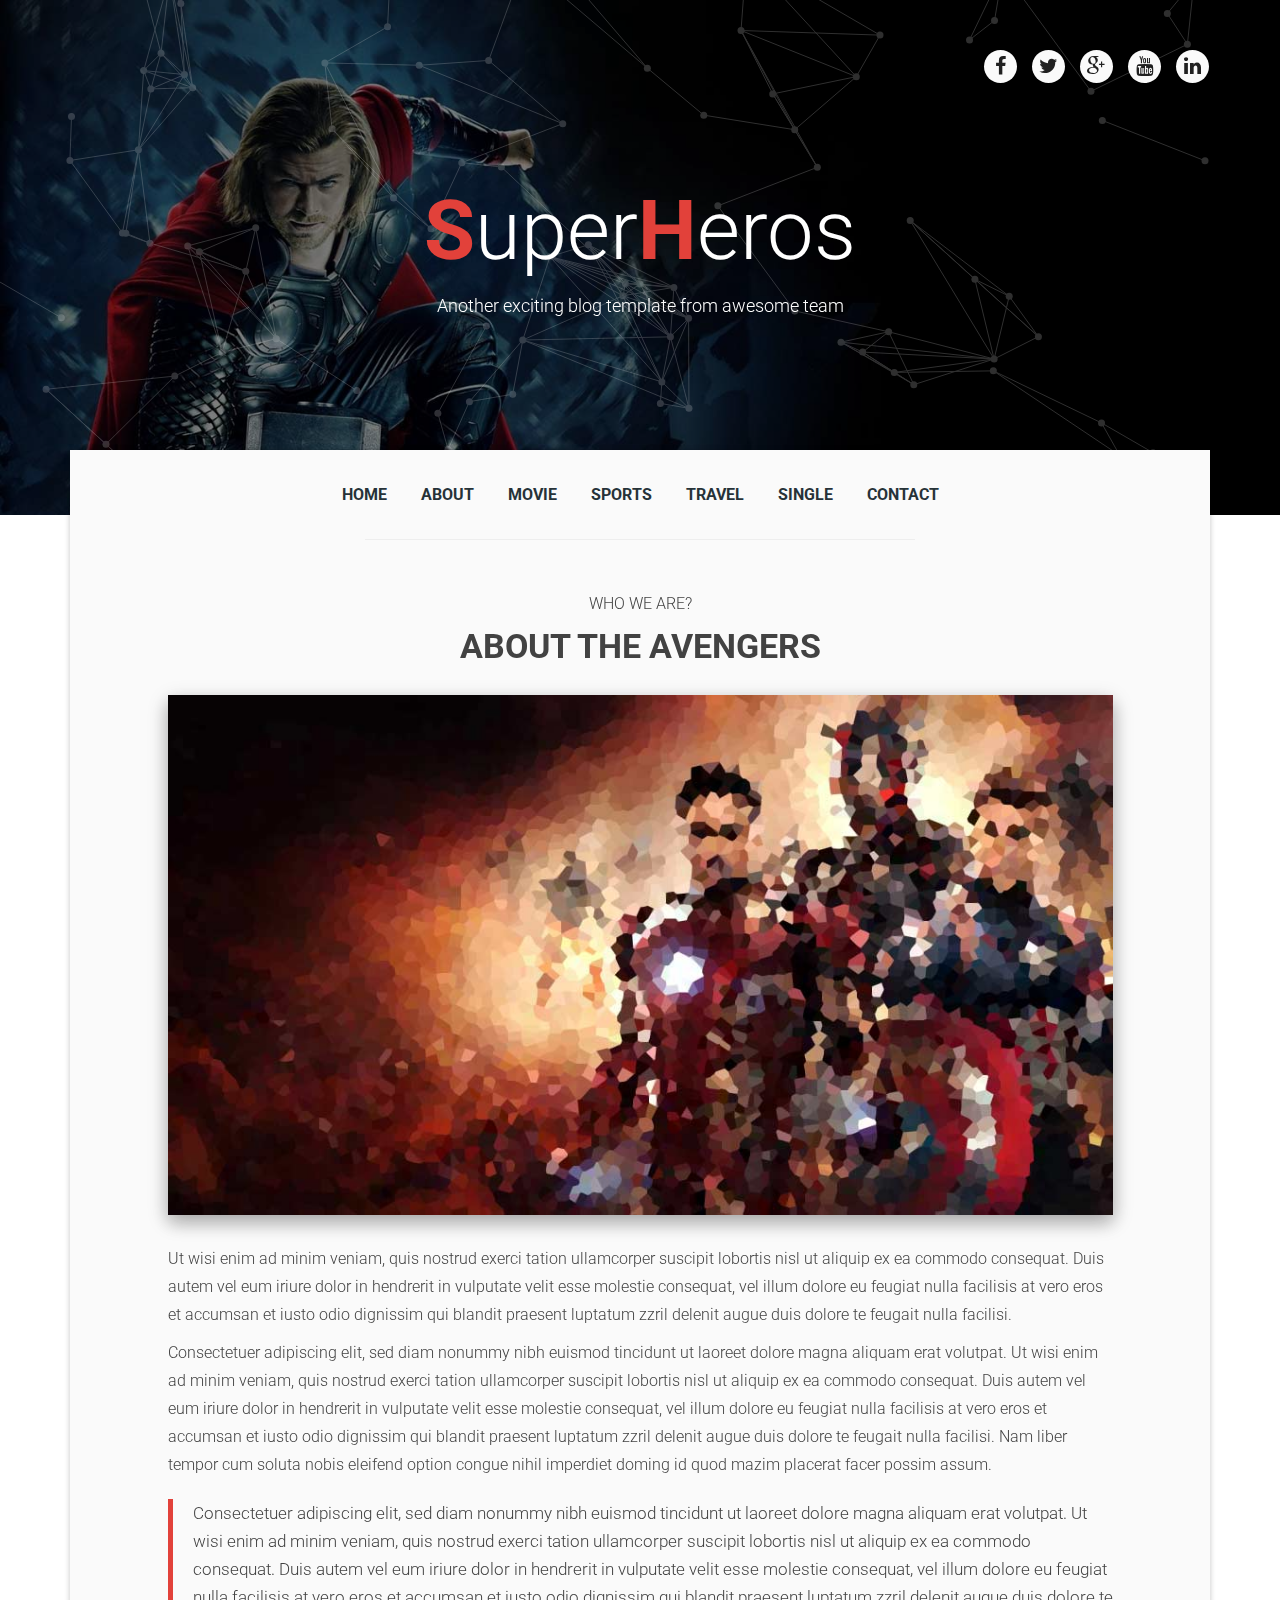
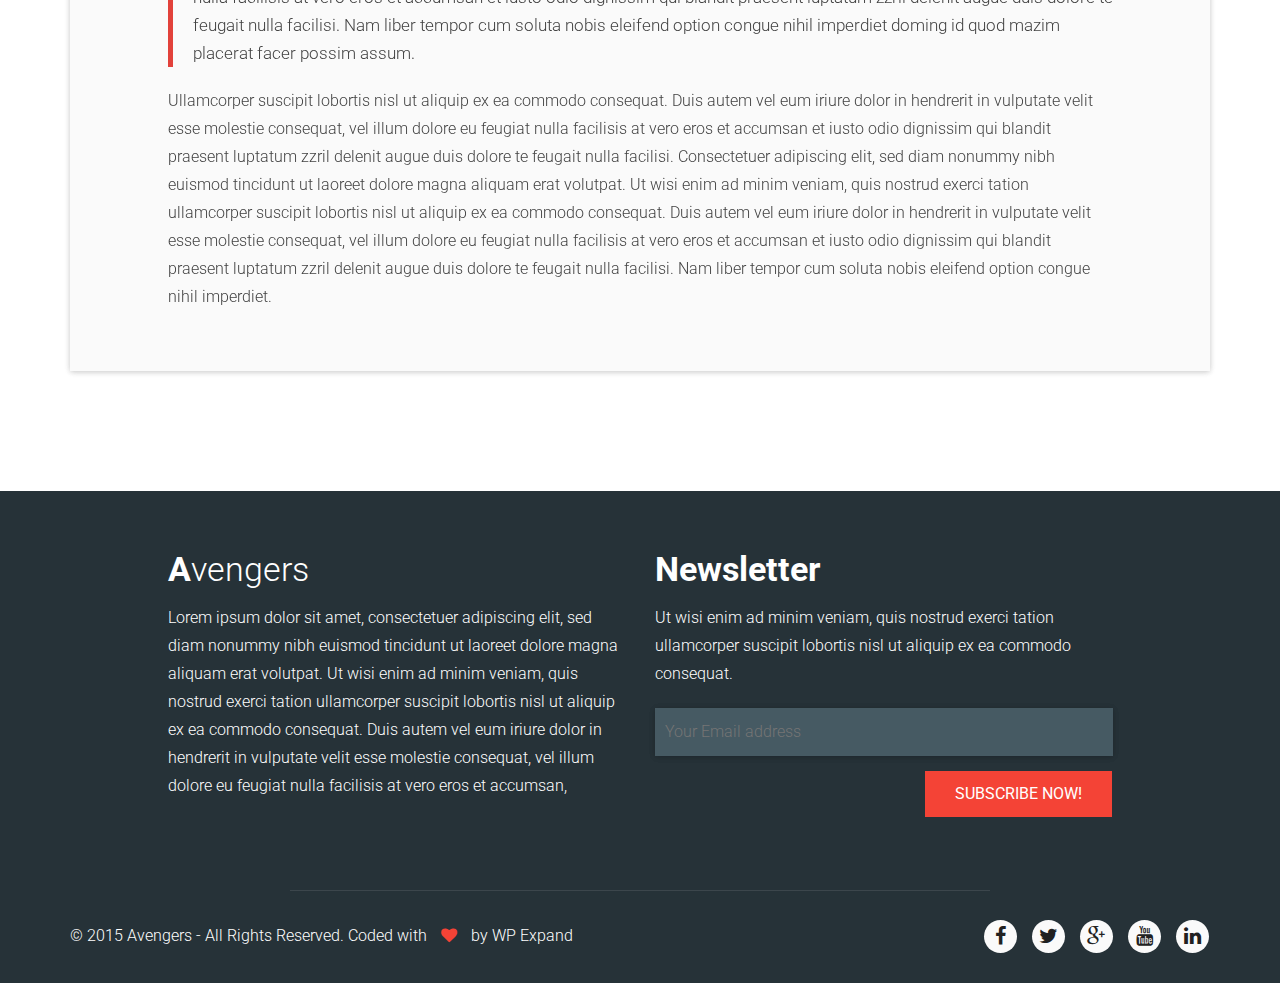
==== Superheroes.MVC.UI/_Archive/about.html @ 20f3a40c "COMMIT: implemented Identity; updated default connString in Web.config; added Citizen & Superhero us" ====
<!DOCTYPE html>
<html lang="en">
    <head>
        <meta charset="utf-8">
        <meta http-equiv="X-UA-Compatible" content="IE=edge">
        <meta name="viewport" content="width=device-width, initial-scale=1">

        <title>SuperHeros | Material HTML blog template</title>
        
        <link href='http://fonts.googleapis.com/css?family=Roboto:400,100,100italic,300,300italic,400italic,500italic,500,700,700italic,900,900italic' rel='stylesheet' type='text/css'>

        <!-- Bootstrap -->
        <link href="css/bootstrap.min.css" rel="stylesheet">
        <!-- FontAwesome -->
        <link rel="stylesheet" href="css/font-awesome.min.css">
        <!-- MaterialCSS -->
        <link rel="stylesheet" href="css/material.min.css">
        <!-- RipplesCSS -->
        <link rel="stylesheet" href="css/ripples.min.css">
        
        <!-- ThemeCSS & Responsive CSS -->
        <link rel="stylesheet" href="style.css">
        <link rel="stylesheet" href="css/responsive.css">

        <!-- HTML5 shim and Respond.js for IE8 support of HTML5 elements and media queries -->
        <!-- WARNING: Respond.js doesn't work if you view the page via file:// -->
        <!--[if lt IE 9]>
        <script src="https://oss.maxcdn.com/html5shiv/3.7.2/html5shiv.min.js"></script>
        <script src="https://oss.maxcdn.com/respond/1.4.2/respond.min.js"></script>
        <![endif]-->
    </head>
    <body>
        
        <header class="header">
            <div data-velocity="-.4" id="particles" class="header-bg"></div>
            <div class="container">
                <div class="row">
                    <div class="col-md-12">
                        <div class="social-links">
                            <a class="btn social-link" href="javascript:void(0)"><i class="fa fa-facebook"></i> <div class="ripple-wrapper"></div></a>
                            <a class="btn social-link" href="javascript:void(0)"><i class="fa fa-twitter"></i> <div class="ripple-wrapper"></div></a>
                            <a class="btn social-link" href="javascript:void(0)"><i class="fa fa-google-plus"></i> <div class="ripple-wrapper"></div></a>
                            <a class="btn social-link" href="javascript:void(0)"><i class="fa fa-youtube"></i> <div class="ripple-wrapper"></div></a>
                            <a class="btn social-link" href="javascript:void(0)"><i class="fa fa-linkedin"></i> <div class="ripple-wrapper"></div></a>
                        </div>
                    </div>
                </div>
            </div>
            
            <div class="site-title-table">
                <div class="site-title-tablecell">
                    <div class="slide-text">
                        <h2><a href="index.html"><span>S</span>uper<span>H</span>eros</a></h2>
                        <p>Another exciting blog template from awesome team</p>        
                    </div>

                </div>
            </div>
        </header>
        
        <section class="maincontent-wrap">
            <div class="container">
                <div class="row">
                    <div class="col-md-12">
                        <div class="maincotnent shadow-z-1">
                            <div class="mainmenu">
                                <div class="navbar navbar-nobg">
                                    <div class="navbar-header">
                                        <button type="button" class="navbar-toggle" data-toggle="collapse" data-target=".navbar-collapse">
                                            <span class="sr-only">Toggle navigation</span>
                                            <span class="icon-bar"></span>
                                            <span class="icon-bar"></span>
                                            <span class="icon-bar"></span>
                                        </button>
                                    </div>

                                    <div class="navbar-collapse collapse"> 
                                        <ul class="nav navbar-nav">
                                            <li class="active"><a href="index.html">Home <div class="ripple-wrapper"></div></a></li>
                                            <li><a href="about.html">About</a></li>
                                            <li><a href="archive.html">Movie</a></li>
                                            <li><a href="archive.html">Sports</a></li>
                                            <li><a href="archive.html">Travel</a></li>
                                            <li><a href="single.html">Single</a></li>
                                            <li><a href="contact.html">Contact</a></li>
                                        </ul>                                                     
                                    </div>     
                                </div> 
                            </div> 
                            
                            <div class="row">
                                <div class="col-md-10 col-md-offset-1">
                                    <div class="article-list">
                                        <div class="entry-title text-center">
                                            <p>who we are?</p>
                                            <h2>About the Avengers</h2>
                                        </div>
                                        
                                        <div class="entry-featured-content shadow-z-2">
                                            <img class="img-responsive" src="img/about.jpg" alt="">
                                        </div>
                                        
                                        <div class="entry-content">
                                            <p>Ut wisi enim ad minim veniam, quis nostrud exerci tation ullamcorper suscipit lobortis nisl ut aliquip ex ea commodo consequat. Duis autem vel eum iriure dolor in hendrerit in vulputate velit esse molestie consequat, vel illum dolore eu feugiat nulla facilisis at vero eros et accumsan et iusto odio dignissim qui blandit praesent luptatum zzril delenit augue duis dolore te feugait nulla facilisi.</p>

                                            <p>Consectetuer adipiscing elit, sed diam nonummy nibh euismod tincidunt ut laoreet dolore magna aliquam erat volutpat. Ut wisi enim ad minim veniam, quis nostrud exerci tation ullamcorper suscipit lobortis nisl ut aliquip ex ea commodo consequat. Duis autem vel eum iriure dolor in hendrerit in vulputate velit esse molestie consequat, vel illum dolore eu feugiat nulla facilisis at vero eros et accumsan et iusto odio dignissim qui blandit praesent luptatum zzril delenit augue duis dolore te feugait nulla facilisi. Nam liber tempor cum soluta nobis eleifend option congue nihil imperdiet doming id quod mazim placerat facer possim assum.</p>
                                            
                                            <blockquote>
                                                <p>Consectetuer adipiscing elit, sed diam nonummy nibh euismod tincidunt ut laoreet dolore magna aliquam erat volutpat. Ut wisi enim ad minim veniam, quis nostrud exerci tation ullamcorper suscipit lobortis nisl ut aliquip ex ea commodo consequat. Duis autem vel eum iriure dolor in hendrerit in vulputate velit esse molestie consequat, vel illum dolore eu feugiat nulla facilisis at vero eros et accumsan et iusto odio dignissim qui blandit praesent luptatum zzril delenit augue duis dolore te feugait nulla facilisi. Nam liber tempor cum soluta nobis eleifend option congue nihil imperdiet doming id quod mazim placerat facer possim assum.</p>
                                            </blockquote>
                                            
                                            <p>Ullamcorper suscipit lobortis nisl ut aliquip ex ea commodo consequat. Duis autem vel eum iriure dolor in hendrerit in vulputate velit esse molestie consequat, vel illum dolore eu feugiat nulla facilisis at vero eros et accumsan et iusto odio dignissim qui blandit praesent luptatum zzril delenit augue duis dolore te feugait nulla facilisi. Consectetuer adipiscing elit, sed diam nonummy nibh euismod tincidunt ut laoreet dolore magna aliquam erat volutpat. Ut wisi enim ad minim veniam, quis nostrud exerci tation ullamcorper suscipit lobortis nisl ut aliquip ex ea commodo consequat. Duis autem vel eum iriure dolor in hendrerit in vulputate velit esse molestie consequat, vel illum dolore eu feugiat nulla facilisis at vero eros et accumsan et iusto odio dignissim qui blandit praesent luptatum zzril delenit augue duis dolore te feugait nulla facilisi. Nam liber tempor cum soluta nobis eleifend option congue nihil imperdiet.</p>
                                        </div>
                                       
                                                                             
                                    </div>                                    
                                </div>
                            </div>
                            
                           
                        </div>
                    </div>
                </div>
            </div>
        </section>
        
        <footer class="footer">
            <div class="container">
                <div class="row">
                    <div class="col-lg-5 col-md-6 col-lg-offset-1">
                        <div class="footer-wid">
                            <h2 class="wid-title">A<span>vengers</span></h2>
                            <p>Lorem ipsum dolor sit amet, consectetuer adipiscing elit, sed diam nonummy nibh euismod tincidunt ut laoreet dolore magna aliquam erat volutpat. Ut wisi enim ad minim veniam, quis 
nostrud exerci tation ullamcorper suscipit lobortis nisl ut aliquip ex ea commodo consequat. Duis autem vel eum iriure dolor in hendrerit in vulputate velit esse molestie consequat, vel illum dolore eu feugiat nulla facilisis at vero eros et accumsan,</p>
                        </div>
                    </div>
                    <div class="col-lg-5 col-md-6">
                        <div class="footer-wid">
                            <h2 class="wid-title">Newsletter</h2>
                            <p>Ut wisi enim ad minim veniam, quis nostrud exerci tation ullamcorper suscipit lobortis nisl ut aliquip ex ea commodo consequat.</p>
                            
                            <div class="newsletter-form">
                                <form action="index.html">
                                    <input class="shadow-z-1" type="email" placeholder="Your Email address">
                                    <button type="submit" class="btn btn-material-red">Subscribe Now!</button>
                                </form>
                            </div>
                        </div>
                    </div>
                </div>
                
                <div class="row">
                    <div class="col-md-12">
                        <div class="footer-bottom">
                            <div class="row">
                                <div class="col-md-8">
                                    <div class="copyright-text">
                                        <p>© 2015 Avengers - All Rights Reserved. Coded with <i class="fa fa-heart"></i> by <a href="http://wpexpand.com" target="_blank">WP Expand</a></p>
                                    </div>
                                </div>
                                <div class="col-md-4">
                                    <div class="social-links footer-social-links">
                                        <a class="btn social-link" href="javascript:void(0)"><i class="fa fa-facebook"></i> <div class="ripple-wrapper"></div></a>
                                        <a class="btn social-link" href="javascript:void(0)"><i class="fa fa-twitter"></i> <div class="ripple-wrapper"></div></a>
                                        <a class="btn social-link" href="javascript:void(0)"><i class="fa fa-google-plus"></i> <div class="ripple-wrapper"></div></a>
                                        <a class="btn social-link" href="javascript:void(0)"><i class="fa fa-youtube"></i> <div class="ripple-wrapper"></div></a>
                                        <a class="btn social-link" href="javascript:void(0)"><i class="fa fa-linkedin"></i> <div class="ripple-wrapper"></div></a>
                                    </div>                        
                                </div>                                
                            </div>
                        </div>
                    </div>
                </div>
            </div>
        </footer>
    


        <!-- jQuery (necessary for Bootstrap's JavaScript plugins) -->
        <script src="js/vendor/jquery-1.11.2.min.js"></script>
        <!-- Include all compiled plugins (below), or include individual files as needed -->
        <script src="js/bootstrap.min.js"></script>
        <script src="js/material.min.js"></script>
        <script src="js/ripples.min.js"></script>
        <script src="js/jquery.scrolly.js"></script>
        <script src="js/jquery.particleground.min.js"></script>
        <script src="js/main.js"></script>

    </body>
</html>
---- Superheroes.MVC.UI/_Archive/css/material.min.css ----
@font-face{font-family:Material-Design-Icons;src:url(../fonts/Material-Design-Icons.eot?3ocs8m);src:url(../fonts/Material-Design-Icons.eot?#iefix3ocs8m) format('embedded-opentype'),url(../fonts/Material-Design-Icons.woff?3ocs8m) format('woff'),url(../fonts/Material-Design-Icons.ttf?3ocs8m) format('truetype'),url(../fonts/Material-Design-Icons.svg?3ocs8m#Material-Design-Icons) format('svg')}[class^=mdi-],[class*=mdi-]{speak:none;display:inline-block;font:normal normal normal 24px/1 'Material-Design-Icons';text-rendering:auto;-webkit-font-smoothing:antialiased;-moz-osx-font-smoothing:grayscale;-webkit-transform:translate(0,0);-ms-transform:translate(0,0);transform:translate(0,0)}[class^=mdi-]:before,[class*=mdi-]:before{display:inline-block;speak:none;text-decoration:inherit}[class^=mdi-].pull-left,[class*=mdi-].pull-left{margin-right:.3em}[class^=mdi-].pull-right,[class*=mdi-].pull-right{margin-left:.3em}[class^=mdi-].mdi-lg:before,[class*=mdi-].mdi-lg:before,[class^=mdi-].mdi-lg:after,[class*=mdi-].mdi-lg:after{font-size:1.33333333em;line-height:.75em;vertical-align:-15%}[class^=mdi-].mdi-2x:before,[class*=mdi-].mdi-2x:before,[class^=mdi-].mdi-2x:after,[class*=mdi-].mdi-2x:after{font-size:2em}[class^=mdi-].mdi-3x:before,[class*=mdi-].mdi-3x:before,[class^=mdi-].mdi-3x:after,[class*=mdi-].mdi-3x:after{font-size:3em}[class^=mdi-].mdi-4x:before,[class*=mdi-].mdi-4x:before,[class^=mdi-].mdi-4x:after,[class*=mdi-].mdi-4x:after{font-size:4em}[class^=mdi-].mdi-5x:before,[class*=mdi-].mdi-5x:before,[class^=mdi-].mdi-5x:after,[class*=mdi-].mdi-5x:after{font-size:5em}[class^=mdi-device-signal-cellular-]:after,[class^=mdi-device-battery-]:after,[class^=mdi-device-battery-charging-]:after,[class^=mdi-device-signal-cellular-connected-no-internet-]:after,[class^=mdi-device-signal-wifi-]:after,[class^=mdi-device-signal-wifi-statusbar-not-connected]:after,.mdi-device-network-wifi:after{opacity:.3;position:absolute;left:0;top:0;z-index:1;display:inline-block;speak:none;text-decoration:inherit}[class^=mdi-device-signal-cellular-]:after{content:"\e758"}[class^=mdi-device-battery-]:after{content:"\e735"}[class^=mdi-device-battery-charging-]:after{content:"\e733"}[class^=mdi-device-signal-cellular-connected-no-internet-]:after{content:"\e75d"}[class^=mdi-device-signal-wifi-]:after,.mdi-device-network-wifi:after{content:"\e765"}[class^=mdi-device-signal-wifi-statusbasr-not-connected]:after{content:"\e8f7"}.mdi-device-signal-cellular-off:after,.mdi-device-signal-cellular-null:after,.mdi-device-signal-cellular-no-sim:after,.mdi-device-signal-wifi-off:after,.mdi-device-signal-wifi-4-bar:after,.mdi-device-signal-cellular-4-bar:after,.mdi-device-battery-alert:after,.mdi-device-signal-cellular-connected-no-internet-4-bar:after,.mdi-device-battery-std:after,.mdi-device-battery-full .mdi-device-battery-unknown:after{content:""}.mdi-fw{width:1.28571429em;text-align:center}.mdi-ul{padding-left:0;margin-left:2.14285714em;list-style-type:none}.mdi-ul>li{position:relative}.mdi-li{position:absolute;left:-2.14285714em;width:2.14285714em;top:.14285714em;text-align:center}.mdi-li.mdi-lg{left:-1.85714286em}.mdi-border{padding:.2em .25em .15em;border:solid .08em #eee;border-radius:.1em}.mdi-spin{-webkit-animation:mdi-spin 2s infinite linear;animation:mdi-spin 2s infinite linear;-webkit-transform-origin:50% 50%;-ms-transform-origin:50% 50%;transform-origin:50% 50%}.mdi-pulse{-webkit-animation:mdi-spin 1s steps(8) infinite;animation:mdi-spin 1s steps(8) infinite;-webkit-transform-origin:50% 50%;-ms-transform-origin:50% 50%;transform-origin:50% 50%}@-webkit-keyframes mdi-spin{0%{-webkit-transform:rotate(0deg);transform:rotate(0deg)}100%{-webkit-transform:rotate(359deg);transform:rotate(359deg)}}@keyframes mdi-spin{0%{-webkit-transform:rotate(0deg);transform:rotate(0deg)}100%{-webkit-transform:rotate(359deg);transform:rotate(359deg)}}.mdi-rotate-90{filter:progid:DXImageTransform.Microsoft.BasicImage(rotation=1);-webkit-transform:rotate(90deg);-ms-transform:rotate(90deg);transform:rotate(90deg)}.mdi-rotate-180{filter:progid:DXImageTransform.Microsoft.BasicImage(rotation=2);-webkit-transform:rotate(180deg);-ms-transform:rotate(180deg);transform:rotate(180deg)}.mdi-rotate-270{filter:progid:DXImageTransform.Microsoft.BasicImage(rotation=3);-webkit-transform:rotate(270deg);-ms-transform:rotate(270deg);transform:rotate(270deg)}.mdi-flip-horizontal{filter:progid:DXImageTransform.Microsoft.BasicImage(rotation=0,mirror=1);-webkit-transform:scale(-1,1);-ms-transform:scale(-1,1);transform:scale(-1,1)}.mdi-flip-vertical{filter:progid:DXImageTransform.Microsoft.BasicImage(rotation=2,mirror=1);-webkit-transform:scale(1,-1);-ms-transform:scale(1,-1);transform:scale(1,-1)}:root .mdi-rotate-90,:root .mdi-rotate-180,:root .mdi-rotate-270,:root .mdi-flip-horizontal,:root .mdi-flip-vertical{-webkit-filter:none;filter:none}.mdi-stack{position:relative;display:inline-block;width:2em;height:2em;line-height:2em;vertical-align:middle}.mdi-stack-1x,.mdi-stack-2x{position:absolute;left:0;width:100%;text-align:center}.mdi-stack-1x{line-height:inherit}.mdi-stack-2x{font-size:2em}.mdi-inverse{color:#fff}.mdi-action-3d-rotation:before{content:"\e600"}.mdi-action-accessibility:before{content:"\e601"}.mdi-action-account-balance-wallet:before{content:"\e602"}.mdi-action-account-balance:before{content:"\e603"}.mdi-action-account-box:before{content:"\e604"}.mdi-action-account-child:before{content:"\e605"}.mdi-action-account-circle:before{content:"\e606"}.mdi-action-add-shopping-cart:before{content:"\e607"}.mdi-action-alarm-add:before{content:"\e608"}.mdi-action-alarm-off:before{content:"\e609"}.mdi-action-alarm-on:before{content:"\e60a"}.mdi-action-alarm:before{content:"\e60b"}.mdi-action-android:before{content:"\e60c"}.mdi-action-announcement:before{content:"\e60d"}.mdi-action-aspect-ratio:before{content:"\e60e"}.mdi-action-assessment:before{content:"\e60f"}.mdi-action-assignment-ind:before{content:"\e610"}.mdi-action-assignment-late:before{content:"\e611"}.mdi-action-assignment-return:before{content:"\e612"}.mdi-action-assignment-returned:before{content:"\e613"}.mdi-action-assignment-turned-in:before{content:"\e614"}.mdi-action-assignment:before{content:"\e615"}.mdi-action-autorenew:before{content:"\e616"}.mdi-action-backup:before{content:"\e617"}.mdi-action-book:before{content:"\e618"}.mdi-action-bookmark-outline:before{content:"\e619"}.mdi-action-bookmark:before{content:"\e61a"}.mdi-action-bug-report:before{content:"\e61b"}.mdi-action-cached:before{content:"\e61c"}.mdi-action-check-circle:before{content:"\e61d"}.mdi-action-class:before{content:"\e61e"}.mdi-action-credit-card:before{content:"\e61f"}.mdi-action-dashboard:before{content:"\e620"}.mdi-action-delete:before{content:"\e621"}.mdi-action-description:before{content:"\e622"}.mdi-action-dns:before{content:"\e623"}.mdi-action-done-all:before{content:"\e624"}.mdi-action-done:before{content:"\e625"}.mdi-action-event:before{content:"\e626"}.mdi-action-exit-to-app:before{content:"\e627"}.mdi-action-explore:before{content:"\e628"}.mdi-action-extension:before{content:"\e629"}.mdi-action-face-unlock:before{content:"\e62a"}.mdi-action-favorite-outline:before{content:"\e62b"}.mdi-action-favorite:before{content:"\e62c"}.mdi-action-find-in-page:before{content:"\e62d"}.mdi-action-find-replace:before{content:"\e62e"}.mdi-action-flip-to-back:before{content:"\e62f"}.mdi-action-flip-to-front:before{content:"\e630"}.mdi-action-get-app:before{content:"\e631"}.mdi-action-grade:before{content:"\e632"}.mdi-action-group-work:before{content:"\e633"}.mdi-action-help:before{content:"\e634"}.mdi-action-highlight-remove:before{content:"\e635"}.mdi-action-history:before{content:"\e636"}.mdi-action-home:before{content:"\e637"}.mdi-action-https:before{content:"\e638"}.mdi-action-info-outline:before{content:"\e639"}.mdi-action-info:before{content:"\e63a"}.mdi-action-input:before{content:"\e63b"}.mdi-action-invert-colors:before{content:"\e63c"}.mdi-action-label-outline:before{content:"\e63d"}.mdi-action-label:before{content:"\e63e"}.mdi-action-language:before{content:"\e63f"}.mdi-action-launch:before{content:"\e640"}.mdi-action-list:before{content:"\e641"}.mdi-action-lock-open:before{content:"\e642"}.mdi-action-lock-outline:before{content:"\e643"}.mdi-action-lock:before{content:"\e644"}.mdi-action-loyalty:before{content:"\e645"}.mdi-action-markunread-mailbox:before{content:"\e646"}.mdi-action-note-add:before{content:"\e647"}.mdi-action-open-in-browser:before{content:"\e648"}.mdi-action-open-in-new:before{content:"\e649"}.mdi-action-open-with:before{content:"\e64a"}.mdi-action-pageview:before{content:"\e64b"}.mdi-action-payment:before{content:"\e64c"}.mdi-action-perm-camera-mic:before{content:"\e64d"}.mdi-action-perm-contact-cal:before{content:"\e64e"}.mdi-action-perm-data-setting:before{content:"\e64f"}.mdi-action-perm-device-info:before{content:"\e650"}.mdi-action-perm-identity:before{content:"\e651"}.mdi-action-perm-media:before{content:"\e652"}.mdi-action-perm-phone-msg:before{content:"\e653"}.mdi-action-perm-scan-wifi:before{content:"\e654"}.mdi-action-picture-in-picture:before{content:"\e655"}.mdi-action-polymer:before{content:"\e656"}.mdi-action-print:before{content:"\e657"}.mdi-action-query-builder:before{content:"\e658"}.mdi-action-question-answer:before{content:"\e659"}.mdi-action-receipt:before{content:"\e65a"}.mdi-action-redeem:before{content:"\e65b"}.mdi-action-reorder:before{content:"\e65c"}.mdi-action-report-problem:before{content:"\e65d"}.mdi-action-restore:before{content:"\e65e"}.mdi-action-room:before{content:"\e65f"}.mdi-action-schedule:before{content:"\e660"}.mdi-action-search:before{content:"\e661"}.mdi-action-settings-applications:before{content:"\e662"}.mdi-action-settings-backup-restore:before{content:"\e663"}.mdi-action-settings-bluetooth:before{content:"\e664"}.mdi-action-settings-cell:before{content:"\e665"}.mdi-action-settings-display:before{content:"\e666"}.mdi-action-settings-ethernet:before{content:"\e667"}.mdi-action-settings-input-antenna:before{content:"\e668"}.mdi-action-settings-input-component:before{content:"\e669"}.mdi-action-settings-input-composite:before{content:"\e66a"}.mdi-action-settings-input-hdmi:before{content:"\e66b"}.mdi-action-settings-input-svideo:before{content:"\e66c"}.mdi-action-settings-overscan:before{content:"\e66d"}.mdi-action-settings-phone:before{content:"\e66e"}.mdi-action-settings-power:before{content:"\e66f"}.mdi-action-settings-remote:before{content:"\e670"}.mdi-action-settings-voice:before{content:"\e671"}.mdi-action-settings:before{content:"\e672"}.mdi-action-shop-two:before{content:"\e673"}.mdi-action-shop:before{content:"\e674"}.mdi-action-shopping-basket:before{content:"\e675"}.mdi-action-shopping-cart:before{content:"\e676"}.mdi-action-speaker-notes:before{content:"\e677"}.mdi-action-spellcheck:before{content:"\e678"}.mdi-action-star-rate:before{content:"\e679"}.mdi-action-stars:before{content:"\e67a"}.mdi-action-store:before{content:"\e67b"}.mdi-action-subject:before{content:"\e67c"}.mdi-action-supervisor-account:before{content:"\e67d"}.mdi-action-swap-horiz:before{content:"\e67e"}.mdi-action-swap-vert-circle:before{content:"\e67f"}.mdi-action-swap-vert:before{content:"\e680"}.mdi-action-system-update-tv:before{content:"\e681"}.mdi-action-tab-unselected:before{content:"\e682"}.mdi-action-tab:before{content:"\e683"}.mdi-action-theaters:before{content:"\e684"}.mdi-action-thumb-down:before{content:"\e685"}.mdi-action-thumb-up:before{content:"\e686"}.mdi-action-thumbs-up-down:before{content:"\e687"}.mdi-action-toc:before{content:"\e688"}.mdi-action-today:before{content:"\e689"}.mdi-action-track-changes:before{content:"\e68a"}.mdi-action-translate:before{content:"\e68b"}.mdi-action-trending-down:before{content:"\e68c"}.mdi-action-trending-neutral:before{content:"\e68d"}.mdi-action-trending-up:before{content:"\e68e"}.mdi-action-turned-in-not:before{content:"\e68f"}.mdi-action-turned-in:before{content:"\e690"}.mdi-action-verified-user:before{content:"\e691"}.mdi-action-view-agenda:before{content:"\e692"}.mdi-action-view-array:before{content:"\e693"}.mdi-action-view-carousel:before{content:"\e694"}.mdi-action-view-column:before{content:"\e695"}.mdi-action-view-day:before{content:"\e696"}.mdi-action-view-headline:before{content:"\e697"}.mdi-action-view-list:before{content:"\e698"}.mdi-action-view-module:before{content:"\e699"}.mdi-action-view-quilt:before{content:"\e69a"}.mdi-action-view-stream:before{content:"\e69b"}.mdi-action-view-week:before{content:"\e69c"}.mdi-action-visibility-off:before{content:"\e69d"}.mdi-action-visibility:before{content:"\e69e"}.mdi-action-wallet-giftcard:before{content:"\e69f"}.mdi-action-wallet-membership:before{content:"\e6a0"}.mdi-action-wallet-travel:before{content:"\e6a1"}.mdi-action-work:before{content:"\e6a2"}.mdi-alert-error:before{content:"\e6a3"}.mdi-alert-warning:before{content:"\e6a4"}.mdi-av-album:before{content:"\e6a5"}.mdi-av-closed-caption:before{content:"\e6a6"}.mdi-av-equalizer:before{content:"\e6a7"}.mdi-av-explicit:before{content:"\e6a8"}.mdi-av-fast-forward:before{content:"\e6a9"}.mdi-av-fast-rewind:before{content:"\e6aa"}.mdi-av-games:before{content:"\e6ab"}.mdi-av-hearing:before{content:"\e6ac"}.mdi-av-high-quality:before{content:"\e6ad"}.mdi-av-loop:before{content:"\e6ae"}.mdi-av-mic-none:before{content:"\e6af"}.mdi-av-mic-off:before{content:"\e6b0"}.mdi-av-mic:before{content:"\e6b1"}.mdi-av-movie:before{content:"\e6b2"}.mdi-av-my-library-add:before{content:"\e6b3"}.mdi-av-my-library-books:before{content:"\e6b4"}.mdi-av-my-library-music:before{content:"\e6b5"}.mdi-av-new-releases:before{content:"\e6b6"}.mdi-av-not-interested:before{content:"\e6b7"}.mdi-av-pause-circle-fill:before{content:"\e6b8"}.mdi-av-pause-circle-outline:before{content:"\e6b9"}.mdi-av-pause:before{content:"\e6ba"}.mdi-av-play-arrow:before{content:"\e6bb"}.mdi-av-play-circle-fill:before{content:"\e6bc"}.mdi-av-play-circle-outline:before{content:"\e6bd"}.mdi-av-play-shopping-bag:before{content:"\e6be"}.mdi-av-playlist-add:before{content:"\e6bf"}.mdi-av-queue-mus:before{content:"\e6c0"}.mdi-av-queue:before{content:"\e6c1"}.mdi-av-radio:before{content:"\e6c2"}.mdi-av-recent-actors:before{content:"\e6c3"}.mdi-av-repeat-one:before{content:"\e6c4"}.mdi-av-repeat:before{content:"\e6c5"}.mdi-av-replay:before{content:"\e6c6"}.mdi-av-shuffle:before{content:"\e6c7"}.mdi-av-skip-next:before{content:"\e6c8"}.mdi-av-skip-previous:before{content:"\e6c9"}.mdi-av-snooze:before{content:"\e6ca"}.mdi-av-stop:before{content:"\e6cb"}.mdi-av-subtitles:before{content:"\e6cc"}.mdi-av-surround-sound:before{content:"\e6cd"}.mdi-av-timer:before{content:"\e6ce"}.mdi-av-video-collection:before{content:"\e6cf"}.mdi-av-videocam-off:before{content:"\e6d0"}.mdi-av-videocam:before{content:"\e6d1"}.mdi-av-volume-down:before{content:"\e6d2"}.mdi-av-volume-mute:before{content:"\e6d3"}.mdi-av-volume-off:before{content:"\e6d4"}.mdi-av-volume-up:before{content:"\e6d5"}.mdi-av-web:before{content:"\e6d6"}.mdi-communication-business:before{content:"\e6d7"}.mdi-communication-call-end:before{content:"\e6d8"}.mdi-communication-call-made:before{content:"\e6d9"}.mdi-communication-call-merge:before{content:"\e6da"}.mdi-communication-call-missed:before{content:"\e6db"}.mdi-communication-call-received:before{content:"\e6dc"}.mdi-communication-call-split:before{content:"\e6dd"}.mdi-communication-call:before{content:"\e6de"}.mdi-communication-chat:before{content:"\e6df"}.mdi-communication-clear-all:before{content:"\e6e0"}.mdi-communication-comment:before{content:"\e6e1"}.mdi-communication-contacts:before{content:"\e6e2"}.mdi-communication-dialer-sip:before{content:"\e6e3"}.mdi-communication-dialpad:before{content:"\e6e4"}.mdi-communication-dnd-on:before{content:"\e6e5"}.mdi-communication-email:before{content:"\e6e6"}.mdi-communication-forum:before{content:"\e6e7"}.mdi-communication-import-export:before{content:"\e6e8"}.mdi-communication-invert-colors-off:before{content:"\e6e9"}.mdi-communication-invert-colors-on:before{content:"\e6ea"}.mdi-communication-live-help:before{content:"\e6eb"}.mdi-communication-location-off:before{content:"\e6ec"}.mdi-communication-location-on:before{content:"\e6ed"}.mdi-communication-message:before{content:"\e6ee"}.mdi-communication-messenger:before{content:"\e6ef"}.mdi-communication-no-sim:before{content:"\e6f0"}.mdi-communication-phone:before{content:"\e6f1"}.mdi-communication-portable-wifi-off:before{content:"\e6f2"}.mdi-communication-quick-contacts-dialer:before{content:"\e6f3"}.mdi-communication-quick-contacts-mail:before{content:"\e6f4"}.mdi-communication-ring-volume:before{content:"\e6f5"}.mdi-communication-stay-current-landscape:before{content:"\e6f6"}.mdi-communication-stay-current-portrait:before{content:"\e6f7"}.mdi-communication-stay-primary-landscape:before{content:"\e6f8"}.mdi-communication-stay-primary-portrait:before{content:"\e6f9"}.mdi-communication-swap-calls:before{content:"\e6fa"}.mdi-communication-textsms:before{content:"\e6fb"}.mdi-communication-voicemail:before{content:"\e6fc"}.mdi-communication-vpn-key:before{content:"\e6fd"}.mdi-content-add-box:before{content:"\e6fe"}.mdi-content-add-circle-outline:before{content:"\e6ff"}.mdi-content-add-circle:before{content:"\e700"}.mdi-content-add:before{content:"\e701"}.mdi-content-archive:before{content:"\e702"}.mdi-content-backspace:before{content:"\e703"}.mdi-content-block:before{content:"\e704"}.mdi-content-clear:before{content:"\e705"}.mdi-content-content-copy:before{content:"\e706"}.mdi-content-content-cut:before{content:"\e707"}.mdi-content-content-paste:before{content:"\e708"}.mdi-content-create:before{content:"\e709"}.mdi-content-drafts:before{content:"\e70a"}.mdi-content-filter-list:before{content:"\e70b"}.mdi-content-flag:before{content:"\e70c"}.mdi-content-forward:before{content:"\e70d"}.mdi-content-gesture:before{content:"\e70e"}.mdi-content-inbox:before{content:"\e70f"}.mdi-content-link:before{content:"\e710"}.mdi-content-mail:before{content:"\e711"}.mdi-content-markunread:before{content:"\e712"}.mdi-content-redo:before{content:"\e713"}.mdi-content-remove-circle-outline:before{content:"\e714"}.mdi-content-remove-circle:before{content:"\e715"}.mdi-content-remove:before{content:"\e716"}.mdi-content-reply-all:before{content:"\e717"}.mdi-content-reply:before{content:"\e718"}.mdi-content-report:before{content:"\e719"}.mdi-content-save:before{content:"\e71a"}.mdi-content-select-all:before{content:"\e71b"}.mdi-content-send:before{content:"\e71c"}.mdi-content-sort:before{content:"\e71d"}.mdi-content-text-format:before{content:"\e71e"}.mdi-content-undo:before{content:"\e71f"}.mdi-editor-attach-file:before{content:"\e776"}.mdi-editor-attach-money:before{content:"\e777"}.mdi-editor-border-all:before{content:"\e778"}.mdi-editor-border-bottom:before{content:"\e779"}.mdi-editor-border-clear:before{content:"\e77a"}.mdi-editor-border-color:before{content:"\e77b"}.mdi-editor-border-horizontal:before{content:"\e77c"}.mdi-editor-border-inner:before{content:"\e77d"}.mdi-editor-border-left:before{content:"\e77e"}.mdi-editor-border-outer:before{content:"\e77f"}.mdi-editor-border-right:before{content:"\e780"}.mdi-editor-border-style:before{content:"\e781"}.mdi-editor-border-top:before{content:"\e782"}.mdi-editor-border-vertical:before{content:"\e783"}.mdi-editor-format-align-center:before{content:"\e784"}.mdi-editor-format-align-justify:before{content:"\e785"}.mdi-editor-format-align-left:before{content:"\e786"}.mdi-editor-format-align-right:before{content:"\e787"}.mdi-editor-format-bold:before{content:"\e788"}.mdi-editor-format-clear:before{content:"\e789"}.mdi-editor-format-color-fill:before{content:"\e78a"}.mdi-editor-format-color-reset:before{content:"\e78b"}.mdi-editor-format-color-text:before{content:"\e78c"}.mdi-editor-format-indent-decrease:before{content:"\e78d"}.mdi-editor-format-indent-increase:before{content:"\e78e"}.mdi-editor-format-italic:before{content:"\e78f"}.mdi-editor-format-line-spacing:before{content:"\e790"}.mdi-editor-format-list-bulleted:before{content:"\e791"}.mdi-editor-format-list-numbered:before{content:"\e792"}.mdi-editor-format-paint:before{content:"\e793"}.mdi-editor-format-quote:before{content:"\e794"}.mdi-editor-format-size:before{content:"\e795"}.mdi-editor-format-strikethrough:before{content:"\e796"}.mdi-editor-format-textdirection-l-to-r:before{content:"\e797"}.mdi-editor-format-textdirection-r-to-l:before{content:"\e798"}.mdi-editor-format-underline:before{content:"\e799"}.mdi-editor-functions:before{content:"\e79a"}.mdi-editor-insert-chart:before{content:"\e79b"}.mdi-editor-insert-comment:before{content:"\e79c"}.mdi-editor-insert-drive-file:before{content:"\e79d"}.mdi-editor-insert-emoticon:before{content:"\e79e"}.mdi-editor-insert-invitation:before{content:"\e79f"}.mdi-editor-insert-link:before{content:"\e7a0"}.mdi-editor-insert-photo:before{content:"\e7a1"}.mdi-editor-merge-type:before{content:"\e7a2"}.mdi-editor-mode-comment:before{content:"\e7a3"}.mdi-editor-mode-edit:before{content:"\e7a4"}.mdi-editor-publish:before{content:"\e7a5"}.mdi-editor-vertical-align-bottom:before{content:"\e7a6"}.mdi-editor-vertical-align-center:before{content:"\e7a7"}.mdi-editor-vertical-align-top:before{content:"\e7a8"}.mdi-editor-wrap-text:before{content:"\e7a9"}.mdi-file-attachment:before{content:"\e7aa"}.mdi-file-cloud-circle:before{content:"\e7ab"}.mdi-file-cloud-done:before{content:"\e7ac"}.mdi-file-cloud-download:before{content:"\e7ad"}.mdi-file-cloud-off:before{content:"\e7ae"}.mdi-file-cloud-queue:before{content:"\e7af"}.mdi-file-cloud-upload:before{content:"\e7b0"}.mdi-file-cloud:before{content:"\e7b1"}.mdi-file-file-download:before{content:"\e7b2"}.mdi-file-file-upload:before{content:"\e7b3"}.mdi-file-folder-open:before{content:"\e7b4"}.mdi-file-folder-shared:before{content:"\e7b5"}.mdi-file-folder:before{content:"\e7b6"}.mdi-device-access-alarm:before{content:"\e720"}.mdi-device-access-alarms:before{content:"\e721"}.mdi-device-access-time:before{content:"\e722"}.mdi-device-add-alarm:before{content:"\e723"}.mdi-device-airplanemode-off:before{content:"\e724"}.mdi-device-airplanemode-on:before{content:"\e725"}.mdi-device-battery-20:before{content:"\e726"}.mdi-device-battery-30:before{content:"\e727"}.mdi-device-battery-50:before{content:"\e728"}.mdi-device-battery-60:before{content:"\e729"}.mdi-device-battery-80:before{content:"\e72a"}.mdi-device-battery-90:before{content:"\e72b"}.mdi-device-battery-alert:before{content:"\e72c"}.mdi-device-battery-charging-20:before{content:"\e72d"}.mdi-device-battery-charging-30:before{content:"\e72e"}.mdi-device-battery-charging-50:before{content:"\e72f"}.mdi-device-battery-charging-60:before{content:"\e730"}.mdi-device-battery-charging-80:before{content:"\e731"}.mdi-device-battery-charging-90:before{content:"\e732"}.mdi-device-battery-charging-full:before{content:"\e733"}.mdi-device-battery-full:before{content:"\e734"}.mdi-device-battery-std:before{content:"\e735"}.mdi-device-battery-unknown:before{content:"\e736"}.mdi-device-bluetooth-connected:before{content:"\e737"}.mdi-device-bluetooth-disabled:before{content:"\e738"}.mdi-device-bluetooth-searching:before{content:"\e739"}.mdi-device-bluetooth:before{content:"\e73a"}.mdi-device-brightness-auto:before{content:"\e73b"}.mdi-device-brightness-high:before{content:"\e73c"}.mdi-device-brightness-low:before{content:"\e73d"}.mdi-device-brightness-medium:before{content:"\e73e"}.mdi-device-data-usage:before{content:"\e73f"}.mdi-device-developer-mode:before{content:"\e740"}.mdi-device-devices:before{content:"\e741"}.mdi-device-dvr:before{content:"\e742"}.mdi-device-gps-fixed:before{content:"\e743"}.mdi-device-gps-not-fixed:before{content:"\e744"}.mdi-device-gps-off:before{content:"\e745"}.mdi-device-location-disabled:before{content:"\e746"}.mdi-device-location-searching:before{content:"\e747"}.mdi-device-multitrack-audio:before{content:"\e748"}.mdi-device-network-cell:before{content:"\e749"}.mdi-device-network-wifi:before{content:"\e74a"}.mdi-device-nfc:before{content:"\e74b"}.mdi-device-now-wallpaper:before{content:"\e74c"}.mdi-device-now-widgets:before{content:"\e74d"}.mdi-device-screen-lock-landscape:before{content:"\e74e"}.mdi-device-screen-lock-portrait:before{content:"\e74f"}.mdi-device-screen-lock-rotation:before{content:"\e750"}.mdi-device-screen-rotation:before{content:"\e751"}.mdi-device-sd-storage:before{content:"\e752"}.mdi-device-settings-system-daydream:before{content:"\e753"}.mdi-device-signal-cellular-0-bar:before{content:"\e754"}.mdi-device-signal-cellular-1-bar:before{content:"\e755"}.mdi-device-signal-cellular-2-bar:before{content:"\e756"}.mdi-device-signal-cellular-3-bar:before{content:"\e757"}.mdi-device-signal-cellular-4-bar:before{content:"\e758"}.mdi-signal-wifi-statusbar-connected-no-internet-after:before{content:"\e8f6"}.mdi-device-signal-cellular-connected-no-internet-0-bar:before{content:"\e759"}.mdi-device-signal-cellular-connected-no-internet-1-bar:before{content:"\e75a"}.mdi-device-signal-cellular-connected-no-internet-2-bar:before{content:"\e75b"}.mdi-device-signal-cellular-connected-no-internet-3-bar:before{content:"\e75c"}.mdi-device-signal-cellular-connected-no-internet-4-bar:before{content:"\e75d"}.mdi-device-signal-cellular-no-sim:before{content:"\e75e"}.mdi-device-signal-cellular-null:before{content:"\e75f"}.mdi-device-signal-cellular-off:before{content:"\e760"}.mdi-device-signal-wifi-0-bar:before{content:"\e761"}.mdi-device-signal-wifi-1-bar:before{content:"\e762"}.mdi-device-signal-wifi-2-bar:before{content:"\e763"}.mdi-device-signal-wifi-3-bar:before{content:"\e764"}.mdi-device-signal-wifi-4-bar:before{content:"\e765"}.mdi-device-signal-wifi-off:before{content:"\e766"}.mdi-device-signal-wifi-statusbar-1-bar:before{content:"\e767"}.mdi-device-signal-wifi-statusbar-2-bar:before{content:"\e768"}.mdi-device-signal-wifi-statusbar-3-bar:before{content:"\e769"}.mdi-device-signal-wifi-statusbar-4-bar:before{content:"\e76a"}.mdi-device-signal-wifi-statusbar-connected-no-internet-:before{content:"\e76b"}.mdi-device-signal-wifi-statusbar-connected-no-internet:before{content:"\e76f"}.mdi-device-signal-wifi-statusbar-connected-no-internet-2:before{content:"\e76c"}.mdi-device-signal-wifi-statusbar-connected-no-internet-3:before{content:"\e76d"}.mdi-device-signal-wifi-statusbar-connected-no-internet-4:before{content:"\e76e"}.mdi-signal-wifi-statusbar-not-connected-after:before{content:"\e8f7"}.mdi-device-signal-wifi-statusbar-not-connected:before{content:"\e770"}.mdi-device-signal-wifi-statusbar-null:before{content:"\e771"}.mdi-device-storage:before{content:"\e772"}.mdi-device-usb:before{content:"\e773"}.mdi-device-wifi-lock:before{content:"\e774"}.mdi-device-wifi-tethering:before{content:"\e775"}.mdi-hardware-cast-connected:before{content:"\e7b7"}.mdi-hardware-cast:before{content:"\e7b8"}.mdi-hardware-computer:before{content:"\e7b9"}.mdi-hardware-desktop-mac:before{content:"\e7ba"}.mdi-hardware-desktop-windows:before{content:"\e7bb"}.mdi-hardware-dock:before{content:"\e7bc"}.mdi-hardware-gamepad:before{content:"\e7bd"}.mdi-hardware-headset-mic:before{content:"\e7be"}.mdi-hardware-headset:before{content:"\e7bf"}.mdi-hardware-keyboard-alt:before{content:"\e7c0"}.mdi-hardware-keyboard-arrow-down:before{content:"\e7c1"}.mdi-hardware-keyboard-arrow-left:before{content:"\e7c2"}.mdi-hardware-keyboard-arrow-right:before{content:"\e7c3"}.mdi-hardware-keyboard-arrow-up:before{content:"\e7c4"}.mdi-hardware-keyboard-backspace:before{content:"\e7c5"}.mdi-hardware-keyboard-capslock:before{content:"\e7c6"}.mdi-hardware-keyboard-control:before{content:"\e7c7"}.mdi-hardware-keyboard-hide:before{content:"\e7c8"}.mdi-hardware-keyboard-return:before{content:"\e7c9"}.mdi-hardware-keyboard-tab:before{content:"\e7ca"}.mdi-hardware-keyboard-voice:before{content:"\e7cb"}.mdi-hardware-keyboard:before{content:"\e7cc"}.mdi-hardware-laptop-chromebook:before{content:"\e7cd"}.mdi-hardware-laptop-mac:before{content:"\e7ce"}.mdi-hardware-laptop-windows:before{content:"\e7cf"}.mdi-hardware-laptop:before{content:"\e7d0"}.mdi-hardware-memory:before{content:"\e7d1"}.mdi-hardware-mouse:before{content:"\e7d2"}.mdi-hardware-phone-android:before{content:"\e7d3"}.mdi-hardware-phone-iphone:before{content:"\e7d4"}.mdi-hardware-phonelink-off:before{content:"\e7d5"}.mdi-hardware-phonelink:before{content:"\e7d6"}.mdi-hardware-security:before{content:"\e7d7"}.mdi-hardware-sim-card:before{content:"\e7d8"}.mdi-hardware-smartphone:before{content:"\e7d9"}.mdi-hardware-speaker:before{content:"\e7da"}.mdi-hardware-tablet-android:before{content:"\e7db"}.mdi-hardware-tablet-mac:before{content:"\e7dc"}.mdi-hardware-tablet:before{content:"\e7dd"}.mdi-hardware-tv:before{content:"\e7de"}.mdi-hardware-watch:before{content:"\e7df"}.mdi-image-add-to-photos:before{content:"\e7e0"}.mdi-image-adjust:before{content:"\e7e1"}.mdi-image-assistant-photo:before{content:"\e7e2"}.mdi-image-audiotrack:before{content:"\e7e3"}.mdi-image-blur-circular:before{content:"\e7e4"}.mdi-image-blur-linear:before{content:"\e7e5"}.mdi-image-blur-off:before{content:"\e7e6"}.mdi-image-blur-on:before{content:"\e7e7"}.mdi-image-brightness-1:before{content:"\e7e8"}.mdi-image-brightness-2:before{content:"\e7e9"}.mdi-image-brightness-3:before{content:"\e7ea"}.mdi-image-brightness-4:before{content:"\e7eb"}.mdi-image-brightness-5:before{content:"\e7ec"}.mdi-image-brightness-6:before{content:"\e7ed"}.mdi-image-brightness-7:before{content:"\e7ee"}.mdi-image-brush:before{content:"\e7ef"}.mdi-image-camera-alt:before{content:"\e7f0"}.mdi-image-camera-front:before{content:"\e7f1"}.mdi-image-camera-rear:before{content:"\e7f2"}.mdi-image-camera-roll:before{content:"\e7f3"}.mdi-image-camera:before{content:"\e7f4"}.mdi-image-center-focus-strong:before{content:"\e7f5"}.mdi-image-center-focus-weak:before{content:"\e7f6"}.mdi-image-collections:before{content:"\e7f7"}.mdi-image-color-lens:before{content:"\e7f8"}.mdi-image-colorize:before{content:"\e7f9"}.mdi-image-compare:before{content:"\e7fa"}.mdi-image-control-point-duplicate:before{content:"\e7fb"}.mdi-image-control-point:before{content:"\e7fc"}.mdi-image-crop-3-2:before{content:"\e7fd"}.mdi-image-crop-5-4:before{content:"\e7fe"}.mdi-image-crop-7-5:before{content:"\e7ff"}.mdi-image-crop-16-9:before{content:"\e800"}.mdi-image-crop-din:before{content:"\e801"}.mdi-image-crop-free:before{content:"\e802"}.mdi-image-crop-landscape:before{content:"\e803"}.mdi-image-crop-original:before{content:"\e804"}.mdi-image-crop-portrait:before{content:"\e805"}.mdi-image-crop-square:before{content:"\e806"}.mdi-image-crop:before{content:"\e807"}.mdi-image-dehaze:before{content:"\e808"}.mdi-image-details:before{content:"\e809"}.mdi-image-edit:before{content:"\e80a"}.mdi-image-exposure-minus-1:before{content:"\e80b"}.mdi-image-exposure-minus-2:before{content:"\e80c"}.mdi-image-exposure-plus-1:before{content:"\e80d"}.mdi-image-exposure-plus-2:before{content:"\e80e"}.mdi-image-exposure-zero:before{content:"\e80f"}.mdi-image-exposure:before{content:"\e810"}.mdi-image-filter-1:before{content:"\e811"}.mdi-image-filter-2:before{content:"\e812"}.mdi-image-filter-3:before{content:"\e813"}.mdi-image-filter-4:before{content:"\e814"}.mdi-image-filter-5:before{content:"\e815"}.mdi-image-filter-6:before{content:"\e816"}.mdi-image-filter-7:before{content:"\e817"}.mdi-image-filter-8:before{content:"\e818"}.mdi-image-filter-9-plus:before{content:"\e819"}.mdi-image-filter-9:before{content:"\e81a"}.mdi-image-filter-b-and-w:before{content:"\e81b"}.mdi-image-filter-center-focus:before{content:"\e81c"}.mdi-image-filter-drama:before{content:"\e81d"}.mdi-image-filter-frames:before{content:"\e81e"}.mdi-image-filter-hdr:before{content:"\e81f"}.mdi-image-filter-none:before{content:"\e820"}.mdi-image-filter-tilt-shift:before{content:"\e821"}.mdi-image-filter-vintage:before{content:"\e822"}.mdi-image-filter:before{content:"\e823"}.mdi-image-flare:before{content:"\e824"}.mdi-image-flash-auto:before{content:"\e825"}.mdi-image-flash-off:before{content:"\e826"}.mdi-image-flash-on:before{content:"\e827"}.mdi-image-flip:before{content:"\e828"}.mdi-image-gradient:before{content:"\e829"}.mdi-image-grain:before{content:"\e82a"}.mdi-image-grid-off:before{content:"\e82b"}.mdi-image-grid-on:before{content:"\e82c"}.mdi-image-hdr-off:before{content:"\e82d"}.mdi-image-hdr-on:before{content:"\e82e"}.mdi-image-hdr-strong:before{content:"\e82f"}.mdi-image-hdr-weak:before{content:"\e830"}.mdi-image-healing:before{content:"\e831"}.mdi-image-image-aspect-ratio:before{content:"\e832"}.mdi-image-image:before{content:"\e833"}.mdi-image-iso:before{content:"\e834"}.mdi-image-landscape:before{content:"\e835"}.mdi-image-leak-add:before{content:"\e836"}.mdi-image-leak-remove:before{content:"\e837"}.mdi-image-lens:before{content:"\e838"}.mdi-image-looks-3:before{content:"\e839"}.mdi-image-looks-4:before{content:"\e83a"}.mdi-image-looks-5:before{content:"\e83b"}.mdi-image-looks-6:before{content:"\e83c"}.mdi-image-looks-one:before{content:"\e83d"}.mdi-image-looks-two:before{content:"\e83e"}.mdi-image-looks:before{content:"\e83f"}.mdi-image-loupe:before{content:"\e840"}.mdi-image-movie-creation:before{content:"\e841"}.mdi-image-nature-people:before{content:"\e842"}.mdi-image-nature:before{content:"\e843"}.mdi-image-navigate-before:before{content:"\e844"}.mdi-image-navigate-next:before{content:"\e845"}.mdi-image-palette:before{content:"\e846"}.mdi-image-panorama-fisheye:before{content:"\e847"}.mdi-image-panorama-horizontal:before{content:"\e848"}.mdi-image-panorama-vertical:before{content:"\e849"}.mdi-image-panorama-wide-angle:before{content:"\e84a"}.mdi-image-panorama:before{content:"\e84b"}.mdi-image-photo-album:before{content:"\e84c"}.mdi-image-photo-camera:before{content:"\e84d"}.mdi-image-photo-library:before{content:"\e84e"}.mdi-image-photo:before{content:"\e84f"}.mdi-image-portrait:before{content:"\e850"}.mdi-image-remove-red-eye:before{content:"\e851"}.mdi-image-rotate-left:before{content:"\e852"}.mdi-image-rotate-right:before{content:"\e853"}.mdi-image-slideshow:before{content:"\e854"}.mdi-image-straighten:before{content:"\e855"}.mdi-image-style:before{content:"\e856"}.mdi-image-switch-camera:before{content:"\e857"}.mdi-image-switch-video:before{content:"\e858"}.mdi-image-tag-faces:before{content:"\e859"}.mdi-image-texture:before{content:"\e85a"}.mdi-image-timelapse:before{content:"\e85b"}.mdi-image-timer-3:before{content:"\e85c"}.mdi-image-timer-10:before{content:"\e85d"}.mdi-image-timer-auto:before{content:"\e85e"}.mdi-image-timer-off:before{content:"\e85f"}.mdi-image-timer:before{content:"\e860"}.mdi-image-tonality:before{content:"\e861"}.mdi-image-transform:before{content:"\e862"}.mdi-image-tune:before{content:"\e863"}.mdi-image-wb-auto:before{content:"\e864"}.mdi-image-wb-cloudy:before{content:"\e865"}.mdi-image-wb-incandescent:before{content:"\e866"}.mdi-image-wb-irradescent:before{content:"\e867"}.mdi-image-wb-sunny:before{content:"\e868"}.mdi-maps-beenhere:before{content:"\e869"}.mdi-maps-directions-bike:before{content:"\e86a"}.mdi-maps-directions-bus:before{content:"\e86b"}.mdi-maps-directions-car:before{content:"\e86c"}.mdi-maps-directions-ferry:before{content:"\e86d"}.mdi-maps-directions-subway:before{content:"\e86e"}.mdi-maps-directions-train:before{content:"\e86f"}.mdi-maps-directions-transit:before{content:"\e870"}.mdi-maps-directions-walk:before{content:"\e871"}.mdi-maps-directions:before{content:"\e872"}.mdi-maps-flight:before{content:"\e873"}.mdi-maps-hotel:before{content:"\e874"}.mdi-maps-layers-clear:before{content:"\e875"}.mdi-maps-layers:before{content:"\e876"}.mdi-maps-local-airport:before{content:"\e877"}.mdi-maps-local-atm:before{content:"\e878"}.mdi-maps-local-attraction:before{content:"\e879"}.mdi-maps-local-bar:before{content:"\e87a"}.mdi-maps-local-cafe:before{content:"\e87b"}.mdi-maps-local-car-wash:before{content:"\e87c"}.mdi-maps-local-convenience-store:before{content:"\e87d"}.mdi-maps-local-drink:before{content:"\e87e"}.mdi-maps-local-florist:before{content:"\e87f"}.mdi-maps-local-gas-station:before{content:"\e880"}.mdi-maps-local-grocery-store:before{content:"\e881"}.mdi-maps-local-hospital:before{content:"\e882"}.mdi-maps-local-hotel:before{content:"\e883"}.mdi-maps-local-laundry-service:before{content:"\e884"}.mdi-maps-local-library:before{content:"\e885"}.mdi-maps-local-mall:before{content:"\e886"}.mdi-maps-local-movies:before{content:"\e887"}.mdi-maps-local-offer:before{content:"\e888"}.mdi-maps-local-parking:before{content:"\e889"}.mdi-maps-local-pharmacy:before{content:"\e88a"}.mdi-maps-local-phone:before{content:"\e88b"}.mdi-maps-local-pizza:before{content:"\e88c"}.mdi-maps-local-play:before{content:"\e88d"}.mdi-maps-local-post-office:before{content:"\e88e"}.mdi-maps-local-print-shop:before{content:"\e88f"}.mdi-maps-local-restaurant:before{content:"\e890"}.mdi-maps-local-see:before{content:"\e891"}.mdi-maps-local-shipping:before{content:"\e892"}.mdi-maps-local-taxi:before{content:"\e893"}.mdi-maps-location-history:before{content:"\e894"}.mdi-maps-map:before{content:"\e895"}.mdi-maps-my-location:before{content:"\e896"}.mdi-maps-navigation:before{content:"\e897"}.mdi-maps-pin-drop:before{content:"\e898"}.mdi-maps-place:before{content:"\e899"}.mdi-maps-rate-review:before{content:"\e89a"}.mdi-maps-restaurant-menu:before{content:"\e89b"}.mdi-maps-satellite:before{content:"\e89c"}.mdi-maps-store-mall-directory:before{content:"\e89d"}.mdi-maps-terrain:before{content:"\e89e"}.mdi-maps-traffic:before{content:"\e89f"}.mdi-navigation-apps:before{content:"\e8a0"}.mdi-navigation-arrow-back:before{content:"\e8a1"}.mdi-navigation-arrow-drop-down-circle:before{content:"\e8a2"}.mdi-navigation-arrow-drop-down:before{content:"\e8a3"}.mdi-navigation-arrow-drop-up:before{content:"\e8a4"}.mdi-navigation-arrow-forward:before{content:"\e8a5"}.mdi-navigation-cancel:before{content:"\e8a6"}.mdi-navigation-check:before{content:"\e8a7"}.mdi-navigation-chevron-left:before{content:"\e8a8"}.mdi-navigation-chevron-right:before{content:"\e8a9"}.mdi-navigation-close:before{content:"\e8aa"}.mdi-navigation-expand-less:before{content:"\e8ab"}.mdi-navigation-expand-more:before{content:"\e8ac"}.mdi-navigation-fullscreen-exit:before{content:"\e8ad"}.mdi-navigation-fullscreen:before{content:"\e8ae"}.mdi-navigation-menu:before{content:"\e8af"}.mdi-navigation-more-horiz:before{content:"\e8b0"}.mdi-navigation-more-vert:before{content:"\e8b1"}.mdi-navigation-refresh:before{content:"\e8b2"}.mdi-navigation-unfold-less:before{content:"\e8b3"}.mdi-navigation-unfold-more:before{content:"\e8b4"}.mdi-notification-adb:before{content:"\e8b5"}.mdi-notification-bluetooth-audio:before{content:"\e8b6"}.mdi-notification-disc-full:before{content:"\e8b7"}.mdi-notification-dnd-forwardslash:before{content:"\e8b8"}.mdi-notification-do-not-disturb:before{content:"\e8b9"}.mdi-notification-drive-eta:before{content:"\e8ba"}.mdi-notification-event-available:before{content:"\e8bb"}.mdi-notification-event-busy:before{content:"\e8bc"}.mdi-notification-event-note:before{content:"\e8bd"}.mdi-notification-folder-special:before{content:"\e8be"}.mdi-notification-mms:before{content:"\e8bf"}.mdi-notification-more:before{content:"\e8c0"}.mdi-notification-network-locked:before{content:"\e8c1"}.mdi-notification-phone-bluetooth-speaker:before{content:"\e8c2"}.mdi-notification-phone-forwarded:before{content:"\e8c3"}.mdi-notification-phone-in-talk:before{content:"\e8c4"}.mdi-notification-phone-locked:before{content:"\e8c5"}.mdi-notification-phone-missed:before{content:"\e8c6"}.mdi-notification-phone-paused:before{content:"\e8c7"}.mdi-notification-play-download:before{content:"\e8c8"}.mdi-notification-play-install:before{content:"\e8c9"}.mdi-notification-sd-card:before{content:"\e8ca"}.mdi-notification-sim-card-alert:before{content:"\e8cb"}.mdi-notification-sms-failed:before{content:"\e8cc"}.mdi-notification-sms:before{content:"\e8cd"}.mdi-notification-sync-disabled:before{content:"\e8ce"}.mdi-notification-sync-problem:before{content:"\e8cf"}.mdi-notification-sync:before{content:"\e8d0"}.mdi-notification-system-update:before{content:"\e8d1"}.mdi-notification-tap-and-play:before{content:"\e8d2"}.mdi-notification-time-to-leave:before{content:"\e8d3"}.mdi-notification-vibration:before{content:"\e8d4"}.mdi-notification-voice-chat:before{content:"\e8d5"}.mdi-notification-vpn-lock:before{content:"\e8d6"}.mdi-social-cake:before{content:"\e8d7"}.mdi-social-domain:before{content:"\e8d8"}.mdi-social-group-add:before{content:"\e8d9"}.mdi-social-group:before{content:"\e8da"}.mdi-social-location-city:before{content:"\e8db"}.mdi-social-mood:before{content:"\e8dc"}.mdi-social-notifications-none:before{content:"\e8dd"}.mdi-social-notifications-off:before{content:"\e8de"}.mdi-social-notifications-on:before{content:"\e8df"}.mdi-social-notifications-paused:before{content:"\e8e0"}.mdi-social-notifications:before{content:"\e8e1"}.mdi-social-pages:before{content:"\e8e2"}.mdi-social-party-mode:before{content:"\e8e3"}.mdi-social-people-outline:before{content:"\e8e4"}.mdi-social-people:before{content:"\e8e5"}.mdi-social-person-add:before{content:"\e8e6"}.mdi-social-person-outline:before{content:"\e8e7"}.mdi-social-person:before{content:"\e8e8"}.mdi-social-plus-one:before{content:"\e8e9"}.mdi-social-poll:before{content:"\e8ea"}.mdi-social-publ24px:before{content:"\e8eb"}.mdi-social-school:before{content:"\e8ec"}.mdi-social-share:before{content:"\e8ed"}.mdi-social-whatshot:before{content:"\e8ee"}.mdi-toggle-check-box-outline-blank:before{content:"\e8ef"}.mdi-toggle-check-box:before{content:"\e8f0"}.mdi-toggle-radio-button-off:before{content:"\e8f1"}.mdi-toggle-radio-button-on:before{content:"\e8f2"}.mdi-toggle-star-half:before{content:"\e8f3"}.mdi-toggle-star-outline:before{content:"\e8f4"}.mdi-toggle-star:before{content:"\e8f5"}body{background-color:#eee}body.inverse{background:#333}body.inverse,body.inverse .form-control{color:rgba(255,255,255,.84)}body.inverse .modal,body.inverse .panel-default,body.inverse .card,body.inverse .modal .form-control,body.inverse .panel-default .form-control,body.inverse .card .form-control{background-color:initial;color:initial}body,h1,h2,h3,h4,h5,h6,.h1,.h2,.h3,.h4{font-family:RobotoDraft,Roboto,Helvetica Neue,Helvetica,Arial,sans-serif;font-weight:300}h5,h6{font-weight:400}a,a:hover,a:focus{color:#009688}body .well.well-sm,.container .well.well-sm,.container-fluid .well.well-sm{padding:10px}body .well.well-lg,.container .well.well-lg,.container-fluid .well.well-lg{padding:26px}body .well,.container .well,.container-fluid .well,body .jumbotron,.container .jumbotron,.container-fluid .jumbotron{background-color:#fff;padding:19px;margin-bottom:20px;box-shadow:0 8px 17px 0 rgba(0,0,0,.2),0 6px 20px 0 rgba(0,0,0,.19);border-radius:2px;border:0}body .well p,.container .well p,.container-fluid .well p,body .jumbotron p,.container .jumbotron p,.container-fluid .jumbotron p{font-weight:300}body .well,.container .well,.container-fluid .well,body .jumbotron,.container .jumbotron,.container-fluid .jumbotron,body .well-default,.container .well-default,.container-fluid .well-default,body .jumbotron-default,.container .jumbotron-default,.container-fluid .jumbotron-default{background-color:#fff}body .well-black,.container .well-black,.container-fluid .well-black,body .jumbotron-black,.container .jumbotron-black,.container-fluid .jumbotron-black{background-color:#000}body .well-white,.container .well-white,.container-fluid .well-white,body .jumbotron-white,.container .jumbotron-white,.container-fluid .jumbotron-white{background-color:#fff}body .well-inverse,.container .well-inverse,.container-fluid .well-inverse,body .jumbotron-inverse,.container .jumbotron-inverse,.container-fluid .jumbotron-inverse{background-color:#3f51b5}body .well-primary,.container .well-primary,.container-fluid .well-primary,body .jumbotron-primary,.container .jumbotron-primary,.container-fluid .jumbotron-primary{background-color:#009688}body .well-success,.container .well-success,.container-fluid .well-success,body .jumbotron-success,.container .jumbotron-success,.container-fluid .jumbotron-success{background-color:#4caf50}body .well-info,.container .well-info,.container-fluid .well-info,body .jumbotron-info,.container .jumbotron-info,.container-fluid .jumbotron-info{background-color:#03a9f4}body .well-warning,.container .well-warning,.container-fluid .well-warning,body .jumbotron-warning,.container .jumbotron-warning,.container-fluid .jumbotron-warning{background-color:#ff5722}body .well-danger,.container .well-danger,.container-fluid .well-danger,body .jumbotron-danger,.container .jumbotron-danger,.container-fluid .jumbotron-danger{background-color:#f44336}body .well-material-red,.container .well-material-red,.container-fluid .well-material-red,body .jumbotron-material-red,.container .jumbotron-material-red,.container-fluid .jumbotron-material-red{background-color:#f44336}body .well-material-pink,.container .well-material-pink,.container-fluid .well-material-pink,body .jumbotron-material-pink,.container .jumbotron-material-pink,.container-fluid .jumbotron-material-pink{background-color:#e91e63}body .well-material-purple,.container .well-material-purple,.container-fluid .well-material-purple,body .jumbotron-material-purple,.container .jumbotron-material-purple,.container-fluid .jumbotron-material-purple{background-color:#9c27b0}body .well-material-deep-purple,.container .well-material-deep-purple,.container-fluid .well-material-deep-purple,body .jumbotron-material-deep-purple,.container .jumbotron-material-deep-purple,.container-fluid .jumbotron-material-deep-purple{background-color:#673ab7}body .well-material-indigo,.container .well-material-indigo,.container-fluid .well-material-indigo,body .jumbotron-material-indigo,.container .jumbotron-material-indigo,.container-fluid .jumbotron-material-indigo{background-color:#3f51b5}body .well-material-blue,.container .well-material-blue,.container-fluid .well-material-blue,body .jumbotron-material-blue,.container .jumbotron-material-blue,.container-fluid .jumbotron-material-blue{background-color:#2196f3}body .well-material-light-blue,.container .well-material-light-blue,.container-fluid .well-material-light-blue,body .jumbotron-material-light-blue,.container .jumbotron-material-light-blue,.container-fluid .jumbotron-material-light-blue{background-color:#03a9f4}body .well-material-cyan,.container .well-material-cyan,.container-fluid .well-material-cyan,body .jumbotron-material-cyan,.container .jumbotron-material-cyan,.container-fluid .jumbotron-material-cyan{background-color:#00bcd4}body .well-material-teal,.container .well-material-teal,.container-fluid .well-material-teal,body .jumbotron-material-teal,.container .jumbotron-material-teal,.container-fluid .jumbotron-material-teal{background-color:#009688}body .well-material-green,.container .well-material-green,.container-fluid .well-material-green,body .jumbotron-material-green,.container .jumbotron-material-green,.container-fluid .jumbotron-material-green{background-color:#4caf50}body .well-material-light-green,.container .well-material-light-green,.container-fluid .well-material-light-green,body .jumbotron-material-light-green,.container .jumbotron-material-light-green,.container-fluid .jumbotron-material-light-green{background-color:#8bc34a}body .well-material-lime,.container .well-material-lime,.container-fluid .well-material-lime,body .jumbotron-material-lime,.container .jumbotron-material-lime,.container-fluid .jumbotron-material-lime{background-color:#cddc39}body .well-material-yellow,.container .well-material-yellow,.container-fluid .well-material-yellow,body .jumbotron-material-yellow,.container .jumbotron-material-yellow,.container-fluid .jumbotron-material-yellow{background-color:#ffeb3b}body .well-material-amber,.container .well-material-amber,.container-fluid .well-material-amber,body .jumbotron-material-amber,.container .jumbotron-material-amber,.container-fluid .jumbotron-material-amber{background-color:#ffc107}body .well-material-orange,.container .well-material-orange,.container-fluid .well-material-orange,body .jumbotron-material-orange,.container .jumbotron-material-orange,.container-fluid .jumbotron-material-orange{background-color:#ff9800}body .well-material-deep-orange,.container .well-material-deep-orange,.container-fluid .well-material-deep-orange,body .jumbotron-material-deep-orange,.container .jumbotron-material-deep-orange,.container-fluid .jumbotron-material-deep-orange{background-color:#ff5722}body .well-material-brown,.container .well-material-brown,.container-fluid .well-material-brown,body .jumbotron-material-brown,.container .jumbotron-material-brown,.container-fluid .jumbotron-material-brown{background-color:#795548}body .well-material-grey,.container .well-material-grey,.container-fluid .well-material-grey,body .jumbotron-material-grey,.container .jumbotron-material-grey,.container-fluid .jumbotron-material-grey{background-color:#9e9e9e}body .well-material-blue-grey,.container .well-material-blue-grey,.container-fluid .well-material-blue-grey,body .jumbotron-material-blue-grey,.container .jumbotron-material-blue-grey,.container-fluid .jumbotron-material-blue-grey{background-color:#607d8b}.btn{position:relative;padding:8px 30px;border:0;margin:10px 1px;cursor:pointer;border-radius:2px;text-transform:uppercase;text-decoration:none;color:rgba(255,255,255,.84);transition:background-color .2s ease,box-shadow .28s cubic-bezier(.4,0,.2,1);outline:none!important}.btn:hover:not(.btn-link):not(.btn-flat):not(.btn-fab){box-shadow:0 1px 6px 0 rgba(0,0,0,.12),0 1px 6px 0 rgba(0,0,0,.12)}.btn:active:not(.btn-link):not(.btn-flat):not(.btn-fab){box-shadow:0 5px 11px 0 rgba(0,0,0,.18),0 4px 15px 0 rgba(0,0,0,.15)}.btn.btn-flat:not(.btn-link),.btn-default.btn-flat:not(.btn-link){color:rgba(0,0,0,.84)}.btn-black.btn-flat:not(.btn-link){color:#000}.btn-white.btn-flat:not(.btn-link){color:#fff}.btn-inverse.btn-flat:not(.btn-link){color:#3f51b5}.btn-primary.btn-flat:not(.btn-link){color:#009688}.btn-success.btn-flat:not(.btn-link){color:#4caf50}.btn-info.btn-flat:not(.btn-link){color:#03a9f4}.btn-warning.btn-flat:not(.btn-link){color:#ff5722}.btn-danger.btn-flat:not(.btn-link){color:#f44336}.btn-material-red.btn-flat:not(.btn-link){color:#f44336}.btn-material-pink.btn-flat:not(.btn-link){color:#e91e63}.btn-material-purple.btn-flat:not(.btn-link){color:#9c27b0}.btn-material-deep-purple.btn-flat:not(.btn-link){color:#673ab7}.btn-material-indigo.btn-flat:not(.btn-link){color:#3f51b5}.btn-material-blue.btn-flat:not(.btn-link){color:#2196f3}.btn-material-light-blue.btn-flat:not(.btn-link){color:#03a9f4}.btn-material-cyan.btn-flat:not(.btn-link){color:#00bcd4}.btn-material-teal.btn-flat:not(.btn-link){color:#009688}.btn-material-green.btn-flat:not(.btn-link){color:#4caf50}.btn-material-light-green.btn-flat:not(.btn-link){color:#8bc34a}.btn-material-lime.btn-flat:not(.btn-link){color:#cddc39}.btn-material-yellow.btn-flat:not(.btn-link){color:#ffeb3b}.btn-material-amber.btn-flat:not(.btn-link){color:#ffc107}.btn-material-orange.btn-flat:not(.btn-link){color:#ff9800}.btn-material-deep-orange.btn-flat:not(.btn-link){color:#ff5722}.btn-material-brown.btn-flat:not(.btn-link){color:#795548}.btn-material-grey.btn-flat:not(.btn-link){color:#9e9e9e}.btn-material-blue-grey.btn-flat:not(.btn-link){color:#607d8b}.btn:not(.btn-link):not(.btn-flat),.btn-default:not(.btn-link):not(.btn-flat){background-color:transparent;color:rgba(255,255,255,.84);color:rgba(0,0,0,.84)}.btn-black:not(.btn-link):not(.btn-flat){background-color:#000;color:rgba(255,255,255,.84)}.btn-white:not(.btn-link):not(.btn-flat){background-color:#fff;color:rgba(0,0,0,.84)}.btn-inverse:not(.btn-link):not(.btn-flat){background-color:#3f51b5;color:rgba(255,255,255,.84)}.btn-primary:not(.btn-link):not(.btn-flat){background-color:#009688;color:rgba(255,255,255,.84)}.btn-success:not(.btn-link):not(.btn-flat){background-color:#4caf50;color:rgba(255,255,255,.84)}.btn-info:not(.btn-link):not(.btn-flat){background-color:#03a9f4;color:rgba(255,255,255,.84)}.btn-warning:not(.btn-link):not(.btn-flat){background-color:#ff5722;color:rgba(255,255,255,.84)}.btn-danger:not(.btn-link):not(.btn-flat){background-color:#f44336;color:rgba(255,255,255,.84)}.btn-material-red:not(.btn-link):not(.btn-flat){background-color:#f44336;color:rgba(255,255,255,.84)}.btn-material-pink:not(.btn-link):not(.btn-flat){background-color:#e91e63;color:rgba(255,255,255,.84)}.btn-material-purple:not(.btn-link):not(.btn-flat){background-color:#9c27b0;color:rgba(255,255,255,.84)}.btn-material-deep-purple:not(.btn-link):not(.btn-flat){background-color:#673ab7;color:rgba(255,255,255,.84)}.btn-material-indigo:not(.btn-link):not(.btn-flat){background-color:#3f51b5;color:rgba(255,255,255,.84)}.btn-material-blue:not(.btn-link):not(.btn-flat){background-color:#2196f3;color:rgba(255,255,255,.84)}.btn-material-light-blue:not(.btn-link):not(.btn-flat){background-color:#03a9f4;color:rgba(255,255,255,.84)}.btn-material-cyan:not(.btn-link):not(.btn-flat){background-color:#00bcd4;color:rgba(0,0,0,.84)}.btn-material-teal:not(.btn-link):not(.btn-flat){background-color:#009688;color:rgba(255,255,255,.84)}.btn-material-green:not(.btn-link):not(.btn-flat){background-color:#4caf50;color:rgba(255,255,255,.84)}.btn-material-light-green:not(.btn-link):not(.btn-flat){background-color:#8bc34a;color:rgba(0,0,0,.84)}.btn-material-lime:not(.btn-link):not(.btn-flat){background-color:#cddc39;color:rgba(0,0,0,.84)}.btn-material-yellow:not(.btn-link):not(.btn-flat){background-color:#ffeb3b;color:rgba(0,0,0,.84)}.btn-material-amber:not(.btn-link):not(.btn-flat){background-color:#ffc107;color:rgba(0,0,0,.84)}.btn-material-orange:not(.btn-link):not(.btn-flat){background-color:#ff9800;color:rgba(0,0,0,.84)}.btn-material-deep-orange:not(.btn-link):not(.btn-flat){background-color:#ff5722;color:rgba(255,255,255,.84)}.btn-material-brown:not(.btn-link):not(.btn-flat){background-color:#795548;color:rgba(255,255,255,.84)}.btn-material-grey:not(.btn-link):not(.btn-flat){background-color:#9e9e9e;color:rgba(255,255,255,.84)}.btn-material-blue-grey:not(.btn-link):not(.btn-flat){background-color:#607d8b;color:rgba(255,255,255,.84)}.btn:hover:not(.btn-link):not(.btn-flat),.btn-default:hover:not(.btn-link):not(.btn-flat){background-color:rgba(10,10,10,0)}.btn-black:hover:not(.btn-link):not(.btn-flat){background-color:#0a0a0a}.btn-white:hover:not(.btn-link):not(.btn-flat){background-color:#f5f5f5}.btn-inverse:hover:not(.btn-link):not(.btn-flat){background-color:#495bc0}.btn-primary:hover:not(.btn-link):not(.btn-flat){background-color:#00aa9a}.btn-success:hover:not(.btn-link):not(.btn-flat){background-color:#59b75c}.btn-info:hover:not(.btn-link):not(.btn-flat){background-color:#0fb2fc}.btn-warning:hover:not(.btn-link):not(.btn-flat){background-color:#ff6736}.btn-danger:hover:not(.btn-link):not(.btn-flat){background-color:#f55549}.btn-material-red:hover:not(.btn-link):not(.btn-flat){background-color:#f55549}.btn-material-pink:hover:not(.btn-link):not(.btn-flat){background-color:#eb3170}.btn-material-purple:hover:not(.btn-link):not(.btn-flat){background-color:#ab2bc1}.btn-material-deep-purple:hover:not(.btn-link):not(.btn-flat){background-color:#7142c3}.btn-material-indigo:hover:not(.btn-link):not(.btn-flat){background-color:#495bc0}.btn-material-blue:hover:not(.btn-link):not(.btn-flat){background-color:#349ff4}.btn-material-light-blue:hover:not(.btn-link):not(.btn-flat){background-color:#0fb2fc}.btn-material-cyan:hover:not(.btn-link):not(.btn-flat){background-color:#00aac0}.btn-material-teal:hover:not(.btn-link):not(.btn-flat){background-color:#00aa9a}.btn-material-green:hover:not(.btn-link):not(.btn-flat){background-color:#59b75c}.btn-material-light-green:hover:not(.btn-link):not(.btn-flat){background-color:#81bb3e}.btn-material-lime:hover:not(.btn-link):not(.btn-flat){background-color:#c9d928}.btn-material-yellow:hover:not(.btn-link):not(.btn-flat){background-color:#ffe927}.btn-material-amber:hover:not(.btn-link):not(.btn-flat){background-color:#f2b500}.btn-material-orange:hover:not(.btn-link):not(.btn-flat){background-color:#eb8c00}.btn-material-deep-orange:hover:not(.btn-link):not(.btn-flat){background-color:#ff6736}.btn-material-brown:hover:not(.btn-link):not(.btn-flat){background-color:#865e50}.btn-material-grey:hover:not(.btn-link):not(.btn-flat){background-color:#a8a8a8}.btn-material-blue-grey:hover:not(.btn-link):not(.btn-flat){background-color:#688897}.btn:active:not(.btn-link):not(.btn-flat),.btn-default:active:not(.btn-link):not(.btn-flat){background-color:rgba(15,15,15,0)}.btn-black:active:not(.btn-link):not(.btn-flat){background-color:#0f0f0f}.btn-white:active:not(.btn-link):not(.btn-flat){background-color:#f0f0f0}.btn-inverse:active:not(.btn-link):not(.btn-flat){background-color:#5062c2}.btn-primary:active:not(.btn-link):not(.btn-flat){background-color:#00b5a4}.btn-success:active:not(.btn-link):not(.btn-flat){background-color:#60ba63}.btn-info:active:not(.btn-link):not(.btn-flat){background-color:#19b6fc}.btn-warning:active:not(.btn-link):not(.btn-flat){background-color:#ff6e41}.btn-danger:active:not(.btn-link):not(.btn-flat){background-color:#f65e53}.btn-material-red:active:not(.btn-link):not(.btn-flat){background-color:#f65e53}.btn-material-pink:active:not(.btn-link):not(.btn-flat){background-color:#ec3a76}.btn-material-purple:active:not(.btn-link):not(.btn-flat){background-color:#b22dc9}.btn-material-deep-purple:active:not(.btn-link):not(.btn-flat){background-color:#764ac6}.btn-material-indigo:active:not(.btn-link):not(.btn-flat){background-color:#5062c2}.btn-material-blue:active:not(.btn-link):not(.btn-flat){background-color:#3ea4f5}.btn-material-light-blue:active:not(.btn-link):not(.btn-flat){background-color:#19b6fc}.btn-material-cyan:active:not(.btn-link):not(.btn-flat){background-color:#00a1b5}.btn-material-teal:active:not(.btn-link):not(.btn-flat){background-color:#00b5a4}.btn-material-green:active:not(.btn-link):not(.btn-flat){background-color:#60ba63}.btn-material-light-green:active:not(.btn-link):not(.btn-flat){background-color:#7cb33b}.btn-material-lime:active:not(.btn-link):not(.btn-flat){background-color:#c2d125}.btn-material-yellow:active:not(.btn-link):not(.btn-flat){background-color:#ffe81c}.btn-material-amber:active:not(.btn-link):not(.btn-flat){background-color:#e7ae00}.btn-material-orange:active:not(.btn-link):not(.btn-flat){background-color:#e08600}.btn-material-deep-orange:active:not(.btn-link):not(.btn-flat){background-color:#ff6e41}.btn-material-brown:active:not(.btn-link):not(.btn-flat){background-color:#8c6253}.btn-material-grey:active:not(.btn-link):not(.btn-flat){background-color:#adadad}.btn-material-blue-grey:active:not(.btn-link):not(.btn-flat){background-color:#6e8d9b}.btn.active:not(.btn-link):not(.btn-flat),.btn-default.active:not(.btn-link):not(.btn-flat){background-color:rgba(15,15,15,0)}.btn-black.active:not(.btn-link):not(.btn-flat){background-color:#0f0f0f}.btn-white.active:not(.btn-link):not(.btn-flat){background-color:#f0f0f0}.btn-inverse.active:not(.btn-link):not(.btn-flat){background-color:#5062c2}.btn-primary.active:not(.btn-link):not(.btn-flat){background-color:#00b5a4}.btn-success.active:not(.btn-link):not(.btn-flat){background-color:#60ba63}.btn-info.active:not(.btn-link):not(.btn-flat){background-color:#19b6fc}.btn-warning.active:not(.btn-link):not(.btn-flat){background-color:#ff6e41}.btn-danger.active:not(.btn-link):not(.btn-flat){background-color:#f65e53}.btn-material-red.active:not(.btn-link):not(.btn-flat){background-color:#f65e53}.btn-material-pink.active:not(.btn-link):not(.btn-flat){background-color:#ec3a76}.btn-material-purple.active:not(.btn-link):not(.btn-flat){background-color:#b22dc9}.btn-material-deep-purple.active:not(.btn-link):not(.btn-flat){background-color:#764ac6}.btn-material-indigo.active:not(.btn-link):not(.btn-flat){background-color:#5062c2}.btn-material-blue.active:not(.btn-link):not(.btn-flat){background-color:#3ea4f5}.btn-material-light-blue.active:not(.btn-link):not(.btn-flat){background-color:#19b6fc}.btn-material-cyan.active:not(.btn-link):not(.btn-flat){background-color:#00a1b5}.btn-material-teal.active:not(.btn-link):not(.btn-flat){background-color:#00b5a4}.btn-material-green.active:not(.btn-link):not(.btn-flat){background-color:#60ba63}.btn-material-light-green.active:not(.btn-link):not(.btn-flat){background-color:#7cb33b}.btn-material-lime.active:not(.btn-link):not(.btn-flat){background-color:#c2d125}.btn-material-yellow.active:not(.btn-link):not(.btn-flat){background-color:#ffe81c}.btn-material-amber.active:not(.btn-link):not(.btn-flat){background-color:#e7ae00}.btn-material-orange.active:not(.btn-link):not(.btn-flat){background-color:#e08600}.btn-material-deep-orange.active:not(.btn-link):not(.btn-flat){background-color:#ff6e41}.btn-material-brown.active:not(.btn-link):not(.btn-flat){background-color:#8c6253}.btn-material-grey.active:not(.btn-link):not(.btn-flat){background-color:#adadad}.btn-material-blue-grey.active:not(.btn-link):not(.btn-flat){background-color:#6e8d9b}.btn.btn-flat:hover:not(.btn-ink),.btn-default.btn-flat:hover:not(.btn-ink){background-color:rgba(0,0,0,.2)}.btn-black.btn-flat:hover:not(.btn-ink){background-color:rgba(0,0,0,.2)}.btn-white.btn-flat:hover:not(.btn-ink){background-color:rgba(255,255,255,.2)}.btn-inverse.btn-flat:hover:not(.btn-ink){background-color:rgba(63,81,181,.2)}.btn-primary.btn-flat:hover:not(.btn-ink){background-color:rgba(0,150,136,.2)}.btn-success.btn-flat:hover:not(.btn-ink){background-color:rgba(76,175,80,.2)}.btn-info.btn-flat:hover:not(.btn-ink){background-color:rgba(3,169,244,.2)}.btn-warning.btn-flat:hover:not(.btn-ink){background-color:rgba(255,87,34,.2)}.btn-danger.btn-flat:hover:not(.btn-ink){background-color:rgba(244,67,54,.2)}.btn-material-red.btn-flat:hover:not(.btn-ink){background-color:rgba(244,67,54,.2)}.btn-material-pink.btn-flat:hover:not(.btn-ink){background-color:rgba(233,30,99,.2)}.btn-material-purple.btn-flat:hover:not(.btn-ink){background-color:rgba(156,39,176,.2)}.btn-material-deep-purple.btn-flat:hover:not(.btn-ink){background-color:rgba(103,58,183,.2)}.btn-material-indigo.btn-flat:hover:not(.btn-ink){background-color:rgba(63,81,181,.2)}.btn-material-blue.btn-flat:hover:not(.btn-ink){background-color:rgba(33,150,243,.2)}.btn-material-light-blue.btn-flat:hover:not(.btn-ink){background-color:rgba(3,169,244,.2)}.btn-material-cyan.btn-flat:hover:not(.btn-ink){background-color:rgba(0,188,212,.2)}.btn-material-teal.btn-flat:hover:not(.btn-ink){background-color:rgba(0,150,136,.2)}.btn-material-green.btn-flat:hover:not(.btn-ink){background-color:rgba(76,175,80,.2)}.btn-material-light-green.btn-flat:hover:not(.btn-ink){background-color:rgba(139,195,74,.2)}.btn-material-lime.btn-flat:hover:not(.btn-ink){background-color:rgba(205,220,57,.2)}.btn-material-yellow.btn-flat:hover:not(.btn-ink){background-color:rgba(255,235,59,.2)}.btn-material-amber.btn-flat:hover:not(.btn-ink){background-color:rgba(255,193,7,.2)}.btn-material-orange.btn-flat:hover:not(.btn-ink){background-color:rgba(255,152,0,.2)}.btn-material-deep-orange.btn-flat:hover:not(.btn-ink){background-color:rgba(255,87,34,.2)}.btn-material-brown.btn-flat:hover:not(.btn-ink){background-color:rgba(121,85,72,.2)}.btn-material-grey.btn-flat:hover:not(.btn-ink){background-color:rgba(158,158,158,.2)}.btn-material-blue-grey.btn-flat:hover:not(.btn-ink){background-color:rgba(96,125,139,.2)}.btn.btn-flat{background:none;box-shadow:none;font-weight:500}.btn.btn-flat:disabled{color:#a8a8a8!important}.btn.btn-sm{padding:5px 20px}.btn.btn-xs{padding:4px 15px;font-size:10px}.btn.btn-raised{box-shadow:0 1px 6px 0 rgba(0,0,0,.12),0 1px 6px 0 rgba(0,0,0,.12);transition:box-shadow .28s cubic-bezier(.4,0,.2,1)}.btn.btn-raised:active:not(.btn-link){box-shadow:0 5px 11px 0 rgba(0,0,0,.18),0 4px 15px 0 rgba(0,0,0,.15)}.btn.btn-fab{margin:0;padding:15px;font-size:26px;width:56px;height:56px}.btn.btn-fab,.btn.btn-fab:hover,.btn.btn-fab:active,.btn.btn-fab-default,.btn.btn-fab:hover-default,.btn.btn-fab:active-default{background-color:transparent}.btn.btn-fab-black,.btn.btn-fab:hover-black,.btn.btn-fab:active-black{background-color:#000}.btn.btn-fab-white,.btn.btn-fab:hover-white,.btn.btn-fab:active-white{background-color:#fff}.btn.btn-fab-inverse,.btn.btn-fab:hover-inverse,.btn.btn-fab:active-inverse{background-color:#3f51b5}.btn.btn-fab-primary,.btn.btn-fab:hover-primary,.btn.btn-fab:active-primary{background-color:#009688}.btn.btn-fab-success,.btn.btn-fab:hover-success,.btn.btn-fab:active-success{background-color:#4caf50}.btn.btn-fab-info,.btn.btn-fab:hover-info,.btn.btn-fab:active-info{background-color:#03a9f4}.btn.btn-fab-warning,.btn.btn-fab:hover-warning,.btn.btn-fab:active-warning{background-color:#ff5722}.btn.btn-fab-danger,.btn.btn-fab:hover-danger,.btn.btn-fab:active-danger{background-color:#f44336}.btn.btn-fab-material-red,.btn.btn-fab:hover-material-red,.btn.btn-fab:active-material-red{background-color:#f44336}.btn.btn-fab-material-pink,.btn.btn-fab:hover-material-pink,.btn.btn-fab:active-material-pink{background-color:#e91e63}.btn.btn-fab-material-purple,.btn.btn-fab:hover-material-purple,.btn.btn-fab:active-material-purple{background-color:#9c27b0}.btn.btn-fab-material-deep-purple,.btn.btn-fab:hover-material-deep-purple,.btn.btn-fab:active-material-deep-purple{background-color:#673ab7}.btn.btn-fab-material-indigo,.btn.btn-fab:hover-material-indigo,.btn.btn-fab:active-material-indigo{background-color:#3f51b5}.btn.btn-fab-material-blue,.btn.btn-fab:hover-material-blue,.btn.btn-fab:active-material-blue{background-color:#2196f3}.btn.btn-fab-material-light-blue,.btn.btn-fab:hover-material-light-blue,.btn.btn-fab:active-material-light-blue{background-color:#03a9f4}.btn.btn-fab-material-cyan,.btn.btn-fab:hover-material-cyan,.btn.btn-fab:active-material-cyan{background-color:#00bcd4}.btn.btn-fab-material-teal,.btn.btn-fab:hover-material-teal,.btn.btn-fab:active-material-teal{background-color:#009688}.btn.btn-fab-material-green,.btn.btn-fab:hover-material-green,.btn.btn-fab:active-material-green{background-color:#4caf50}.btn.btn-fab-material-light-green,.btn.btn-fab:hover-material-light-green,.btn.btn-fab:active-material-light-green{background-color:#8bc34a}.btn.btn-fab-material-lime,.btn.btn-fab:hover-material-lime,.btn.btn-fab:active-material-lime{background-color:#cddc39}.btn.btn-fab-material-yellow,.btn.btn-fab:hover-material-yellow,.btn.btn-fab:active-material-yellow{background-color:#ffeb3b}.btn.btn-fab-material-amber,.btn.btn-fab:hover-material-amber,.btn.btn-fab:active-material-amber{background-color:#ffc107}.btn.btn-fab-material-orange,.btn.btn-fab:hover-material-orange,.btn.btn-fab:active-material-orange{background-color:#ff9800}.btn.btn-fab-material-deep-orange,.btn.btn-fab:hover-material-deep-orange,.btn.btn-fab:active-material-deep-orange{background-color:#ff5722}.btn.btn-fab-material-brown,.btn.btn-fab:hover-material-brown,.btn.btn-fab:active-material-brown{background-color:#795548}.btn.btn-fab-material-grey,.btn.btn-fab:hover-material-grey,.btn.btn-fab:active-material-grey{background-color:#9e9e9e}.btn.btn-fab-material-blue-grey,.btn.btn-fab:hover-material-blue-grey,.btn.btn-fab:active-material-blue-grey{background-color:#607d8b}.btn.btn-fab,.btn.btn-fab:hover{box-shadow:0 1px 6px 0 rgba(0,0,0,.12),0 1px 6px 0 rgba(0,0,0,.12)}.btn.btn-fab:active{box-shadow:0 5px 11px 0 rgba(0,0,0,.18),0 4px 15px 0 rgba(0,0,0,.15)}.btn.btn-fab,.btn.btn-fab .ripple-wrapper{border-radius:100%}.btn.btn-fab.btn-fab-mini{width:40px;height:40px;padding:13px;font-size:15px}.btn.btn-fab i{position:relative;top:-5px}.btn-link,.btn:not([class*=btn-]),.btn-default{color:rgba(0,0,0,.84)}.btn-link:hover,.btn:not([class*=btn-]):hover,.btn-default:hover{color:rgba(0,0,0,.84)}.btn:not([class*=btn-]):hover,.btn-default:hover,.btn-flat:not(.btn-link):hover,.btn:not([class*=btn-]).active,.btn-default.active,.btn-flat:not(.btn-link).active{background-color:rgba(255,255,255,.5)}.open>.dropdown-toggle.btn,.open>.dropdown-toggle.btn-default{background-color:transparent}.open>.dropdown-toggle.btn-black{background-color:#000}.open>.dropdown-toggle.btn-white{background-color:#fff}.open>.dropdown-toggle.btn-inverse{background-color:#3f51b5}.open>.dropdown-toggle.btn-primary{background-color:#009688}.open>.dropdown-toggle.btn-success{background-color:#4caf50}.open>.dropdown-toggle.btn-info{background-color:#03a9f4}.open>.dropdown-toggle.btn-warning{background-color:#ff5722}.open>.dropdown-toggle.btn-danger{background-color:#f44336}.open>.dropdown-toggle.btn-material-red{background-color:#f44336}.open>.dropdown-toggle.btn-material-pink{background-color:#e91e63}.open>.dropdown-toggle.btn-material-purple{background-color:#9c27b0}.open>.dropdown-toggle.btn-material-deep-purple{background-color:#673ab7}.open>.dropdown-toggle.btn-material-indigo{background-color:#3f51b5}.open>.dropdown-toggle.btn-material-blue{background-color:#2196f3}.open>.dropdown-toggle.btn-material-light-blue{background-color:#03a9f4}.open>.dropdown-toggle.btn-material-cyan{background-color:#00bcd4}.open>.dropdown-toggle.btn-material-teal{background-color:#009688}.open>.dropdown-toggle.btn-material-green{background-color:#4caf50}.open>.dropdown-toggle.btn-material-light-green{background-color:#8bc34a}.open>.dropdown-toggle.btn-material-lime{background-color:#cddc39}.open>.dropdown-toggle.btn-material-yellow{background-color:#ffeb3b}.open>.dropdown-toggle.btn-material-amber{background-color:#ffc107}.open>.dropdown-toggle.btn-material-orange{background-color:#ff9800}.open>.dropdown-toggle.btn-material-deep-orange{background-color:#ff5722}.open>.dropdown-toggle.btn-material-brown{background-color:#795548}.open>.dropdown-toggle.btn-material-grey{background-color:#9e9e9e}.open>.dropdown-toggle.btn-material-blue-grey{background-color:#607d8b}.btn-group .btn+.btn,.btn-group .btn+.btn-group,.btn-group .btn-group+.btn,.btn-group .btn-group+.btn-group{margin-left:0}.btn-group,.btn-group-vertical{position:relative;border-radius:2px;margin:10px 1px;box-shadow:0 1px 6px 0 rgba(0,0,0,.12),0 1px 6px 0 rgba(0,0,0,.12);transition:box-shadow .28s cubic-bezier(.4,0,.2,1)}.btn-group:active:not(.btn-link),.btn-group-vertical:active:not(.btn-link){box-shadow:0 5px 11px 0 rgba(0,0,0,.18),0 4px 15px 0 rgba(0,0,0,.15)}.btn-group.open .dropdown-toggle,.btn-group-vertical.open .dropdown-toggle{box-shadow:none}.btn-group.btn-group-raised,.btn-group-vertical.btn-group-raised{box-shadow:0 1px 6px 0 rgba(0,0,0,.12),0 1px 6px 0 rgba(0,0,0,.12);transition:box-shadow .28s cubic-bezier(.4,0,.2,1)}.btn-group.btn-group-raised:active:not(.btn-link),.btn-group-vertical.btn-group-raised:active:not(.btn-link){box-shadow:0 5px 11px 0 rgba(0,0,0,.18),0 4px 15px 0 rgba(0,0,0,.15)}.btn-group .btn,.btn-group-vertical .btn,.btn-group .btn:active,.btn-group-vertical .btn:active,.btn-group .btn-group,.btn-group-vertical .btn-group{box-shadow:none!important;margin:0}.btn-group-flat{box-shadow:none!important}.form-horizontal .checkbox{padding-top:20px}.checkbox{-webkit-transform:translateZ(0);transform:translateZ(0)}.checkbox label{cursor:pointer;padding-left:0}.checkbox input[type=checkbox]{opacity:0;position:absolute;margin:0;z-index:-1;width:0;height:0;overflow:hidden;left:0;pointer-events:none}.checkbox .checkbox-material{vertical-align:middle;position:relative;top:3px}.checkbox .checkbox-material:before{display:block;position:absolute;left:0;content:"";background-color:rgba(0,0,0,.84);height:20px;width:20px;border-radius:100%;z-index:1;opacity:0;margin:0;-webkit-transform:scale3d(2.3,2.3,1);transform:scale3d(2.3,2.3,1)}.checkbox .checkbox-material .check{position:relative;display:inline-block;width:20px;height:20px;border:2px solid;border-radius:2px;overflow:hidden;z-index:1}.checkbox .checkbox-material .check:before{position:absolute;content:"";-webkit-transform:rotate(45deg);-ms-transform:rotate(45deg);transform:rotate(45deg);display:block;margin-top:-4px;margin-left:6px;width:0;height:0;box-shadow:0 0 0 0,0 0 0 0,0 0 0 0,0 0 0 0,0 0 0 0,0 0 0 0,0 0 0 0 inset;-webkit-animation:checkbox-off .3s forwards;animation:checkbox-off .3s forwards}.checkbox input[type=checkbox]:focus+.checkbox-material .check:after{opacity:.2}.checkbox input[type=checkbox]:checked+.checkbox-material .check:before{box-shadow:0 0 0 10px,10px -10px 0 10px,32px 0 0 20px,0 32px 0 20px,-5px 5px 0 10px,20px -12px 0 11px;-webkit-animation:checkbox-on .3s forwards;animation:checkbox-on .3s forwards}.checkbox input[type=checkbox]:not(:checked)+.checkbox-material:before{-webkit-animation:rippleOff 500ms;animation:rippleOff 500ms}.checkbox input[type=checkbox]:checked+.checkbox-material:before{-webkit-animation:rippleOn 500ms;animation:rippleOn 500ms}.checkbox input[type=checkbox]:not(:checked)+.checkbox-material .check:after{-webkit-animation:rippleOff 500ms forwards;animation:rippleOff 500ms forwards}.checkbox input[type=checkbox]:checked+.checkbox-material .check:after{-webkit-animation:rippleOn 500ms forwards;animation:rippleOn 500ms forwards}.checkbox input[type="checkbox][disabled"]:not(:checked)~.checkbox-material .check:before,.checkbox input[type="checkbox][disabled"]+.circle{opacity:.5}.checkbox input[type="checkbox][disabled"]+.checkbox-material .check:after{background-color:rgba(0,0,0,.84);-webkit-transform:rotate(-45deg);-ms-transform:rotate(-45deg);transform:rotate(-45deg)}.checkbox input[type=checkbox]:checked+.checkbox-material .check:after,.checkbox-default input[type=checkbox]:checked+.checkbox-material .check:after{background-color:#4caf50}.checkbox-black input[type=checkbox]:checked+.checkbox-material .check:after{background-color:#000}.checkbox-white input[type=checkbox]:checked+.checkbox-material .check:after{background-color:#fff}.checkbox-inverse input[type=checkbox]:checked+.checkbox-material .check:after{background-color:#3f51b5}.checkbox-primary input[type=checkbox]:checked+.checkbox-material .check:after{background-color:#009688}.checkbox-success input[type=checkbox]:checked+.checkbox-material .check:after{background-color:#4caf50}.checkbox-info input[type=checkbox]:checked+.checkbox-material .check:after{background-color:#03a9f4}.checkbox-warning input[type=checkbox]:checked+.checkbox-material .check:after{background-color:#ff5722}.checkbox-danger input[type=checkbox]:checked+.checkbox-material .check:after{background-color:#f44336}.checkbox-material-red input[type=checkbox]:checked+.checkbox-material .check:after{background-color:#f44336}.checkbox-material-pink input[type=checkbox]:checked+.checkbox-material .check:after{background-color:#e91e63}.checkbox-material-purple input[type=checkbox]:checked+.checkbox-material .check:after{background-color:#9c27b0}.checkbox-material-deep-purple input[type=checkbox]:checked+.checkbox-material .check:after{background-color:#673ab7}.checkbox-material-indigo input[type=checkbox]:checked+.checkbox-material .check:after{background-color:#3f51b5}.checkbox-material-blue input[type=checkbox]:checked+.checkbox-material .check:after{background-color:#2196f3}.checkbox-material-light-blue input[type=checkbox]:checked+.checkbox-material .check:after{background-color:#03a9f4}.checkbox-material-cyan input[type=checkbox]:checked+.checkbox-material .check:after{background-color:#00bcd4}.checkbox-material-teal input[type=checkbox]:checked+.checkbox-material .check:after{background-color:#009688}.checkbox-material-green input[type=checkbox]:checked+.checkbox-material .check:after{background-color:#4caf50}.checkbox-material-light-green input[type=checkbox]:checked+.checkbox-material .check:after{background-color:#8bc34a}.checkbox-material-lime input[type=checkbox]:checked+.checkbox-material .check:after{background-color:#cddc39}.checkbox-material-yellow input[type=checkbox]:checked+.checkbox-material .check:after{background-color:#ffeb3b}.checkbox-material-amber input[type=checkbox]:checked+.checkbox-material .check:after{background-color:#ffc107}.checkbox-material-orange input[type=checkbox]:checked+.checkbox-material .check:after{background-color:#ff9800}.checkbox-material-deep-orange input[type=checkbox]:checked+.checkbox-material .check:after{background-color:#ff5722}.checkbox-material-brown input[type=checkbox]:checked+.checkbox-material .check:after{background-color:#795548}.checkbox-material-grey input[type=checkbox]:checked+.checkbox-material .check:after{background-color:#9e9e9e}.checkbox-material-blue-grey input[type=checkbox]:checked+.checkbox-material .check:after{background-color:#607d8b}.checkbox input[type=checkbox]:checked+.checkbox-material .check:before,.checkbox-default input[type=checkbox]:checked+.checkbox-material .check:before{color:#4caf50}.checkbox-black input[type=checkbox]:checked+.checkbox-material .check:before{color:#000}.checkbox-white input[type=checkbox]:checked+.checkbox-material .check:before{color:#fff}.checkbox-inverse input[type=checkbox]:checked+.checkbox-material .check:before{color:#3f51b5}.checkbox-primary input[type=checkbox]:checked+.checkbox-material .check:before{color:#009688}.checkbox-success input[type=checkbox]:checked+.checkbox-material .check:before{color:#4caf50}.checkbox-info input[type=checkbox]:checked+.checkbox-material .check:before{color:#03a9f4}.checkbox-warning input[type=checkbox]:checked+.checkbox-material .check:before{color:#ff5722}.checkbox-danger input[type=checkbox]:checked+.checkbox-material .check:before{color:#f44336}.checkbox-material-red input[type=checkbox]:checked+.checkbox-material .check:before{color:#f44336}.checkbox-material-pink input[type=checkbox]:checked+.checkbox-material .check:before{color:#e91e63}.checkbox-material-purple input[type=checkbox]:checked+.checkbox-material .check:before{color:#9c27b0}.checkbox-material-deep-purple input[type=checkbox]:checked+.checkbox-material .check:before{color:#673ab7}.checkbox-material-indigo input[type=checkbox]:checked+.checkbox-material .check:before{color:#3f51b5}.checkbox-material-blue input[type=checkbox]:checked+.checkbox-material .check:before{color:#2196f3}.checkbox-material-light-blue input[type=checkbox]:checked+.checkbox-material .check:before{color:#03a9f4}.checkbox-material-cyan input[type=checkbox]:checked+.checkbox-material .check:before{color:#00bcd4}.checkbox-material-teal input[type=checkbox]:checked+.checkbox-material .check:before{color:#009688}.checkbox-material-green input[type=checkbox]:checked+.checkbox-material .check:before{color:#4caf50}.checkbox-material-light-green input[type=checkbox]:checked+.checkbox-material .check:before{color:#8bc34a}.checkbox-material-lime input[type=checkbox]:checked+.checkbox-material .check:before{color:#cddc39}.checkbox-material-yellow input[type=checkbox]:checked+.checkbox-material .check:before{color:#ffeb3b}.checkbox-material-amber input[type=checkbox]:checked+.checkbox-material .check:before{color:#ffc107}.checkbox-material-orange input[type=checkbox]:checked+.checkbox-material .check:before{color:#ff9800}.checkbox-material-deep-orange input[type=checkbox]:checked+.checkbox-material .check:before{color:#ff5722}.checkbox-material-brown input[type=checkbox]:checked+.checkbox-material .check:before{color:#795548}.checkbox-material-grey input[type=checkbox]:checked+.checkbox-material .check:before{color:#9e9e9e}.checkbox-material-blue-grey input[type=checkbox]:checked+.checkbox-material .check:before{color:#607d8b}.checkbox input[type=checkbox]:checked+.checkbox-material .check,.checkbox-default input[type=checkbox]:checked+.checkbox-material .check{color:#4caf50}.checkbox-black input[type=checkbox]:checked+.checkbox-material .check{color:#000}.checkbox-white input[type=checkbox]:checked+.checkbox-material .check{color:#fff}.checkbox-inverse input[type=checkbox]:checked+.checkbox-material .check{color:#3f51b5}.checkbox-primary input[type=checkbox]:checked+.checkbox-material .check{color:#009688}.checkbox-success input[type=checkbox]:checked+.checkbox-material .check{color:#4caf50}.checkbox-info input[type=checkbox]:checked+.checkbox-material .check{color:#03a9f4}.checkbox-warning input[type=checkbox]:checked+.checkbox-material .check{color:#ff5722}.checkbox-danger input[type=checkbox]:checked+.checkbox-material .check{color:#f44336}.checkbox-material-red input[type=checkbox]:checked+.checkbox-material .check{color:#f44336}.checkbox-material-pink input[type=checkbox]:checked+.checkbox-material .check{color:#e91e63}.checkbox-material-purple input[type=checkbox]:checked+.checkbox-material .check{color:#9c27b0}.checkbox-material-deep-purple input[type=checkbox]:checked+.checkbox-material .check{color:#673ab7}.checkbox-material-indigo input[type=checkbox]:checked+.checkbox-material .check{color:#3f51b5}.checkbox-material-blue input[type=checkbox]:checked+.checkbox-material .check{color:#2196f3}.checkbox-material-light-blue input[type=checkbox]:checked+.checkbox-material .check{color:#03a9f4}.checkbox-material-cyan input[type=checkbox]:checked+.checkbox-material .check{color:#00bcd4}.checkbox-material-teal input[type=checkbox]:checked+.checkbox-material .check{color:#009688}.checkbox-material-green input[type=checkbox]:checked+.checkbox-material .check{color:#4caf50}.checkbox-material-light-green input[type=checkbox]:checked+.checkbox-material .check{color:#8bc34a}.checkbox-material-lime input[type=checkbox]:checked+.checkbox-material .check{color:#cddc39}.checkbox-material-yellow input[type=checkbox]:checked+.checkbox-material .check{color:#ffeb3b}.checkbox-material-amber input[type=checkbox]:checked+.checkbox-material .check{color:#ffc107}.checkbox-material-orange input[type=checkbox]:checked+.checkbox-material .check{color:#ff9800}.checkbox-material-deep-orange input[type=checkbox]:checked+.checkbox-material .check{color:#ff5722}.checkbox-material-brown input[type=checkbox]:checked+.checkbox-material .check{color:#795548}.checkbox-material-grey input[type=checkbox]:checked+.checkbox-material .check{color:#9e9e9e}.checkbox-material-blue-grey input[type=checkbox]:checked+.checkbox-material .check{color:#607d8b}@-webkit-keyframes checkbox-on{0%{box-shadow:0 0 0 10px,10px -10px 0 10px,32px 0 0 20px,0 32px 0 20px,-5px 5px 0 10px,15px 2px 0 11px}50%{box-shadow:0 0 0 10px,10px -10px 0 10px,32px 0 0 20px,0 32px 0 20px,-5px 5px 0 10px,20px 2px 0 11px}100%{box-shadow:0 0 0 10px,10px -10px 0 10px,32px 0 0 20px,0 32px 0 20px,-5px 5px 0 10px,20px -12px 0 11px}}@keyframes checkbox-on{0%{box-shadow:0 0 0 10px,10px -10px 0 10px,32px 0 0 20px,0 32px 0 20px,-5px 5px 0 10px,15px 2px 0 11px}50%{box-shadow:0 0 0 10px,10px -10px 0 10px,32px 0 0 20px,0 32px 0 20px,-5px 5px 0 10px,20px 2px 0 11px}100%{box-shadow:0 0 0 10px,10px -10px 0 10px,32px 0 0 20px,0 32px 0 20px,-5px 5px 0 10px,20px -12px 0 11px}}@-webkit-keyframes checkbox-off{0%{box-shadow:0 0 0 10px,10px -10px 0 10px,32px 0 0 20px,0 32px 0 20px,-5px 5px 0 10px,20px -12px 0 11px,0 0 0 0 inset}25%{box-shadow:0 0 0 10px,10px -10px 0 10px,32px 0 0 20px,0 32px 0 20px,-5px 5px 0 10px,20px -12px 0 11px,0 0 0 0 inset}50%{-webkit-transform:rotate(45deg);transform:rotate(45deg);margin-top:-4px;margin-left:6px;width:0;height:0;box-shadow:0 0 0 10px,10px -10px 0 10px,32px 0 0 20px,0 32px 0 20px,-5px 5px 0 10px,15px 2px 0 11px,0 0 0 0 inset}51%{-webkit-transform:rotate(0deg);transform:rotate(0deg);margin-top:-2px;margin-left:-2px;width:20px;height:20px;box-shadow:0 0 0 0,0 0 0 0,0 0 0 0,0 0 0 0,0 0 0 0,0 0 0 0,0 0 0 10px inset}100%{-webkit-transform:rotate(0deg);transform:rotate(0deg);margin-top:-2px;margin-left:-2px;width:20px;height:20px;box-shadow:0 0 0 0,0 0 0 0,0 0 0 0,0 0 0 0,0 0 0 0,0 0 0 0,0 0 0 0 inset}}@keyframes checkbox-off{0%{box-shadow:0 0 0 10px,10px -10px 0 10px,32px 0 0 20px,0 32px 0 20px,-5px 5px 0 10px,20px -12px 0 11px,0 0 0 0 inset}25%{box-shadow:0 0 0 10px,10px -10px 0 10px,32px 0 0 20px,0 32px 0 20px,-5px 5px 0 10px,20px -12px 0 11px,0 0 0 0 inset}50%{-webkit-transform:rotate(45deg);transform:rotate(45deg);margin-top:-4px;margin-left:6px;width:0;height:0;box-shadow:0 0 0 10px,10px -10px 0 10px,32px 0 0 20px,0 32px 0 20px,-5px 5px 0 10px,15px 2px 0 11px,0 0 0 0 inset}51%{-webkit-transform:rotate(0deg);transform:rotate(0deg);margin-top:-2px;margin-left:-2px;width:20px;height:20px;box-shadow:0 0 0 0,0 0 0 0,0 0 0 0,0 0 0 0,0 0 0 0,0 0 0 0,0 0 0 10px inset}100%{-webkit-transform:rotate(0deg);transform:rotate(0deg);margin-top:-2px;margin-left:-2px;width:20px;height:20px;box-shadow:0 0 0 0,0 0 0 0,0 0 0 0,0 0 0 0,0 0 0 0,0 0 0 0,0 0 0 0 inset}}@-webkit-keyframes rippleOn{0%{opacity:0}50%{opacity:.2}100%{opacity:0}}@keyframes rippleOn{0%{opacity:0}50%{opacity:.2}100%{opacity:0}}@-webkit-keyframes rippleOff{0%{opacity:0}50%{opacity:.2}100%{opacity:0}}@keyframes rippleOff{0%{opacity:0}50%{opacity:.2}100%{opacity:0}}.togglebutton{vertical-align:middle}.togglebutton,.togglebutton label,.togglebutton input,.togglebutton .toggle{-webkit-user-select:none;-moz-user-select:none;-ms-user-select:none;user-select:none}.togglebutton label{font-weight:400;cursor:pointer}.togglebutton label input[type=checkbox]{opacity:0;width:0;height:0}.togglebutton label .toggle,.togglebutton label input[type="checkbox][disabled"]+.toggle{content:"";display:inline-block;width:30px;height:15px;background-color:rgba(80,80,80,.7);border-radius:15px;margin-right:10px;transition:background .3s ease;vertical-align:middle}.togglebutton label .toggle:after{content:"";display:inline-block;width:20px;height:20px;background-color:#f1f1f1;border-radius:20px;position:relative;box-shadow:0 1px 3px 1px rgba(0,0,0,.4);left:-5px;top:-2px;transition:left .3s ease,background .3s ease,box-shadow .1s ease}.togglebutton label input[type="checkbox][disabled"]+.toggle:after,.togglebutton label input[type="checkbox][disabled"]:checked+.toggle:after{background-color:#bdbdbd}.togglebutton label input[type=checkbox]+.toggle:active:after,.togglebutton label input[type="checkbox][disabled"]+.toggle:active:after{box-shadow:0 1px 3px 1px rgba(0,0,0,.4),0 0 0 15px rgba(0,0,0,.1)}.togglebutton label input[type=checkbox]:checked+.toggle:after{left:15px}.togglebutton label input[type=checkbox]:checked+.toggle,.togglebutton-default label input[type=checkbox]:checked+.toggle{background-color:rgba(0,150,136,.5)}.togglebutton-black label input[type=checkbox]:checked+.toggle{background-color:rgba(0,0,0,.5)}.togglebutton-white label input[type=checkbox]:checked+.toggle{background-color:rgba(255,255,255,.5)}.togglebutton-inverse label input[type=checkbox]:checked+.toggle{background-color:rgba(63,81,181,.5)}.togglebutton-primary label input[type=checkbox]:checked+.toggle{background-color:rgba(0,150,136,.5)}.togglebutton-success label input[type=checkbox]:checked+.toggle{background-color:rgba(76,175,80,.5)}.togglebutton-info label input[type=checkbox]:checked+.toggle{background-color:rgba(3,169,244,.5)}.togglebutton-warning label input[type=checkbox]:checked+.toggle{background-color:rgba(255,87,34,.5)}.togglebutton-danger label input[type=checkbox]:checked+.toggle{background-color:rgba(244,67,54,.5)}.togglebutton-material-red label input[type=checkbox]:checked+.toggle{background-color:rgba(244,67,54,.5)}.togglebutton-material-pink label input[type=checkbox]:checked+.toggle{background-color:rgba(233,30,99,.5)}.togglebutton-material-purple label input[type=checkbox]:checked+.toggle{background-color:rgba(156,39,176,.5)}.togglebutton-material-deep-purple label input[type=checkbox]:checked+.toggle{background-color:rgba(103,58,183,.5)}.togglebutton-material-indigo label input[type=checkbox]:checked+.toggle{background-color:rgba(63,81,181,.5)}.togglebutton-material-blue label input[type=checkbox]:checked+.toggle{background-color:rgba(33,150,243,.5)}.togglebutton-material-light-blue label input[type=checkbox]:checked+.toggle{background-color:rgba(3,169,244,.5)}.togglebutton-material-cyan label input[type=checkbox]:checked+.toggle{background-color:rgba(0,188,212,.5)}.togglebutton-material-teal label input[type=checkbox]:checked+.toggle{background-color:rgba(0,150,136,.5)}.togglebutton-material-green label input[type=checkbox]:checked+.toggle{background-color:rgba(76,175,80,.5)}.togglebutton-material-light-green label input[type=checkbox]:checked+.toggle{background-color:rgba(139,195,74,.5)}.togglebutton-material-lime label input[type=checkbox]:checked+.toggle{background-color:rgba(205,220,57,.5)}.togglebutton-material-yellow label input[type=checkbox]:checked+.toggle{background-color:rgba(255,235,59,.5)}.togglebutton-material-amber label input[type=checkbox]:checked+.toggle{background-color:rgba(255,193,7,.5)}.togglebutton-material-orange label input[type=checkbox]:checked+.toggle{background-color:rgba(255,152,0,.5)}.togglebutton-material-deep-orange label input[type=checkbox]:checked+.toggle{background-color:rgba(255,87,34,.5)}.togglebutton-material-brown label input[type=checkbox]:checked+.toggle{background-color:rgba(121,85,72,.5)}.togglebutton-material-grey label input[type=checkbox]:checked+.toggle{background-color:rgba(158,158,158,.5)}.togglebutton-material-blue-grey label input[type=checkbox]:checked+.toggle{background-color:rgba(96,125,139,.5)}.togglebutton label input[type=checkbox]:checked+.toggle:after,.togglebutton-default label input[type=checkbox]:checked+.toggle:after{background-color:#009688}.togglebutton-black label input[type=checkbox]:checked+.toggle:after{background-color:#000}.togglebutton-white label input[type=checkbox]:checked+.toggle:after{background-color:#fff}.togglebutton-inverse label input[type=checkbox]:checked+.toggle:after{background-color:#3f51b5}.togglebutton-primary label input[type=checkbox]:checked+.toggle:after{background-color:#009688}.togglebutton-success label input[type=checkbox]:checked+.toggle:after{background-color:#4caf50}.togglebutton-info label input[type=checkbox]:checked+.toggle:after{background-color:#03a9f4}.togglebutton-warning label input[type=checkbox]:checked+.toggle:after{background-color:#ff5722}.togglebutton-danger label input[type=checkbox]:checked+.toggle:after{background-color:#f44336}.togglebutton-material-red label input[type=checkbox]:checked+.toggle:after{background-color:#f44336}.togglebutton-material-pink label input[type=checkbox]:checked+.toggle:after{background-color:#e91e63}.togglebutton-material-purple label input[type=checkbox]:checked+.toggle:after{background-color:#9c27b0}.togglebutton-material-deep-purple label input[type=checkbox]:checked+.toggle:after{background-color:#673ab7}.togglebutton-material-indigo label input[type=checkbox]:checked+.toggle:after{background-color:#3f51b5}.togglebutton-material-blue label input[type=checkbox]:checked+.toggle:after{background-color:#2196f3}.togglebutton-material-light-blue label input[type=checkbox]:checked+.toggle:after{background-color:#03a9f4}.togglebutton-material-cyan label input[type=checkbox]:checked+.toggle:after{background-color:#00bcd4}.togglebutton-material-teal label input[type=checkbox]:checked+.toggle:after{background-color:#009688}.togglebutton-material-green label input[type=checkbox]:checked+.toggle:after{background-color:#4caf50}.togglebutton-material-light-green label input[type=checkbox]:checked+.toggle:after{background-color:#8bc34a}.togglebutton-material-lime label input[type=checkbox]:checked+.toggle:after{background-color:#cddc39}.togglebutton-material-yellow label input[type=checkbox]:checked+.toggle:after{background-color:#ffeb3b}.togglebutton-material-amber label input[type=checkbox]:checked+.toggle:after{background-color:#ffc107}.togglebutton-material-orange label input[type=checkbox]:checked+.toggle:after{background-color:#ff9800}.togglebutton-material-deep-orange label input[type=checkbox]:checked+.toggle:after{background-color:#ff5722}.togglebutton-material-brown label input[type=checkbox]:checked+.toggle:after{background-color:#795548}.togglebutton-material-grey label input[type=checkbox]:checked+.toggle:after{background-color:#9e9e9e}.togglebutton-material-blue-grey label input[type=checkbox]:checked+.toggle:after{background-color:#607d8b}.togglebutton label input[type=checkbox]:checked+.toggle:active:after,.togglebutton-default label input[type=checkbox]:checked+.toggle:active:after{box-shadow:0 1px 3px 1px rgba(0,0,0,.4),0 0 0 15px rgba(0,150,136,.1)}.togglebutton-black label input[type=checkbox]:checked+.toggle:active:after{box-shadow:0 1px 3px 1px rgba(0,0,0,.4),0 0 0 15px rgba(0,0,0,.1)}.togglebutton-white label input[type=checkbox]:checked+.toggle:active:after{box-shadow:0 1px 3px 1px rgba(0,0,0,.4),0 0 0 15px rgba(255,255,255,.1)}.togglebutton-inverse label input[type=checkbox]:checked+.toggle:active:after{box-shadow:0 1px 3px 1px rgba(0,0,0,.4),0 0 0 15px rgba(63,81,181,.1)}.togglebutton-primary label input[type=checkbox]:checked+.toggle:active:after{box-shadow:0 1px 3px 1px rgba(0,0,0,.4),0 0 0 15px rgba(0,150,136,.1)}.togglebutton-success label input[type=checkbox]:checked+.toggle:active:after{box-shadow:0 1px 3px 1px rgba(0,0,0,.4),0 0 0 15px rgba(76,175,80,.1)}.togglebutton-info label input[type=checkbox]:checked+.toggle:active:after{box-shadow:0 1px 3px 1px rgba(0,0,0,.4),0 0 0 15px rgba(3,169,244,.1)}.togglebutton-warning label input[type=checkbox]:checked+.toggle:active:after{box-shadow:0 1px 3px 1px rgba(0,0,0,.4),0 0 0 15px rgba(255,87,34,.1)}.togglebutton-danger label input[type=checkbox]:checked+.toggle:active:after{box-shadow:0 1px 3px 1px rgba(0,0,0,.4),0 0 0 15px rgba(244,67,54,.1)}.togglebutton-material-red label input[type=checkbox]:checked+.toggle:active:after{box-shadow:0 1px 3px 1px rgba(0,0,0,.4),0 0 0 15px rgba(244,67,54,.1)}.togglebutton-material-pink label input[type=checkbox]:checked+.toggle:active:after{box-shadow:0 1px 3px 1px rgba(0,0,0,.4),0 0 0 15px rgba(233,30,99,.1)}.togglebutton-material-purple label input[type=checkbox]:checked+.toggle:active:after{box-shadow:0 1px 3px 1px rgba(0,0,0,.4),0 0 0 15px rgba(156,39,176,.1)}.togglebutton-material-deep-purple label input[type=checkbox]:checked+.toggle:active:after{box-shadow:0 1px 3px 1px rgba(0,0,0,.4),0 0 0 15px rgba(103,58,183,.1)}.togglebutton-material-indigo label input[type=checkbox]:checked+.toggle:active:after{box-shadow:0 1px 3px 1px rgba(0,0,0,.4),0 0 0 15px rgba(63,81,181,.1)}.togglebutton-material-blue label input[type=checkbox]:checked+.toggle:active:after{box-shadow:0 1px 3px 1px rgba(0,0,0,.4),0 0 0 15px rgba(33,150,243,.1)}.togglebutton-material-light-blue label input[type=checkbox]:checked+.toggle:active:after{box-shadow:0 1px 3px 1px rgba(0,0,0,.4),0 0 0 15px rgba(3,169,244,.1)}.togglebutton-material-cyan label input[type=checkbox]:checked+.toggle:active:after{box-shadow:0 1px 3px 1px rgba(0,0,0,.4),0 0 0 15px rgba(0,188,212,.1)}.togglebutton-material-teal label input[type=checkbox]:checked+.toggle:active:after{box-shadow:0 1px 3px 1px rgba(0,0,0,.4),0 0 0 15px rgba(0,150,136,.1)}.togglebutton-material-green label input[type=checkbox]:checked+.toggle:active:after{box-shadow:0 1px 3px 1px rgba(0,0,0,.4),0 0 0 15px rgba(76,175,80,.1)}.togglebutton-material-light-green label input[type=checkbox]:checked+.toggle:active:after{box-shadow:0 1px 3px 1px rgba(0,0,0,.4),0 0 0 15px rgba(139,195,74,.1)}.togglebutton-material-lime label input[type=checkbox]:checked+.toggle:active:after{box-shadow:0 1px 3px 1px rgba(0,0,0,.4),0 0 0 15px rgba(205,220,57,.1)}.togglebutton-material-yellow label input[type=checkbox]:checked+.toggle:active:after{box-shadow:0 1px 3px 1px rgba(0,0,0,.4),0 0 0 15px rgba(255,235,59,.1)}.togglebutton-material-amber label input[type=checkbox]:checked+.toggle:active:after{box-shadow:0 1px 3px 1px rgba(0,0,0,.4),0 0 0 15px rgba(255,193,7,.1)}.togglebutton-material-orange label input[type=checkbox]:checked+.toggle:active:after{box-shadow:0 1px 3px 1px rgba(0,0,0,.4),0 0 0 15px rgba(255,152,0,.1)}.togglebutton-material-deep-orange label input[type=checkbox]:checked+.toggle:active:after{box-shadow:0 1px 3px 1px rgba(0,0,0,.4),0 0 0 15px rgba(255,87,34,.1)}.togglebutton-material-brown label input[type=checkbox]:checked+.toggle:active:after{box-shadow:0 1px 3px 1px rgba(0,0,0,.4),0 0 0 15px rgba(121,85,72,.1)}.togglebutton-material-grey label input[type=checkbox]:checked+.toggle:active:after{box-shadow:0 1px 3px 1px rgba(0,0,0,.4),0 0 0 15px rgba(158,158,158,.1)}.togglebutton-material-blue-grey label input[type=checkbox]:checked+.toggle:active:after{box-shadow:0 1px 3px 1px rgba(0,0,0,.4),0 0 0 15px rgba(96,125,139,.1)}.form-horizontal .radio{margin-bottom:10px}.radio label{cursor:pointer;padding-left:45px;position:relative}.radio label span{display:block;position:absolute;left:10px;top:2px;transition-duration:.2s}.radio label .circle{border:2px solid rgba(0,0,0,.84);height:15px;width:15px;border-radius:100%}.radio label .check{height:15px;width:15px;border-radius:100%;background-color:rgba(0,0,0,.84);-webkit-transform:scale3d(0,0,0);transform:scale3d(0,0,0)}.radio label .check:after{display:block;position:absolute;content:"";background-color:rgba(0,0,0,.84);left:-18px;top:-18px;height:50px;width:50px;border-radius:100%;z-index:1;opacity:0;margin:0;-webkit-transform:scale3d(1.5,1.5,1);transform:scale3d(1.5,1.5,1)}.radio label input[type=radio]:not(:checked)~.check:after{-webkit-animation:rippleOff 500ms;animation:rippleOff 500ms}.radio label input[type=radio]:checked~.check:after{-webkit-animation:rippleOn 500ms;animation:rippleOn 500ms}.radio input[type=radio]:checked~.check,.radio-default input[type=radio]:checked~.check{background-color:rgba(0,0,0,.84)}.radio-black input[type=radio]:checked~.check{background-color:#000}.radio-white input[type=radio]:checked~.check{background-color:#fff}.radio-inverse input[type=radio]:checked~.check{background-color:#3f51b5}.radio-primary input[type=radio]:checked~.check{background-color:#009688}.radio-success input[type=radio]:checked~.check{background-color:#4caf50}.radio-info input[type=radio]:checked~.check{background-color:#03a9f4}.radio-warning input[type=radio]:checked~.check{background-color:#ff5722}.radio-danger input[type=radio]:checked~.check{background-color:#f44336}.radio-material-red input[type=radio]:checked~.check{background-color:#f44336}.radio-material-pink input[type=radio]:checked~.check{background-color:#e91e63}.radio-material-purple input[type=radio]:checked~.check{background-color:#9c27b0}.radio-material-deep-purple input[type=radio]:checked~.check{background-color:#673ab7}.radio-material-indigo input[type=radio]:checked~.check{background-color:#3f51b5}.radio-material-blue input[type=radio]:checked~.check{background-color:#2196f3}.radio-material-light-blue input[type=radio]:checked~.check{background-color:#03a9f4}.radio-material-cyan input[type=radio]:checked~.check{background-color:#00bcd4}.radio-material-teal input[type=radio]:checked~.check{background-color:#009688}.radio-material-green input[type=radio]:checked~.check{background-color:#4caf50}.radio-material-light-green input[type=radio]:checked~.check{background-color:#8bc34a}.radio-material-lime input[type=radio]:checked~.check{background-color:#cddc39}.radio-material-yellow input[type=radio]:checked~.check{background-color:#ffeb3b}.radio-material-amber input[type=radio]:checked~.check{background-color:#ffc107}.radio-material-orange input[type=radio]:checked~.check{background-color:#ff9800}.radio-material-deep-orange input[type=radio]:checked~.check{background-color:#ff5722}.radio-material-brown input[type=radio]:checked~.check{background-color:#795548}.radio-material-grey input[type=radio]:checked~.check{background-color:#9e9e9e}.radio-material-blue-grey input[type=radio]:checked~.check{background-color:#607d8b}.radio input[type=radio]:checked~.circle,.radio-default input[type=radio]:checked~.circle{border-color:rgba(0,0,0,.84)}.radio-black input[type=radio]:checked~.circle{border-color:#000}.radio-white input[type=radio]:checked~.circle{border-color:#fff}.radio-inverse input[type=radio]:checked~.circle{border-color:#3f51b5}.radio-primary input[type=radio]:checked~.circle{border-color:#009688}.radio-success input[type=radio]:checked~.circle{border-color:#4caf50}.radio-info input[type=radio]:checked~.circle{border-color:#03a9f4}.radio-warning input[type=radio]:checked~.circle{border-color:#ff5722}.radio-danger input[type=radio]:checked~.circle{border-color:#f44336}.radio-material-red input[type=radio]:checked~.circle{border-color:#f44336}.radio-material-pink input[type=radio]:checked~.circle{border-color:#e91e63}.radio-material-purple input[type=radio]:checked~.circle{border-color:#9c27b0}.radio-material-deep-purple input[type=radio]:checked~.circle{border-color:#673ab7}.radio-material-indigo input[type=radio]:checked~.circle{border-color:#3f51b5}.radio-material-blue input[type=radio]:checked~.circle{border-color:#2196f3}.radio-material-light-blue input[type=radio]:checked~.circle{border-color:#03a9f4}.radio-material-cyan input[type=radio]:checked~.circle{border-color:#00bcd4}.radio-material-teal input[type=radio]:checked~.circle{border-color:#009688}.radio-material-green input[type=radio]:checked~.circle{border-color:#4caf50}.radio-material-light-green input[type=radio]:checked~.circle{border-color:#8bc34a}.radio-material-lime input[type=radio]:checked~.circle{border-color:#cddc39}.radio-material-yellow input[type=radio]:checked~.circle{border-color:#ffeb3b}.radio-material-amber input[type=radio]:checked~.circle{border-color:#ffc107}.radio-material-orange input[type=radio]:checked~.circle{border-color:#ff9800}.radio-material-deep-orange input[type=radio]:checked~.circle{border-color:#ff5722}.radio-material-brown input[type=radio]:checked~.circle{border-color:#795548}.radio-material-grey input[type=radio]:checked~.circle{border-color:#9e9e9e}.radio-material-blue-grey input[type=radio]:checked~.circle{border-color:#607d8b}.radio input[type="radio][disabled"]~.check,.radio input[type="radio][disabled"]~.circle{opacity:.5}.radio input[type=radio]{opacity:0;height:0;width:0;overflow:hidden}.radio input[type=radio]:checked~.check{-webkit-transform:scale3d(.55,.55,1);transform:scale3d(.55,.55,1)}.radio input[type="radio][disabled"]~.circle{border-color:rgba(0,0,0,.84)}.radio input[type="radio][disabled"]~.check{background-color:rgba(0,0,0,.84)}@keyframes rippleOn{0%{opacity:0}50%{opacity:.2}100%{opacity:0}}@keyframes rippleOff{0%{opacity:0}50%{opacity:.2}100%{opacity:0}}fieldset[disabled] .form-control,.form-control,fieldset[disabled] .form-control:focus,.form-control:focus,fieldset[disabled] .form-control.focus,.form-control.focus{padding:0;float:none;border:0;box-shadow:none;border-radius:0}fieldset[disabled] .form-control:disabled,.form-control:disabled,fieldset[disabled] .form-control:focus:disabled,.form-control:focus:disabled,fieldset[disabled] .form-control.focus:disabled,.form-control.focus:disabled{border-style:dashed;border-bottom:1px solid #757575}fieldset[disabled] .form-control:textarea,.form-control:textarea{height:40px}select[multiple].form-control,select[multiple].form-control:focus,select[multiple].form-control.focus{height:85px}.form-control{border:0;background-image:linear-gradient(#009688,#009688),linear-gradient(#d2d2d2,#d2d2d2);background-size:0 2px,100% 1px;background-repeat:no-repeat;background-position:center bottom,center calc(100% - 1px);background-color:transparent;transition:background 0 ease-out}.form-control::-webkit-input-placeholder{color:#bdbdbd}.form-control::-moz-placeholder{color:#bdbdbd}.form-control:-ms-input-placeholder{color:#bdbdbd}.form-control[disabled],.form-control[readonly],fieldset[disabled] .form-control{background-color:transparent}fieldset[disabled] .form-control:disabled,.form-control-wrapper .form-control:disabled,.form-control:disabled,fieldset[disabled] .form-control:focus:disabled,.form-control-wrapper .form-control:focus:disabled,.form-control:focus:disabled,fieldset[disabled] .form-control.focus:disabled,.form-control-wrapper .form-control.focus:disabled,.form-control.focus:disabled{border:0}.form-control:focus,.form-control.focus{outline:none;background-image:linear-gradient(#009688,#009688),linear-gradient(#d2d2d2,#d2d2d2);background-size:100% 2px,100% 1px;box-shadow:none;transition-duration:.3s}.form-control-wrapper{position:relative}.form-control-wrapper .floating-label{color:#bdbdbd;position:absolute;pointer-events:none;left:0;top:5px;transition:.3s ease all;opacity:0}.form-control:focus~.form-control-wrapper .floating-label,.form-control:not(.empty)~.form-control-wrapper .floating-label{opacity:1}.form-control-wrapper .floating-label{font-size:14px}.form-control-wrapper .form-control:focus~.floating-label,.form-control-wrapper .form-control:not(.empty)~.floating-label{top:-9.8px;font-size:9.8px}.form-control-wrapper .input-sm+.floating-label{font-size:12px;top:7px}.form-control-wrapper .form-control.input-sm:focus~.floating-label,.form-control-wrapper .form-control.input-sm:not(.empty)~.floating-label{top:-8.4px;font-size:8.4px}.form-control-wrapper .input-lg+.floating-label{font-size:18px;top:10px}.form-control-wrapper .form-control.input-lg:focus~.floating-label,.form-control-wrapper .form-control.input-lg:not(.empty)~.floating-label{top:-12.6px;font-size:12.6px}.form-control-wrapper .form-control:focus~.floating-label{color:#009688}.form-control-wrapper .form-control:not(.empty):invalid~.floating-label,.form-control-wrapper .form-control.focus:invalid~.floating-label{color:#f44336}.form-control-wrapper .form-control:focus~.material-input:after,.form-control-wrapper .form-control.focus~.material-input:after{background-color:#009688}.form-control-wrapper .form-control:invalid{background-image:linear-gradient(#f44336,#f44336),linear-gradient(#d2d2d2,#d2d2d2)}.form-control-wrapper .form-control.empty~.floating-label{opacity:1}.form-control-wrapper textarea{resize:none}.form-control-wrapper textarea~.form-control-highlight{margin-top:-11px}.form-control-wrapper .hint{position:absolute;font-size:80%;display:none}.form-control-wrapper .form-control:focus~.hint,.form-control-wrapper .form-control.focus~.hint{display:block}.form-control-wrapper select~.material-input:after{display:none}.form-control-wrapper select{appearance:none}.form-group.has-warning .form-control{box-shadow:none}.form-group.has-warning .material-input:focus,.form-group.has-warning .form-control:focus,.form-group.has-warning .form-control.focus{background-image:linear-gradient(#ff5722,#ff5722),linear-gradient(#d2d2d2,#d2d2d2);box-shadow:none}.form-group.has-warning .control-label,.form-group.has-warning input.form-control:focus~.floating-label{color:#ff5722}.form-group.has-error .form-control{box-shadow:none}.form-group.has-error .material-input:focus,.form-group.has-error .form-control:focus,.form-group.has-error .form-control.focus{background-image:linear-gradient(#f44336,#f44336),linear-gradient(#d2d2d2,#d2d2d2);box-shadow:none}.form-group.has-error .control-label,.form-group.has-error input.form-control:focus~.floating-label{color:#f44336}.form-group.has-success .form-control{box-shadow:none}.form-group.has-success .material-input:focus,.form-group.has-success .form-control:focus,.form-group.has-success .form-control.focus{background-image:linear-gradient(#4caf50,#4caf50),linear-gradient(#d2d2d2,#d2d2d2);box-shadow:none}.form-group.has-success .control-label,.form-group.has-success input.form-control:focus~.floating-label{color:#4caf50}.form-group.has-info .form-control{box-shadow:none}.form-group.has-info .material-input:focus,.form-group.has-info .form-control:focus,.form-group.has-info .form-control.focus{background-image:linear-gradient(#03a9f4,#03a9f4),linear-gradient(#d2d2d2,#d2d2d2);box-shadow:none}.form-group.has-info .control-label,.form-group.has-info input.form-control:focus~.floating-label{color:#03a9f4}.form-group .form-control:focus,.form-group-default .form-control:focus{background-image:linear-gradient(#009688,#009688),linear-gradient(#d2d2d2,#d2d2d2)}.form-group-black .form-control:focus{background-image:linear-gradient(#000,#000),linear-gradient(#d2d2d2,#d2d2d2)}.form-group-white .form-control:focus{background-image:linear-gradient(#fff,#fff),linear-gradient(#d2d2d2,#d2d2d2)}.form-group-inverse .form-control:focus{background-image:linear-gradient(#3f51b5,#3f51b5),linear-gradient(#d2d2d2,#d2d2d2)}.form-group-primary .form-control:focus{background-image:linear-gradient(#009688,#009688),linear-gradient(#d2d2d2,#d2d2d2)}.form-group-success .form-control:focus{background-image:linear-gradient(#4caf50,#4caf50),linear-gradient(#d2d2d2,#d2d2d2)}.form-group-info .form-control:focus{background-image:linear-gradient(#03a9f4,#03a9f4),linear-gradient(#d2d2d2,#d2d2d2)}.form-group-warning .form-control:focus{background-image:linear-gradient(#ff5722,#ff5722),linear-gradient(#d2d2d2,#d2d2d2)}.form-group-danger .form-control:focus{background-image:linear-gradient(#f44336,#f44336),linear-gradient(#d2d2d2,#d2d2d2)}.form-group-material-red .form-control:focus{background-image:linear-gradient(#f44336,#f44336),linear-gradient(#d2d2d2,#d2d2d2)}.form-group-material-pink .form-control:focus{background-image:linear-gradient(#e91e63,#e91e63),linear-gradient(#d2d2d2,#d2d2d2)}.form-group-material-purple .form-control:focus{background-image:linear-gradient(#9c27b0,#9c27b0),linear-gradient(#d2d2d2,#d2d2d2)}.form-group-material-deep-purple .form-control:focus{background-image:linear-gradient(#673ab7,#673ab7),linear-gradient(#d2d2d2,#d2d2d2)}.form-group-material-indigo .form-control:focus{background-image:linear-gradient(#3f51b5,#3f51b5),linear-gradient(#d2d2d2,#d2d2d2)}.form-group-material-blue .form-control:focus{background-image:linear-gradient(#2196f3,#2196f3),linear-gradient(#d2d2d2,#d2d2d2)}.form-group-material-light-blue .form-control:focus{background-image:linear-gradient(#03a9f4,#03a9f4),linear-gradient(#d2d2d2,#d2d2d2)}.form-group-material-cyan .form-control:focus{background-image:linear-gradient(#00bcd4,#00bcd4),linear-gradient(#d2d2d2,#d2d2d2)}.form-group-material-teal .form-control:focus{background-image:linear-gradient(#009688,#009688),linear-gradient(#d2d2d2,#d2d2d2)}.form-group-material-green .form-control:focus{background-image:linear-gradient(#4caf50,#4caf50),linear-gradient(#d2d2d2,#d2d2d2)}.form-group-material-light-green .form-control:focus{background-image:linear-gradient(#8bc34a,#8bc34a),linear-gradient(#d2d2d2,#d2d2d2)}.form-group-material-lime .form-control:focus{background-image:linear-gradient(#cddc39,#cddc39),linear-gradient(#d2d2d2,#d2d2d2)}.form-group-material-yellow .form-control:focus{background-image:linear-gradient(#ffeb3b,#ffeb3b),linear-gradient(#d2d2d2,#d2d2d2)}.form-group-material-amber .form-control:focus{background-image:linear-gradient(#ffc107,#ffc107),linear-gradient(#d2d2d2,#d2d2d2)}.form-group-material-orange .form-control:focus{background-image:linear-gradient(#ff9800,#ff9800),linear-gradient(#d2d2d2,#d2d2d2)}.form-group-material-deep-orange .form-control:focus{background-image:linear-gradient(#ff5722,#ff5722),linear-gradient(#d2d2d2,#d2d2d2)}.form-group-material-brown .form-control:focus{background-image:linear-gradient(#795548,#795548),linear-gradient(#d2d2d2,#d2d2d2)}.form-group-material-grey .form-control:focus{background-image:linear-gradient(#9e9e9e,#9e9e9e),linear-gradient(#d2d2d2,#d2d2d2)}.form-group-material-blue-grey .form-control:focus{background-image:linear-gradient(#607d8b,#607d8b),linear-gradient(#d2d2d2,#d2d2d2)}.form-group .form-control.focus,.form-group-default .form-control.focus{background-image:linear-gradient(#009688,#009688),linear-gradient(#d2d2d2,#d2d2d2)}.form-group-black .form-control.focus{background-image:linear-gradient(#000,#000),linear-gradient(#d2d2d2,#d2d2d2)}.form-group-white .form-control.focus{background-image:linear-gradient(#fff,#fff),linear-gradient(#d2d2d2,#d2d2d2)}.form-group-inverse .form-control.focus{background-image:linear-gradient(#3f51b5,#3f51b5),linear-gradient(#d2d2d2,#d2d2d2)}.form-group-primary .form-control.focus{background-image:linear-gradient(#009688,#009688),linear-gradient(#d2d2d2,#d2d2d2)}.form-group-success .form-control.focus{background-image:linear-gradient(#4caf50,#4caf50),linear-gradient(#d2d2d2,#d2d2d2)}.form-group-info .form-control.focus{background-image:linear-gradient(#03a9f4,#03a9f4),linear-gradient(#d2d2d2,#d2d2d2)}.form-group-warning .form-control.focus{background-image:linear-gradient(#ff5722,#ff5722),linear-gradient(#d2d2d2,#d2d2d2)}.form-group-danger .form-control.focus{background-image:linear-gradient(#f44336,#f44336),linear-gradient(#d2d2d2,#d2d2d2)}.form-group-material-red .form-control.focus{background-image:linear-gradient(#f44336,#f44336),linear-gradient(#d2d2d2,#d2d2d2)}.form-group-material-pink .form-control.focus{background-image:linear-gradient(#e91e63,#e91e63),linear-gradient(#d2d2d2,#d2d2d2)}.form-group-material-purple .form-control.focus{background-image:linear-gradient(#9c27b0,#9c27b0),linear-gradient(#d2d2d2,#d2d2d2)}.form-group-material-deep-purple .form-control.focus{background-image:linear-gradient(#673ab7,#673ab7),linear-gradient(#d2d2d2,#d2d2d2)}.form-group-material-indigo .form-control.focus{background-image:linear-gradient(#3f51b5,#3f51b5),linear-gradient(#d2d2d2,#d2d2d2)}.form-group-material-blue .form-control.focus{background-image:linear-gradient(#2196f3,#2196f3),linear-gradient(#d2d2d2,#d2d2d2)}.form-group-material-light-blue .form-control.focus{background-image:linear-gradient(#03a9f4,#03a9f4),linear-gradient(#d2d2d2,#d2d2d2)}.form-group-material-cyan .form-control.focus{background-image:linear-gradient(#00bcd4,#00bcd4),linear-gradient(#d2d2d2,#d2d2d2)}.form-group-material-teal .form-control.focus{background-image:linear-gradient(#009688,#009688),linear-gradient(#d2d2d2,#d2d2d2)}.form-group-material-green .form-control.focus{background-image:linear-gradient(#4caf50,#4caf50),linear-gradient(#d2d2d2,#d2d2d2)}.form-group-material-light-green .form-control.focus{background-image:linear-gradient(#8bc34a,#8bc34a),linear-gradient(#d2d2d2,#d2d2d2)}.form-group-material-lime .form-control.focus{background-image:linear-gradient(#cddc39,#cddc39),linear-gradient(#d2d2d2,#d2d2d2)}.form-group-material-yellow .form-control.focus{background-image:linear-gradient(#ffeb3b,#ffeb3b),linear-gradient(#d2d2d2,#d2d2d2)}.form-group-material-amber .form-control.focus{background-image:linear-gradient(#ffc107,#ffc107),linear-gradient(#d2d2d2,#d2d2d2)}.form-group-material-orange .form-control.focus{background-image:linear-gradient(#ff9800,#ff9800),linear-gradient(#d2d2d2,#d2d2d2)}.form-group-material-deep-orange .form-control.focus{background-image:linear-gradient(#ff5722,#ff5722),linear-gradient(#d2d2d2,#d2d2d2)}.form-group-material-brown .form-control.focus{background-image:linear-gradient(#795548,#795548),linear-gradient(#d2d2d2,#d2d2d2)}.form-group-material-grey .form-control.focus{background-image:linear-gradient(#9e9e9e,#9e9e9e),linear-gradient(#d2d2d2,#d2d2d2)}.form-group-material-blue-grey .form-control.focus{background-image:linear-gradient(#607d8b,#607d8b),linear-gradient(#d2d2d2,#d2d2d2)}.form-group .control-label,.form-group-default .control-label{color:rgba(0,0,0,.84)}.form-group-black .control-label{color:#000}.form-group-white .control-label{color:#fff}.form-group-inverse .control-label{color:#3f51b5}.form-group-primary .control-label{color:#009688}.form-group-success .control-label{color:#4caf50}.form-group-info .control-label{color:#03a9f4}.form-group-warning .control-label{color:#ff5722}.form-group-danger .control-label{color:#f44336}.form-group-material-red .control-label{color:#f44336}.form-group-material-pink .control-label{color:#e91e63}.form-group-material-purple .control-label{color:#9c27b0}.form-group-material-deep-purple .control-label{color:#673ab7}.form-group-material-indigo .control-label{color:#3f51b5}.form-group-material-blue .control-label{color:#2196f3}.form-group-material-light-blue .control-label{color:#03a9f4}.form-group-material-cyan .control-label{color:#00bcd4}.form-group-material-teal .control-label{color:#009688}.form-group-material-green .control-label{color:#4caf50}.form-group-material-light-green .control-label{color:#8bc34a}.form-group-material-lime .control-label{color:#cddc39}.form-group-material-yellow .control-label{color:#ffeb3b}.form-group-material-amber .control-label{color:#ffc107}.form-group-material-orange .control-label{color:#ff9800}.form-group-material-deep-orange .control-label{color:#ff5722}.form-group-material-brown .control-label{color:#795548}.form-group-material-grey .control-label{color:#9e9e9e}.form-group-material-blue-grey .control-label{color:#607d8b}.form-group input.form-control:focus~.floating-label,.form-group-default input.form-control:focus~.floating-label{color:#009688}.form-group-black input.form-control:focus~.floating-label{color:#000}.form-group-white input.form-control:focus~.floating-label{color:#fff}.form-group-inverse input.form-control:focus~.floating-label{color:#3f51b5}.form-group-primary input.form-control:focus~.floating-label{color:#009688}.form-group-success input.form-control:focus~.floating-label{color:#4caf50}.form-group-info input.form-control:focus~.floating-label{color:#03a9f4}.form-group-warning input.form-control:focus~.floating-label{color:#ff5722}.form-group-danger input.form-control:focus~.floating-label{color:#f44336}.form-group-material-red input.form-control:focus~.floating-label{color:#f44336}.form-group-material-pink input.form-control:focus~.floating-label{color:#e91e63}.form-group-material-purple input.form-control:focus~.floating-label{color:#9c27b0}.form-group-material-deep-purple input.form-control:focus~.floating-label{color:#673ab7}.form-group-material-indigo input.form-control:focus~.floating-label{color:#3f51b5}.form-group-material-blue input.form-control:focus~.floating-label{color:#2196f3}.form-group-material-light-blue input.form-control:focus~.floating-label{color:#03a9f4}.form-group-material-cyan input.form-control:focus~.floating-label{color:#00bcd4}.form-group-material-teal input.form-control:focus~.floating-label{color:#009688}.form-group-material-green input.form-control:focus~.floating-label{color:#4caf50}.form-group-material-light-green input.form-control:focus~.floating-label{color:#8bc34a}.form-group-material-lime input.form-control:focus~.floating-label{color:#cddc39}.form-group-material-yellow input.form-control:focus~.floating-label{color:#ffeb3b}.form-group-material-amber input.form-control:focus~.floating-label{color:#ffc107}.form-group-material-orange input.form-control:focus~.floating-label{color:#ff9800}.form-group-material-deep-orange input.form-control:focus~.floating-label{color:#ff5722}.form-group-material-brown input.form-control:focus~.floating-label{color:#795548}.form-group-material-grey input.form-control:focus~.floating-label{color:#9e9e9e}.form-group-material-blue-grey input.form-control:focus~.floating-label{color:#607d8b}.input-group .form-control-wrapper{margin-right:5px;margin-left:5px}.input-group .form-control-wrapper .form-control{float:none}.input-group .input-group-addon{border:0;background:transparent}.input-group .input-group-btn .btn{border-radius:4px;margin:0}select.form-control{border:0;box-shadow:none;border-radius:0}select.form-control:focus,select.form-control.focus{box-shadow:none;border-color:#757575}.form-control-wrapper input[type=file]{opacity:0;position:absolute;top:0;right:0;bottom:0;left:0;width:100%;height:100%;z-index:100}legend{border-bottom:0}.list-group{border-radius:0}.list-group .list-group-item{background-color:transparent;overflow:hidden;border:0;border-radius:0;padding:0 16px}.list-group .list-group-item.baseline{border-bottom:1px solid #cecece}.list-group .list-group-item.baseline:last-child{border-bottom:none}.list-group .list-group-item .row-picture,.list-group .list-group-item .row-action-primary{float:left;display:inline-block;padding-right:16px}.list-group .list-group-item .row-picture img,.list-group .list-group-item .row-action-primary img,.list-group .list-group-item .row-picture i,.list-group .list-group-item .row-action-primary i,.list-group .list-group-item .row-picture label,.list-group .list-group-item .row-action-primary label{display:block;width:56px;height:56px}.list-group .list-group-item .row-picture img,.list-group .list-group-item .row-action-primary img{background:rgba(0,0,0,.1);padding:1px}.list-group .list-group-item .row-picture img.circle,.list-group .list-group-item .row-action-primary img.circle{border-radius:100%}.list-group .list-group-item .row-picture i,.list-group .list-group-item .row-action-primary i{background:rgba(0,0,0,.25);border-radius:100%;text-align:center;line-height:56px;font-size:20px;color:white}.list-group .list-group-item .row-picture label,.list-group .list-group-item .row-action-primary label{margin-left:7px;margin-right:-7px;margin-top:5px;margin-bottom:-5px}.list-group .list-group-item .row-picture label .checkbox-material,.list-group .list-group-item .row-action-primary label .checkbox-material{left:-10px}.list-group .list-group-item .row-content{display:inline-block;width:calc(100% - 92px);min-height:66px}.list-group .list-group-item .row-content .action-secondary{position:absolute;right:16px;top:16px}.list-group .list-group-item .row-content .action-secondary i{font-size:20px;color:rgba(0,0,0,.25);cursor:pointer}.list-group .list-group-item .row-content .action-secondary~*{max-width:calc(100% - 30px)}.list-group .list-group-item .row-content .least-content{position:absolute;right:16px;top:0;color:rgba(0,0,0,.54);font-size:14px}.list-group .list-group-item .list-group-item-heading{color:rgba(0,0,0,.77);font-size:20px;line-height:29px}.list-group .list-group-item.active:hover,.list-group .list-group-item.active:focus{background:rgba(0,0,0,.15);outline:10px solid rgba(0,0,0,.15)}.list-group .list-group-item.active .list-group-item-heading,.list-group .list-group-item.active .list-group-item-text{color:rgba(0,0,0,.84)}.list-group .list-group-separator{clear:both;overflow:hidden;margin-top:10px;margin-bottom:10px}.list-group .list-group-separator:before{content:"";width:calc(100% - 90px);border-bottom:1px solid rgba(0,0,0,.1);float:right}.navbar{background-color:#009688;border:0;border-radius:0}.navbar .navbar-brand{position:relative;height:60px;line-height:30px;color:inherit}.navbar .navbar-brand:hover,.navbar .navbar-brand:focus{color:inherit;background-color:transparent}.navbar .navbar-text{color:inherit;margin-top:20px;margin-bottom:20px}.navbar .navbar-nav>li>a{color:inherit;padding-top:20px;padding-bottom:20px}.navbar .navbar-nav>li>a:hover,.navbar .navbar-nav>li>a:focus{color:inherit;background-color:transparent}.navbar .navbar-nav>.active>a,.navbar .navbar-nav>.active>a:hover,.navbar .navbar-nav>.active>a:focus{color:inherit;background-color:rgba(255,255,255,.1)}.navbar .navbar-nav>.disabled>a,.navbar .navbar-nav>.disabled>a:hover,.navbar .navbar-nav>.disabled>a:focus{color:inherit;background-color:transparent;opacity:.9}.navbar .navbar-toggle{border:0}.navbar .navbar-toggle:hover,.navbar .navbar-toggle:focus{background-color:transparent}.navbar .navbar-toggle .icon-bar{background-color:inherit;border:1px solid}.navbar .navbar-default .navbar-toggle,.navbar .navbar-inverse .navbar-toggle{border-color:transparent}.navbar .navbar-collapse,.navbar .navbar-form{border-color:rgba(0,0,0,.1)}.navbar .navbar-nav>.open>a,.navbar .navbar-nav>.open>a:hover,.navbar .navbar-nav>.open>a:focus{background-color:transparent;color:inherit}@media(max-width:767px){.navbar .navbar-nav .navbar-text{color:inherit;margin-top:15px;margin-bottom:15px}.navbar .navbar-nav .open .dropdown-menu>.dropdown-header{border:0;color:inherit}.navbar .navbar-nav .open .dropdown-menu .divider{border-bottom:1px solid;opacity:.08}.navbar .navbar-nav .open .dropdown-menu>li>a{color:inherit}.navbar .navbar-nav .open .dropdown-menu>li>a:hover,.navbar .navbar-nav .open .dropdown-menu>li>a:focus{color:inherit;background-color:transparent}.navbar .navbar-nav .open .dropdown-menu>.active>a,.navbar .navbar-nav .open .dropdown-menu>.active>a:hover,.navbar .navbar-nav .open .dropdown-menu>.active>a:focus{color:inherit;background-color:transparent}.navbar .navbar-nav .open .dropdown-menu>.disabled>a,.navbar .navbar-nav .open .dropdown-menu>.disabled>a:hover,.navbar .navbar-nav .open .dropdown-menu>.disabled>a:focus{color:inherit;background-color:transparent}}.navbar .navbar-link{color:inherit}.navbar .navbar-link:hover{color:inherit}.navbar .btn-link{color:inherit}.navbar .btn-link:hover,.navbar .btn-link:focus{color:inherit}.navbar .btn-link[disabled]:hover,fieldset[disabled] .navbar .btn-link:hover,.navbar .btn-link[disabled]:focus,fieldset[disabled] .navbar .btn-link:focus{color:inherit}.navbar .navbar-form{margin-top:16px}.navbar .navbar-form .form-control-wrapper .form-control,.navbar .navbar-form .form-control{border-color:inherit;color:inherit}.navbar .navbar-form .form-control-wrapper .material-input:before,.navbar .navbar-form .form-control-wrapper input:focus~.material-input:after{background-color:inherit}.navbar.navbar,.navbar-default.navbar{background-color:#009688;color:rgba(255,255,255,.84)}.navbar.navbar .navbar-form .form-control-wrapper input.form-control::-webkit-input-placeholder,.navbar-default.navbar .navbar-form .form-control-wrapper input.form-control::-webkit-input-placeholder,.navbar.navbar .navbar-form input.form-control::-webkit-input-placeholder,.navbar-default.navbar .navbar-form input.form-control::-webkit-input-placeholder{color:rgba(255,255,255,.84)}.navbar.navbar .navbar-form .form-control-wrapper input.form-control::-moz-placeholder,.navbar-default.navbar .navbar-form .form-control-wrapper input.form-control::-moz-placeholder,.navbar.navbar .navbar-form input.form-control::-moz-placeholder,.navbar-default.navbar .navbar-form input.form-control::-moz-placeholder{color:rgba(255,255,255,.84)}.navbar.navbar .navbar-form .form-control-wrapper input.form-control:-ms-input-placeholder,.navbar-default.navbar .navbar-form .form-control-wrapper input.form-control:-ms-input-placeholder,.navbar.navbar .navbar-form input.form-control:-ms-input-placeholder,.navbar-default.navbar .navbar-form input.form-control:-ms-input-placeholder{color:rgba(255,255,255,.84)}.navbar.navbar .navbar-form .form-control-wrapper input.form-control::placeholder,.navbar-default.navbar .navbar-form .form-control-wrapper input.form-control::placeholder,.navbar.navbar .navbar-form input.form-control::placeholder,.navbar-default.navbar .navbar-form input.form-control::placeholder{color:rgba(255,255,255,.84)}.navbar.navbar .dropdown-menu li>a:hover,.navbar-default.navbar .dropdown-menu li>a:hover,.navbar.navbar .dropdown-menu li>a:focus,.navbar-default.navbar .dropdown-menu li>a:focus{color:#009688}.navbar.navbar .dropdown-menu .active>a,.navbar-default.navbar .dropdown-menu .active>a{background-color:#009688;color:rgba(255,255,255,.84)}.navbar.navbar .dropdown-menu .active>a:hover,.navbar-default.navbar .dropdown-menu .active>a:hover,.navbar.navbar .dropdown-menu .active>a:focus,.navbar-default.navbar .dropdown-menu .active>a:focus{color:rgba(255,255,255,.84)}.navbar-black.navbar{background-color:#000;color:rgba(255,255,255,.84)}.navbar-black.navbar .navbar-form .form-control-wrapper input.form-control::-webkit-input-placeholder,.navbar-black.navbar .navbar-form input.form-control::-webkit-input-placeholder{color:rgba(255,255,255,.84)}.navbar-black.navbar .navbar-form .form-control-wrapper input.form-control::-moz-placeholder,.navbar-black.navbar .navbar-form input.form-control::-moz-placeholder{color:rgba(255,255,255,.84)}.navbar-black.navbar .navbar-form .form-control-wrapper input.form-control:-ms-input-placeholder,.navbar-black.navbar .navbar-form input.form-control:-ms-input-placeholder{color:rgba(255,255,255,.84)}.navbar-black.navbar .navbar-form .form-control-wrapper input.form-control::placeholder,.navbar-black.navbar .navbar-form input.form-control::placeholder{color:rgba(255,255,255,.84)}.navbar-black.navbar .dropdown-menu li>a:hover,.navbar-black.navbar .dropdown-menu li>a:focus{color:#000}.navbar-black.navbar .dropdown-menu .active>a{background-color:#000;color:rgba(255,255,255,.84)}.navbar-black.navbar .dropdown-menu .active>a:hover,.navbar-black.navbar .dropdown-menu .active>a:focus{color:rgba(255,255,255,.84)}.navbar-white.navbar{background-color:#fff;color:rgba(0,0,0,.84)}.navbar-white.navbar .navbar-form .form-control-wrapper input.form-control::-webkit-input-placeholder,.navbar-white.navbar .navbar-form input.form-control::-webkit-input-placeholder{color:rgba(0,0,0,.84)}.navbar-white.navbar .navbar-form .form-control-wrapper input.form-control::-moz-placeholder,.navbar-white.navbar .navbar-form input.form-control::-moz-placeholder{color:rgba(0,0,0,.84)}.navbar-white.navbar .navbar-form .form-control-wrapper input.form-control:-ms-input-placeholder,.navbar-white.navbar .navbar-form input.form-control:-ms-input-placeholder{color:rgba(0,0,0,.84)}.navbar-white.navbar .navbar-form .form-control-wrapper input.form-control::placeholder,.navbar-white.navbar .navbar-form input.form-control::placeholder{color:rgba(0,0,0,.84)}.navbar-white.navbar .dropdown-menu li>a:hover,.navbar-white.navbar .dropdown-menu li>a:focus{color:#fff}.navbar-white.navbar .dropdown-menu .active>a{background-color:#fff;color:rgba(0,0,0,.84)}.navbar-white.navbar .dropdown-menu .active>a:hover,.navbar-white.navbar .dropdown-menu .active>a:focus{color:rgba(0,0,0,.84)}.navbar-inverse.navbar{background-color:#3f51b5;color:rgba(255,255,255,.84)}.navbar-inverse.navbar .navbar-form .form-control-wrapper input.form-control::-webkit-input-placeholder,.navbar-inverse.navbar .navbar-form input.form-control::-webkit-input-placeholder{color:rgba(255,255,255,.84)}.navbar-inverse.navbar .navbar-form .form-control-wrapper input.form-control::-moz-placeholder,.navbar-inverse.navbar .navbar-form input.form-control::-moz-placeholder{color:rgba(255,255,255,.84)}.navbar-inverse.navbar .navbar-form .form-control-wrapper input.form-control:-ms-input-placeholder,.navbar-inverse.navbar .navbar-form input.form-control:-ms-input-placeholder{color:rgba(255,255,255,.84)}.navbar-inverse.navbar .navbar-form .form-control-wrapper input.form-control::placeholder,.navbar-inverse.navbar .navbar-form input.form-control::placeholder{color:rgba(255,255,255,.84)}.navbar-inverse.navbar .dropdown-menu li>a:hover,.navbar-inverse.navbar .dropdown-menu li>a:focus{color:#3f51b5}.navbar-inverse.navbar .dropdown-menu .active>a{background-color:#3f51b5;color:rgba(255,255,255,.84)}.navbar-inverse.navbar .dropdown-menu .active>a:hover,.navbar-inverse.navbar .dropdown-menu .active>a:focus{color:rgba(255,255,255,.84)}.navbar-primary.navbar{background-color:#009688;color:rgba(255,255,255,.84)}.navbar-primary.navbar .navbar-form .form-control-wrapper input.form-control::-webkit-input-placeholder,.navbar-primary.navbar .navbar-form input.form-control::-webkit-input-placeholder{color:rgba(255,255,255,.84)}.navbar-primary.navbar .navbar-form .form-control-wrapper input.form-control::-moz-placeholder,.navbar-primary.navbar .navbar-form input.form-control::-moz-placeholder{color:rgba(255,255,255,.84)}.navbar-primary.navbar .navbar-form .form-control-wrapper input.form-control:-ms-input-placeholder,.navbar-primary.navbar .navbar-form input.form-control:-ms-input-placeholder{color:rgba(255,255,255,.84)}.navbar-primary.navbar .navbar-form .form-control-wrapper input.form-control::placeholder,.navbar-primary.navbar .navbar-form input.form-control::placeholder{color:rgba(255,255,255,.84)}.navbar-primary.navbar .dropdown-menu li>a:hover,.navbar-primary.navbar .dropdown-menu li>a:focus{color:#009688}.navbar-primary.navbar .dropdown-menu .active>a{background-color:#009688;color:rgba(255,255,255,.84)}.navbar-primary.navbar .dropdown-menu .active>a:hover,.navbar-primary.navbar .dropdown-menu .active>a:focus{color:rgba(255,255,255,.84)}.navbar-success.navbar{background-color:#4caf50;color:rgba(255,255,255,.84)}.navbar-success.navbar .navbar-form .form-control-wrapper input.form-control::-webkit-input-placeholder,.navbar-success.navbar .navbar-form input.form-control::-webkit-input-placeholder{color:rgba(255,255,255,.84)}.navbar-success.navbar .navbar-form .form-control-wrapper input.form-control::-moz-placeholder,.navbar-success.navbar .navbar-form input.form-control::-moz-placeholder{color:rgba(255,255,255,.84)}.navbar-success.navbar .navbar-form .form-control-wrapper input.form-control:-ms-input-placeholder,.navbar-success.navbar .navbar-form input.form-control:-ms-input-placeholder{color:rgba(255,255,255,.84)}.navbar-success.navbar .navbar-form .form-control-wrapper input.form-control::placeholder,.navbar-success.navbar .navbar-form input.form-control::placeholder{color:rgba(255,255,255,.84)}.navbar-success.navbar .dropdown-menu li>a:hover,.navbar-success.navbar .dropdown-menu li>a:focus{color:#4caf50}.navbar-success.navbar .dropdown-menu .active>a{background-color:#4caf50;color:rgba(255,255,255,.84)}.navbar-success.navbar .dropdown-menu .active>a:hover,.navbar-success.navbar .dropdown-menu .active>a:focus{color:rgba(255,255,255,.84)}.navbar-info.navbar{background-color:#03a9f4;color:rgba(255,255,255,.84)}.navbar-info.navbar .navbar-form .form-control-wrapper input.form-control::-webkit-input-placeholder,.navbar-info.navbar .navbar-form input.form-control::-webkit-input-placeholder{color:rgba(255,255,255,.84)}.navbar-info.navbar .navbar-form .form-control-wrapper input.form-control::-moz-placeholder,.navbar-info.navbar .navbar-form input.form-control::-moz-placeholder{color:rgba(255,255,255,.84)}.navbar-info.navbar .navbar-form .form-control-wrapper input.form-control:-ms-input-placeholder,.navbar-info.navbar .navbar-form input.form-control:-ms-input-placeholder{color:rgba(255,255,255,.84)}.navbar-info.navbar .navbar-form .form-control-wrapper input.form-control::placeholder,.navbar-info.navbar .navbar-form input.form-control::placeholder{color:rgba(255,255,255,.84)}.navbar-info.navbar .dropdown-menu li>a:hover,.navbar-info.navbar .dropdown-menu li>a:focus{color:#03a9f4}.navbar-info.navbar .dropdown-menu .active>a{background-color:#03a9f4;color:rgba(255,255,255,.84)}.navbar-info.navbar .dropdown-menu .active>a:hover,.navbar-info.navbar .dropdown-menu .active>a:focus{color:rgba(255,255,255,.84)}.navbar-warning.navbar{background-color:#ff5722;color:rgba(255,255,255,.84)}.navbar-warning.navbar .navbar-form .form-control-wrapper input.form-control::-webkit-input-placeholder,.navbar-warning.navbar .navbar-form input.form-control::-webkit-input-placeholder{color:rgba(255,255,255,.84)}.navbar-warning.navbar .navbar-form .form-control-wrapper input.form-control::-moz-placeholder,.navbar-warning.navbar .navbar-form input.form-control::-moz-placeholder{color:rgba(255,255,255,.84)}.navbar-warning.navbar .navbar-form .form-control-wrapper input.form-control:-ms-input-placeholder,.navbar-warning.navbar .navbar-form input.form-control:-ms-input-placeholder{color:rgba(255,255,255,.84)}.navbar-warning.navbar .navbar-form .form-control-wrapper input.form-control::placeholder,.navbar-warning.navbar .navbar-form input.form-control::placeholder{color:rgba(255,255,255,.84)}.navbar-warning.navbar .dropdown-menu li>a:hover,.navbar-warning.navbar .dropdown-menu li>a:focus{color:#ff5722}.navbar-warning.navbar .dropdown-menu .active>a{background-color:#ff5722;color:rgba(255,255,255,.84)}.navbar-warning.navbar .dropdown-menu .active>a:hover,.navbar-warning.navbar .dropdown-menu .active>a:focus{color:rgba(255,255,255,.84)}.navbar-danger.navbar{background-color:#f44336;color:rgba(255,255,255,.84)}.navbar-danger.navbar .navbar-form .form-control-wrapper input.form-control::-webkit-input-placeholder,.navbar-danger.navbar .navbar-form input.form-control::-webkit-input-placeholder{color:rgba(255,255,255,.84)}.navbar-danger.navbar .navbar-form .form-control-wrapper input.form-control::-moz-placeholder,.navbar-danger.navbar .navbar-form input.form-control::-moz-placeholder{color:rgba(255,255,255,.84)}.navbar-danger.navbar .navbar-form .form-control-wrapper input.form-control:-ms-input-placeholder,.navbar-danger.navbar .navbar-form input.form-control:-ms-input-placeholder{color:rgba(255,255,255,.84)}.navbar-danger.navbar .navbar-form .form-control-wrapper input.form-control::placeholder,.navbar-danger.navbar .navbar-form input.form-control::placeholder{color:rgba(255,255,255,.84)}.navbar-danger.navbar .dropdown-menu li>a:hover,.navbar-danger.navbar .dropdown-menu li>a:focus{color:#f44336}.navbar-danger.navbar .dropdown-menu .active>a{background-color:#f44336;color:rgba(255,255,255,.84)}.navbar-danger.navbar .dropdown-menu .active>a:hover,.navbar-danger.navbar .dropdown-menu .active>a:focus{color:rgba(255,255,255,.84)}.navbar-material-red.navbar{background-color:#f44336;color:rgba(255,255,255,.84)}.navbar-material-red.navbar .navbar-form .form-control-wrapper input.form-control::-webkit-input-placeholder,.navbar-material-red.navbar .navbar-form input.form-control::-webkit-input-placeholder{color:rgba(255,255,255,.84)}.navbar-material-red.navbar .navbar-form .form-control-wrapper input.form-control::-moz-placeholder,.navbar-material-red.navbar .navbar-form input.form-control::-moz-placeholder{color:rgba(255,255,255,.84)}.navbar-material-red.navbar .navbar-form .form-control-wrapper input.form-control:-ms-input-placeholder,.navbar-material-red.navbar .navbar-form input.form-control:-ms-input-placeholder{color:rgba(255,255,255,.84)}.navbar-material-red.navbar .navbar-form .form-control-wrapper input.form-control::placeholder,.navbar-material-red.navbar .navbar-form input.form-control::placeholder{color:rgba(255,255,255,.84)}.navbar-material-red.navbar .dropdown-menu li>a:hover,.navbar-material-red.navbar .dropdown-menu li>a:focus{color:#f44336}.navbar-material-red.navbar .dropdown-menu .active>a{background-color:#f44336;color:rgba(255,255,255,.84)}.navbar-material-red.navbar .dropdown-menu .active>a:hover,.navbar-material-red.navbar .dropdown-menu .active>a:focus{color:rgba(255,255,255,.84)}.navbar-material-pink.navbar{background-color:#e91e63;color:rgba(255,255,255,.84)}.navbar-material-pink.navbar .navbar-form .form-control-wrapper input.form-control::-webkit-input-placeholder,.navbar-material-pink.navbar .navbar-form input.form-control::-webkit-input-placeholder{color:rgba(255,255,255,.84)}.navbar-material-pink.navbar .navbar-form .form-control-wrapper input.form-control::-moz-placeholder,.navbar-material-pink.navbar .navbar-form input.form-control::-moz-placeholder{color:rgba(255,255,255,.84)}.navbar-material-pink.navbar .navbar-form .form-control-wrapper input.form-control:-ms-input-placeholder,.navbar-material-pink.navbar .navbar-form input.form-control:-ms-input-placeholder{color:rgba(255,255,255,.84)}.navbar-material-pink.navbar .navbar-form .form-control-wrapper input.form-control::placeholder,.navbar-material-pink.navbar .navbar-form input.form-control::placeholder{color:rgba(255,255,255,.84)}.navbar-material-pink.navbar .dropdown-menu li>a:hover,.navbar-material-pink.navbar .dropdown-menu li>a:focus{color:#e91e63}.navbar-material-pink.navbar .dropdown-menu .active>a{background-color:#e91e63;color:rgba(255,255,255,.84)}.navbar-material-pink.navbar .dropdown-menu .active>a:hover,.navbar-material-pink.navbar .dropdown-menu .active>a:focus{color:rgba(255,255,255,.84)}.navbar-material-purple.navbar{background-color:#9c27b0;color:rgba(255,255,255,.84)}.navbar-material-purple.navbar .navbar-form .form-control-wrapper input.form-control::-webkit-input-placeholder,.navbar-material-purple.navbar .navbar-form input.form-control::-webkit-input-placeholder{color:rgba(255,255,255,.84)}.navbar-material-purple.navbar .navbar-form .form-control-wrapper input.form-control::-moz-placeholder,.navbar-material-purple.navbar .navbar-form input.form-control::-moz-placeholder{color:rgba(255,255,255,.84)}.navbar-material-purple.navbar .navbar-form .form-control-wrapper input.form-control:-ms-input-placeholder,.navbar-material-purple.navbar .navbar-form input.form-control:-ms-input-placeholder{color:rgba(255,255,255,.84)}.navbar-material-purple.navbar .navbar-form .form-control-wrapper input.form-control::placeholder,.navbar-material-purple.navbar .navbar-form input.form-control::placeholder{color:rgba(255,255,255,.84)}.navbar-material-purple.navbar .dropdown-menu li>a:hover,.navbar-material-purple.navbar .dropdown-menu li>a:focus{color:#9c27b0}.navbar-material-purple.navbar .dropdown-menu .active>a{background-color:#9c27b0;color:rgba(255,255,255,.84)}.navbar-material-purple.navbar .dropdown-menu .active>a:hover,.navbar-material-purple.navbar .dropdown-menu .active>a:focus{color:rgba(255,255,255,.84)}.navbar-material-deep-purple.navbar{background-color:#673ab7;color:rgba(255,255,255,.84)}.navbar-material-deep-purple.navbar .navbar-form .form-control-wrapper input.form-control::-webkit-input-placeholder,.navbar-material-deep-purple.navbar .navbar-form input.form-control::-webkit-input-placeholder{color:rgba(255,255,255,.84)}.navbar-material-deep-purple.navbar .navbar-form .form-control-wrapper input.form-control::-moz-placeholder,.navbar-material-deep-purple.navbar .navbar-form input.form-control::-moz-placeholder{color:rgba(255,255,255,.84)}.navbar-material-deep-purple.navbar .navbar-form .form-control-wrapper input.form-control:-ms-input-placeholder,.navbar-material-deep-purple.navbar .navbar-form input.form-control:-ms-input-placeholder{color:rgba(255,255,255,.84)}.navbar-material-deep-purple.navbar .navbar-form .form-control-wrapper input.form-control::placeholder,.navbar-material-deep-purple.navbar .navbar-form input.form-control::placeholder{color:rgba(255,255,255,.84)}.navbar-material-deep-purple.navbar .dropdown-menu li>a:hover,.navbar-material-deep-purple.navbar .dropdown-menu li>a:focus{color:#673ab7}.navbar-material-deep-purple.navbar .dropdown-menu .active>a{background-color:#673ab7;color:rgba(255,255,255,.84)}.navbar-material-deep-purple.navbar .dropdown-menu .active>a:hover,.navbar-material-deep-purple.navbar .dropdown-menu .active>a:focus{color:rgba(255,255,255,.84)}.navbar-material-indigo.navbar{background-color:#3f51b5;color:rgba(255,255,255,.84)}.navbar-material-indigo.navbar .navbar-form .form-control-wrapper input.form-control::-webkit-input-placeholder,.navbar-material-indigo.navbar .navbar-form input.form-control::-webkit-input-placeholder{color:rgba(255,255,255,.84)}.navbar-material-indigo.navbar .navbar-form .form-control-wrapper input.form-control::-moz-placeholder,.navbar-material-indigo.navbar .navbar-form input.form-control::-moz-placeholder{color:rgba(255,255,255,.84)}.navbar-material-indigo.navbar .navbar-form .form-control-wrapper input.form-control:-ms-input-placeholder,.navbar-material-indigo.navbar .navbar-form input.form-control:-ms-input-placeholder{color:rgba(255,255,255,.84)}.navbar-material-indigo.navbar .navbar-form .form-control-wrapper input.form-control::placeholder,.navbar-material-indigo.navbar .navbar-form input.form-control::placeholder{color:rgba(255,255,255,.84)}.navbar-material-indigo.navbar .dropdown-menu li>a:hover,.navbar-material-indigo.navbar .dropdown-menu li>a:focus{color:#3f51b5}.navbar-material-indigo.navbar .dropdown-menu .active>a{background-color:#3f51b5;color:rgba(255,255,255,.84)}.navbar-material-indigo.navbar .dropdown-menu .active>a:hover,.navbar-material-indigo.navbar .dropdown-menu .active>a:focus{color:rgba(255,255,255,.84)}.navbar-material-blue.navbar{background-color:#2196f3;color:rgba(255,255,255,.84)}.navbar-material-blue.navbar .navbar-form .form-control-wrapper input.form-control::-webkit-input-placeholder,.navbar-material-blue.navbar .navbar-form input.form-control::-webkit-input-placeholder{color:rgba(255,255,255,.84)}.navbar-material-blue.navbar .navbar-form .form-control-wrapper input.form-control::-moz-placeholder,.navbar-material-blue.navbar .navbar-form input.form-control::-moz-placeholder{color:rgba(255,255,255,.84)}.navbar-material-blue.navbar .navbar-form .form-control-wrapper input.form-control:-ms-input-placeholder,.navbar-material-blue.navbar .navbar-form input.form-control:-ms-input-placeholder{color:rgba(255,255,255,.84)}.navbar-material-blue.navbar .navbar-form .form-control-wrapper input.form-control::placeholder,.navbar-material-blue.navbar .navbar-form input.form-control::placeholder{color:rgba(255,255,255,.84)}.navbar-material-blue.navbar .dropdown-menu li>a:hover,.navbar-material-blue.navbar .dropdown-menu li>a:focus{color:#2196f3}.navbar-material-blue.navbar .dropdown-menu .active>a{background-color:#2196f3;color:rgba(255,255,255,.84)}.navbar-material-blue.navbar .dropdown-menu .active>a:hover,.navbar-material-blue.navbar .dropdown-menu .active>a:focus{color:rgba(255,255,255,.84)}.navbar-material-light-blue.navbar{background-color:#03a9f4;color:rgba(255,255,255,.84)}.navbar-material-light-blue.navbar .navbar-form .form-control-wrapper input.form-control::-webkit-input-placeholder,.navbar-material-light-blue.navbar .navbar-form input.form-control::-webkit-input-placeholder{color:rgba(255,255,255,.84)}.navbar-material-light-blue.navbar .navbar-form .form-control-wrapper input.form-control::-moz-placeholder,.navbar-material-light-blue.navbar .navbar-form input.form-control::-moz-placeholder{color:rgba(255,255,255,.84)}.navbar-material-light-blue.navbar .navbar-form .form-control-wrapper input.form-control:-ms-input-placeholder,.navbar-material-light-blue.navbar .navbar-form input.form-control:-ms-input-placeholder{color:rgba(255,255,255,.84)}.navbar-material-light-blue.navbar .navbar-form .form-control-wrapper input.form-control::placeholder,.navbar-material-light-blue.navbar .navbar-form input.form-control::placeholder{color:rgba(255,255,255,.84)}.navbar-material-light-blue.navbar .dropdown-menu li>a:hover,.navbar-material-light-blue.navbar .dropdown-menu li>a:focus{color:#03a9f4}.navbar-material-light-blue.navbar .dropdown-menu .active>a{background-color:#03a9f4;color:rgba(255,255,255,.84)}.navbar-material-light-blue.navbar .dropdown-menu .active>a:hover,.navbar-material-light-blue.navbar .dropdown-menu .active>a:focus{color:rgba(255,255,255,.84)}.navbar-material-cyan.navbar{background-color:#00bcd4;color:rgba(0,0,0,.84)}.navbar-material-cyan.navbar .navbar-form .form-control-wrapper input.form-control::-webkit-input-placeholder,.navbar-material-cyan.navbar .navbar-form input.form-control::-webkit-input-placeholder{color:rgba(0,0,0,.84)}.navbar-material-cyan.navbar .navbar-form .form-control-wrapper input.form-control::-moz-placeholder,.navbar-material-cyan.navbar .navbar-form input.form-control::-moz-placeholder{color:rgba(0,0,0,.84)}.navbar-material-cyan.navbar .navbar-form .form-control-wrapper input.form-control:-ms-input-placeholder,.navbar-material-cyan.navbar .navbar-form input.form-control:-ms-input-placeholder{color:rgba(0,0,0,.84)}.navbar-material-cyan.navbar .navbar-form .form-control-wrapper input.form-control::placeholder,.navbar-material-cyan.navbar .navbar-form input.form-control::placeholder{color:rgba(0,0,0,.84)}.navbar-material-cyan.navbar .dropdown-menu li>a:hover,.navbar-material-cyan.navbar .dropdown-menu li>a:focus{color:#00bcd4}.navbar-material-cyan.navbar .dropdown-menu .active>a{background-color:#00bcd4;color:rgba(0,0,0,.84)}.navbar-material-cyan.navbar .dropdown-menu .active>a:hover,.navbar-material-cyan.navbar .dropdown-menu .active>a:focus{color:rgba(0,0,0,.84)}.navbar-material-teal.navbar{background-color:#009688;color:rgba(255,255,255,.84)}.navbar-material-teal.navbar .navbar-form .form-control-wrapper input.form-control::-webkit-input-placeholder,.navbar-material-teal.navbar .navbar-form input.form-control::-webkit-input-placeholder{color:rgba(255,255,255,.84)}.navbar-material-teal.navbar .navbar-form .form-control-wrapper input.form-control::-moz-placeholder,.navbar-material-teal.navbar .navbar-form input.form-control::-moz-placeholder{color:rgba(255,255,255,.84)}.navbar-material-teal.navbar .navbar-form .form-control-wrapper input.form-control:-ms-input-placeholder,.navbar-material-teal.navbar .navbar-form input.form-control:-ms-input-placeholder{color:rgba(255,255,255,.84)}.navbar-material-teal.navbar .navbar-form .form-control-wrapper input.form-control::placeholder,.navbar-material-teal.navbar .navbar-form input.form-control::placeholder{color:rgba(255,255,255,.84)}.navbar-material-teal.navbar .dropdown-menu li>a:hover,.navbar-material-teal.navbar .dropdown-menu li>a:focus{color:#009688}.navbar-material-teal.navbar .dropdown-menu .active>a{background-color:#009688;color:rgba(255,255,255,.84)}.navbar-material-teal.navbar .dropdown-menu .active>a:hover,.navbar-material-teal.navbar .dropdown-menu .active>a:focus{color:rgba(255,255,255,.84)}.navbar-material-green.navbar{background-color:#4caf50;color:rgba(255,255,255,.84)}.navbar-material-green.navbar .navbar-form .form-control-wrapper input.form-control::-webkit-input-placeholder,.navbar-material-green.navbar .navbar-form input.form-control::-webkit-input-placeholder{color:rgba(255,255,255,.84)}.navbar-material-green.navbar .navbar-form .form-control-wrapper input.form-control::-moz-placeholder,.navbar-material-green.navbar .navbar-form input.form-control::-moz-placeholder{color:rgba(255,255,255,.84)}.navbar-material-green.navbar .navbar-form .form-control-wrapper input.form-control:-ms-input-placeholder,.navbar-material-green.navbar .navbar-form input.form-control:-ms-input-placeholder{color:rgba(255,255,255,.84)}.navbar-material-green.navbar .navbar-form .form-control-wrapper input.form-control::placeholder,.navbar-material-green.navbar .navbar-form input.form-control::placeholder{color:rgba(255,255,255,.84)}.navbar-material-green.navbar .dropdown-menu li>a:hover,.navbar-material-green.navbar .dropdown-menu li>a:focus{color:#4caf50}.navbar-material-green.navbar .dropdown-menu .active>a{background-color:#4caf50;color:rgba(255,255,255,.84)}.navbar-material-green.navbar .dropdown-menu .active>a:hover,.navbar-material-green.navbar .dropdown-menu .active>a:focus{color:rgba(255,255,255,.84)}.navbar-material-light-green.navbar{background-color:#8bc34a;color:rgba(0,0,0,.84)}.navbar-material-light-green.navbar .navbar-form .form-control-wrapper input.form-control::-webkit-input-placeholder,.navbar-material-light-green.navbar .navbar-form input.form-control::-webkit-input-placeholder{color:rgba(0,0,0,.84)}.navbar-material-light-green.navbar .navbar-form .form-control-wrapper input.form-control::-moz-placeholder,.navbar-material-light-green.navbar .navbar-form input.form-control::-moz-placeholder{color:rgba(0,0,0,.84)}.navbar-material-light-green.navbar .navbar-form .form-control-wrapper input.form-control:-ms-input-placeholder,.navbar-material-light-green.navbar .navbar-form input.form-control:-ms-input-placeholder{color:rgba(0,0,0,.84)}.navbar-material-light-green.navbar .navbar-form .form-control-wrapper input.form-control::placeholder,.navbar-material-light-green.navbar .navbar-form input.form-control::placeholder{color:rgba(0,0,0,.84)}.navbar-material-light-green.navbar .dropdown-menu li>a:hover,.navbar-material-light-green.navbar .dropdown-menu li>a:focus{color:#8bc34a}.navbar-material-light-green.navbar .dropdown-menu .active>a{background-color:#8bc34a;color:rgba(0,0,0,.84)}.navbar-material-light-green.navbar .dropdown-menu .active>a:hover,.navbar-material-light-green.navbar .dropdown-menu .active>a:focus{color:rgba(0,0,0,.84)}.navbar-material-lime.navbar{background-color:#cddc39;color:rgba(0,0,0,.84)}.navbar-material-lime.navbar .navbar-form .form-control-wrapper input.form-control::-webkit-input-placeholder,.navbar-material-lime.navbar .navbar-form input.form-control::-webkit-input-placeholder{color:rgba(0,0,0,.84)}.navbar-material-lime.navbar .navbar-form .form-control-wrapper input.form-control::-moz-placeholder,.navbar-material-lime.navbar .navbar-form input.form-control::-moz-placeholder{color:rgba(0,0,0,.84)}.navbar-material-lime.navbar .navbar-form .form-control-wrapper input.form-control:-ms-input-placeholder,.navbar-material-lime.navbar .navbar-form input.form-control:-ms-input-placeholder{color:rgba(0,0,0,.84)}.navbar-material-lime.navbar .navbar-form .form-control-wrapper input.form-control::placeholder,.navbar-material-lime.navbar .navbar-form input.form-control::placeholder{color:rgba(0,0,0,.84)}.navbar-material-lime.navbar .dropdown-menu li>a:hover,.navbar-material-lime.navbar .dropdown-menu li>a:focus{color:#cddc39}.navbar-material-lime.navbar .dropdown-menu .active>a{background-color:#cddc39;color:rgba(0,0,0,.84)}.navbar-material-lime.navbar .dropdown-menu .active>a:hover,.navbar-material-lime.navbar .dropdown-menu .active>a:focus{color:rgba(0,0,0,.84)}.navbar-material-yellow.navbar{background-color:#ffeb3b;color:rgba(0,0,0,.84)}.navbar-material-yellow.navbar .navbar-form .form-control-wrapper input.form-control::-webkit-input-placeholder,.navbar-material-yellow.navbar .navbar-form input.form-control::-webkit-input-placeholder{color:rgba(0,0,0,.84)}.navbar-material-yellow.navbar .navbar-form .form-control-wrapper input.form-control::-moz-placeholder,.navbar-material-yellow.navbar .navbar-form input.form-control::-moz-placeholder{color:rgba(0,0,0,.84)}.navbar-material-yellow.navbar .navbar-form .form-control-wrapper input.form-control:-ms-input-placeholder,.navbar-material-yellow.navbar .navbar-form input.form-control:-ms-input-placeholder{color:rgba(0,0,0,.84)}.navbar-material-yellow.navbar .navbar-form .form-control-wrapper input.form-control::placeholder,.navbar-material-yellow.navbar .navbar-form input.form-control::placeholder{color:rgba(0,0,0,.84)}.navbar-material-yellow.navbar .dropdown-menu li>a:hover,.navbar-material-yellow.navbar .dropdown-menu li>a:focus{color:#ffeb3b}.navbar-material-yellow.navbar .dropdown-menu .active>a{background-color:#ffeb3b;color:rgba(0,0,0,.84)}.navbar-material-yellow.navbar .dropdown-menu .active>a:hover,.navbar-material-yellow.navbar .dropdown-menu .active>a:focus{color:rgba(0,0,0,.84)}.navbar-material-amber.navbar{background-color:#ffc107;color:rgba(0,0,0,.84)}.navbar-material-amber.navbar .navbar-form .form-control-wrapper input.form-control::-webkit-input-placeholder,.navbar-material-amber.navbar .navbar-form input.form-control::-webkit-input-placeholder{color:rgba(0,0,0,.84)}.navbar-material-amber.navbar .navbar-form .form-control-wrapper input.form-control::-moz-placeholder,.navbar-material-amber.navbar .navbar-form input.form-control::-moz-placeholder{color:rgba(0,0,0,.84)}.navbar-material-amber.navbar .navbar-form .form-control-wrapper input.form-control:-ms-input-placeholder,.navbar-material-amber.navbar .navbar-form input.form-control:-ms-input-placeholder{color:rgba(0,0,0,.84)}.navbar-material-amber.navbar .navbar-form .form-control-wrapper input.form-control::placeholder,.navbar-material-amber.navbar .navbar-form input.form-control::placeholder{color:rgba(0,0,0,.84)}.navbar-material-amber.navbar .dropdown-menu li>a:hover,.navbar-material-amber.navbar .dropdown-menu li>a:focus{color:#ffc107}.navbar-material-amber.navbar .dropdown-menu .active>a{background-color:#ffc107;color:rgba(0,0,0,.84)}.navbar-material-amber.navbar .dropdown-menu .active>a:hover,.navbar-material-amber.navbar .dropdown-menu .active>a:focus{color:rgba(0,0,0,.84)}.navbar-material-orange.navbar{background-color:#ff9800;color:rgba(0,0,0,.84)}.navbar-material-orange.navbar .navbar-form .form-control-wrapper input.form-control::-webkit-input-placeholder,.navbar-material-orange.navbar .navbar-form input.form-control::-webkit-input-placeholder{color:rgba(0,0,0,.84)}.navbar-material-orange.navbar .navbar-form .form-control-wrapper input.form-control::-moz-placeholder,.navbar-material-orange.navbar .navbar-form input.form-control::-moz-placeholder{color:rgba(0,0,0,.84)}.navbar-material-orange.navbar .navbar-form .form-control-wrapper input.form-control:-ms-input-placeholder,.navbar-material-orange.navbar .navbar-form input.form-control:-ms-input-placeholder{color:rgba(0,0,0,.84)}.navbar-material-orange.navbar .navbar-form .form-control-wrapper input.form-control::placeholder,.navbar-material-orange.navbar .navbar-form input.form-control::placeholder{color:rgba(0,0,0,.84)}.navbar-material-orange.navbar .dropdown-menu li>a:hover,.navbar-material-orange.navbar .dropdown-menu li>a:focus{color:#ff9800}.navbar-material-orange.navbar .dropdown-menu .active>a{background-color:#ff9800;color:rgba(0,0,0,.84)}.navbar-material-orange.navbar .dropdown-menu .active>a:hover,.navbar-material-orange.navbar .dropdown-menu .active>a:focus{color:rgba(0,0,0,.84)}.navbar-material-deep-orange.navbar{background-color:#ff5722;color:rgba(255,255,255,.84)}.navbar-material-deep-orange.navbar .navbar-form .form-control-wrapper input.form-control::-webkit-input-placeholder,.navbar-material-deep-orange.navbar .navbar-form input.form-control::-webkit-input-placeholder{color:rgba(255,255,255,.84)}.navbar-material-deep-orange.navbar .navbar-form .form-control-wrapper input.form-control::-moz-placeholder,.navbar-material-deep-orange.navbar .navbar-form input.form-control::-moz-placeholder{color:rgba(255,255,255,.84)}.navbar-material-deep-orange.navbar .navbar-form .form-control-wrapper input.form-control:-ms-input-placeholder,.navbar-material-deep-orange.navbar .navbar-form input.form-control:-ms-input-placeholder{color:rgba(255,255,255,.84)}.navbar-material-deep-orange.navbar .navbar-form .form-control-wrapper input.form-control::placeholder,.navbar-material-deep-orange.navbar .navbar-form input.form-control::placeholder{color:rgba(255,255,255,.84)}.navbar-material-deep-orange.navbar .dropdown-menu li>a:hover,.navbar-material-deep-orange.navbar .dropdown-menu li>a:focus{color:#ff5722}.navbar-material-deep-orange.navbar .dropdown-menu .active>a{background-color:#ff5722;color:rgba(255,255,255,.84)}.navbar-material-deep-orange.navbar .dropdown-menu .active>a:hover,.navbar-material-deep-orange.navbar .dropdown-menu .active>a:focus{color:rgba(255,255,255,.84)}.navbar-material-brown.navbar{background-color:#795548;color:rgba(255,255,255,.84)}.navbar-material-brown.navbar .navbar-form .form-control-wrapper input.form-control::-webkit-input-placeholder,.navbar-material-brown.navbar .navbar-form input.form-control::-webkit-input-placeholder{color:rgba(255,255,255,.84)}.navbar-material-brown.navbar .navbar-form .form-control-wrapper input.form-control::-moz-placeholder,.navbar-material-brown.navbar .navbar-form input.form-control::-moz-placeholder{color:rgba(255,255,255,.84)}.navbar-material-brown.navbar .navbar-form .form-control-wrapper input.form-control:-ms-input-placeholder,.navbar-material-brown.navbar .navbar-form input.form-control:-ms-input-placeholder{color:rgba(255,255,255,.84)}.navbar-material-brown.navbar .navbar-form .form-control-wrapper input.form-control::placeholder,.navbar-material-brown.navbar .navbar-form input.form-control::placeholder{color:rgba(255,255,255,.84)}.navbar-material-brown.navbar .dropdown-menu li>a:hover,.navbar-material-brown.navbar .dropdown-menu li>a:focus{color:#795548}.navbar-material-brown.navbar .dropdown-menu .active>a{background-color:#795548;color:rgba(255,255,255,.84)}.navbar-material-brown.navbar .dropdown-menu .active>a:hover,.navbar-material-brown.navbar .dropdown-menu .active>a:focus{color:rgba(255,255,255,.84)}.navbar-material-grey.navbar{background-color:#9e9e9e;color:rgba(255,255,255,.84)}.navbar-material-grey.navbar .navbar-form .form-control-wrapper input.form-control::-webkit-input-placeholder,.navbar-material-grey.navbar .navbar-form input.form-control::-webkit-input-placeholder{color:rgba(255,255,255,.84)}.navbar-material-grey.navbar .navbar-form .form-control-wrapper input.form-control::-moz-placeholder,.navbar-material-grey.navbar .navbar-form input.form-control::-moz-placeholder{color:rgba(255,255,255,.84)}.navbar-material-grey.navbar .navbar-form .form-control-wrapper input.form-control:-ms-input-placeholder,.navbar-material-grey.navbar .navbar-form input.form-control:-ms-input-placeholder{color:rgba(255,255,255,.84)}.navbar-material-grey.navbar .navbar-form .form-control-wrapper input.form-control::placeholder,.navbar-material-grey.navbar .navbar-form input.form-control::placeholder{color:rgba(255,255,255,.84)}.navbar-material-grey.navbar .dropdown-menu li>a:hover,.navbar-material-grey.navbar .dropdown-menu li>a:focus{color:#9e9e9e}.navbar-material-grey.navbar .dropdown-menu .active>a{background-color:#9e9e9e;color:rgba(255,255,255,.84)}.navbar-material-grey.navbar .dropdown-menu .active>a:hover,.navbar-material-grey.navbar .dropdown-menu .active>a:focus{color:rgba(255,255,255,.84)}.navbar-material-blue-grey.navbar{background-color:#607d8b;color:rgba(255,255,255,.84)}.navbar-material-blue-grey.navbar .navbar-form .form-control-wrapper input.form-control::-webkit-input-placeholder,.navbar-material-blue-grey.navbar .navbar-form input.form-control::-webkit-input-placeholder{color:rgba(255,255,255,.84)}.navbar-material-blue-grey.navbar .navbar-form .form-control-wrapper input.form-control::-moz-placeholder,.navbar-material-blue-grey.navbar .navbar-form input.form-control::-moz-placeholder{color:rgba(255,255,255,.84)}.navbar-material-blue-grey.navbar .navbar-form .form-control-wrapper input.form-control:-ms-input-placeholder,.navbar-material-blue-grey.navbar .navbar-form input.form-control:-ms-input-placeholder{color:rgba(255,255,255,.84)}.navbar-material-blue-grey.navbar .navbar-form .form-control-wrapper input.form-control::placeholder,.navbar-material-blue-grey.navbar .navbar-form input.form-control::placeholder{color:rgba(255,255,255,.84)}.navbar-material-blue-grey.navbar .dropdown-menu li>a:hover,.navbar-material-blue-grey.navbar .dropdown-menu li>a:focus{color:#607d8b}.navbar-material-blue-grey.navbar .dropdown-menu .active>a{background-color:#607d8b;color:rgba(255,255,255,.84)}.navbar-material-blue-grey.navbar .dropdown-menu .active>a:hover,.navbar-material-blue-grey.navbar .dropdown-menu .active>a:focus{color:rgba(255,255,255,.84)}.navbar-inverse{background-color:#3f51b5}@media(max-width:1199px){.navbar .navbar-brand{height:50px;padding:10px 15px}.navbar .navbar-form{margin-top:10px}.navbar .navbar-nav>li>a{padding-top:15px;padding-bottom:15px}}.dropdown-menu{border:0;box-shadow:0 2px 5px 0 rgba(0,0,0,.26)}.dropdown-menu .divider{background-color:rgba(229,229,229,.12)}.dropdown-menu li{overflow:hidden;position:relative}.dropdown-menu li a:hover{background-color:transparent;color:#009688}.dropdown-menu li a:hover,.dropdown-menu-default li a:hover{color:#009688}.dropdown-menu-black li a:hover{color:#000}.dropdown-menu-white li a:hover{color:#fff}.dropdown-menu-inverse li a:hover{color:#3f51b5}.dropdown-menu-primary li a:hover{color:#009688}.dropdown-menu-success li a:hover{color:#4caf50}.dropdown-menu-info li a:hover{color:#03a9f4}.dropdown-menu-warning li a:hover{color:#ff5722}.dropdown-menu-danger li a:hover{color:#f44336}.dropdown-menu-material-red li a:hover{color:#f44336}.dropdown-menu-material-pink li a:hover{color:#e91e63}.dropdown-menu-material-purple li a:hover{color:#9c27b0}.dropdown-menu-material-deep-purple li a:hover{color:#673ab7}.dropdown-menu-material-indigo li a:hover{color:#3f51b5}.dropdown-menu-material-blue li a:hover{color:#2196f3}.dropdown-menu-material-light-blue li a:hover{color:#03a9f4}.dropdown-menu-material-cyan li a:hover{color:#00bcd4}.dropdown-menu-material-teal li a:hover{color:#009688}.dropdown-menu-material-green li a:hover{color:#4caf50}.dropdown-menu-material-light-green li a:hover{color:#8bc34a}.dropdown-menu-material-lime li a:hover{color:#cddc39}.dropdown-menu-material-yellow li a:hover{color:#ffeb3b}.dropdown-menu-material-amber li a:hover{color:#ffc107}.dropdown-menu-material-orange li a:hover{color:#ff9800}.dropdown-menu-material-deep-orange li a:hover{color:#ff5722}.dropdown-menu-material-brown li a:hover{color:#795548}.dropdown-menu-material-grey li a:hover{color:#9e9e9e}.dropdown-menu-material-blue-grey li a:hover{color:#607d8b}.alert{border:0;border-radius:0}.alert,.alert-default{background-color:rgba(255,255,255,.84);color:rgba(255,255,255,.84)}.alert a,.alert-default a,.alert .alert-link,.alert-default .alert-link{color:rgba(255,255,255,.84)}.alert-black{background-color:#000;color:rgba(255,255,255,.84)}.alert-black a,.alert-black .alert-link{color:rgba(255,255,255,.84)}.alert-white{background-color:#fff;color:rgba(0,0,0,.84)}.alert-white a,.alert-white .alert-link{color:rgba(0,0,0,.84)}.alert-inverse{background-color:#3f51b5;color:rgba(255,255,255,.84)}.alert-inverse a,.alert-inverse .alert-link{color:rgba(255,255,255,.84)}.alert-primary{background-color:#009688;color:rgba(255,255,255,.84)}.alert-primary a,.alert-primary .alert-link{color:rgba(255,255,255,.84)}.alert-success{background-color:#4caf50;color:rgba(255,255,255,.84)}.alert-success a,.alert-success .alert-link{color:rgba(255,255,255,.84)}.alert-info{background-color:#03a9f4;color:rgba(255,255,255,.84)}.alert-info a,.alert-info .alert-link{color:rgba(255,255,255,.84)}.alert-warning{background-color:#ff5722;color:rgba(255,255,255,.84)}.alert-warning a,.alert-warning .alert-link{color:rgba(255,255,255,.84)}.alert-danger{background-color:#f44336;color:rgba(255,255,255,.84)}.alert-danger a,.alert-danger .alert-link{color:rgba(255,255,255,.84)}.alert-material-red{background-color:#f44336;color:rgba(255,255,255,.84)}.alert-material-red a,.alert-material-red .alert-link{color:rgba(255,255,255,.84)}.alert-material-pink{background-color:#e91e63;color:rgba(255,255,255,.84)}.alert-material-pink a,.alert-material-pink .alert-link{color:rgba(255,255,255,.84)}.alert-material-purple{background-color:#9c27b0;color:rgba(255,255,255,.84)}.alert-material-purple a,.alert-material-purple .alert-link{color:rgba(255,255,255,.84)}.alert-material-deep-purple{background-color:#673ab7;color:rgba(255,255,255,.84)}.alert-material-deep-purple a,.alert-material-deep-purple .alert-link{color:rgba(255,255,255,.84)}.alert-material-indigo{background-color:#3f51b5;color:rgba(255,255,255,.84)}.alert-material-indigo a,.alert-material-indigo .alert-link{color:rgba(255,255,255,.84)}.alert-material-blue{background-color:#2196f3;color:rgba(255,255,255,.84)}.alert-material-blue a,.alert-material-blue .alert-link{color:rgba(255,255,255,.84)}.alert-material-light-blue{background-color:#03a9f4;color:rgba(255,255,255,.84)}.alert-material-light-blue a,.alert-material-light-blue .alert-link{color:rgba(255,255,255,.84)}.alert-material-cyan{background-color:#00bcd4;color:rgba(0,0,0,.84)}.alert-material-cyan a,.alert-material-cyan .alert-link{color:rgba(0,0,0,.84)}.alert-material-teal{background-color:#009688;color:rgba(255,255,255,.84)}.alert-material-teal a,.alert-material-teal .alert-link{color:rgba(255,255,255,.84)}.alert-material-green{background-color:#4caf50;color:rgba(255,255,255,.84)}.alert-material-green a,.alert-material-green .alert-link{color:rgba(255,255,255,.84)}.alert-material-light-green{background-color:#8bc34a;color:rgba(0,0,0,.84)}.alert-material-light-green a,.alert-material-light-green .alert-link{color:rgba(0,0,0,.84)}.alert-material-lime{background-color:#cddc39;color:rgba(0,0,0,.84)}.alert-material-lime a,.alert-material-lime .alert-link{color:rgba(0,0,0,.84)}.alert-material-yellow{background-color:#ffeb3b;color:rgba(0,0,0,.84)}.alert-material-yellow a,.alert-material-yellow .alert-link{color:rgba(0,0,0,.84)}.alert-material-amber{background-color:#ffc107;color:rgba(0,0,0,.84)}.alert-material-amber a,.alert-material-amber .alert-link{color:rgba(0,0,0,.84)}.alert-material-orange{background-color:#ff9800;color:rgba(0,0,0,.84)}.alert-material-orange a,.alert-material-orange .alert-link{color:rgba(0,0,0,.84)}.alert-material-deep-orange{background-color:#ff5722;color:rgba(255,255,255,.84)}.alert-material-deep-orange a,.alert-material-deep-orange .alert-link{color:rgba(255,255,255,.84)}.alert-material-brown{background-color:#795548;color:rgba(255,255,255,.84)}.alert-material-brown a,.alert-material-brown .alert-link{color:rgba(255,255,255,.84)}.alert-material-grey{background-color:#9e9e9e;color:rgba(255,255,255,.84)}.alert-material-grey a,.alert-material-grey .alert-link{color:rgba(255,255,255,.84)}.alert-material-blue-grey{background-color:#607d8b;color:rgba(255,255,255,.84)}.alert-material-blue-grey a,.alert-material-blue-grey .alert-link{color:rgba(255,255,255,.84)}.alert-info,.alert-danger,.alert-warning,.alert-success{color:rgba(255,255,255,.84)}.alert-default a,.alert-default .alert-link{color:rgba(0,0,0,.84)}.progress{height:4px;border-radius:0;box-shadow:none;background:#c8c8c8}.progress .progress-bar{box-shadow:none}.progress .progress-bar,.progress .progress-bar-default{background-color:#009688}.progress .progress-bar-black{background-color:#000}.progress .progress-bar-white{background-color:#fff}.progress .progress-bar-inverse{background-color:#3f51b5}.progress .progress-bar-primary{background-color:#009688}.progress .progress-bar-success{background-color:#4caf50}.progress .progress-bar-info{background-color:#03a9f4}.progress .progress-bar-warning{background-color:#ff5722}.progress .progress-bar-danger{background-color:#f44336}.progress .progress-bar-material-red{background-color:#f44336}.progress .progress-bar-material-pink{background-color:#e91e63}.progress .progress-bar-material-purple{background-color:#9c27b0}.progress .progress-bar-material-deep-purple{background-color:#673ab7}.progress .progress-bar-material-indigo{background-color:#3f51b5}.progress .progress-bar-material-blue{background-color:#2196f3}.progress .progress-bar-material-light-blue{background-color:#03a9f4}.progress .progress-bar-material-cyan{background-color:#00bcd4}.progress .progress-bar-material-teal{background-color:#009688}.progress .progress-bar-material-green{background-color:#4caf50}.progress .progress-bar-material-light-green{background-color:#8bc34a}.progress .progress-bar-material-lime{background-color:#cddc39}.progress .progress-bar-material-yellow{background-color:#ffeb3b}.progress .progress-bar-material-amber{background-color:#ffc107}.progress .progress-bar-material-orange{background-color:#ff9800}.progress .progress-bar-material-deep-orange{background-color:#ff5722}.progress .progress-bar-material-brown{background-color:#795548}.progress .progress-bar-material-grey{background-color:#9e9e9e}.progress .progress-bar-material-blue-grey{background-color:#607d8b}.text-warning{color:#ff5722}.text-primary{color:#009688}.text-danger{color:#f44336}.text-success{color:#4caf50}.text-info{color:#03a9f4}.nav-tabs{background:#009688}.nav-tabs>li>a{color:#fff;border:0;margin:0}.nav-tabs>li>a:hover{background-color:transparent;border:0}.nav-tabs>li>a,.nav-tabs>li>a:hover,.nav-tabs>li>a:focus{background-color:transparent!important;border:0!important;color:#fff!important;font-weight:500}.nav-tabs>li.disabled>a,.nav-tabs>li.disabled>a:hover{color:rgba(255,255,255,.5)}.popover,.tooltip-inner{color:#ececec;line-height:1em;background:rgba(101,101,101,.9);border:none;border-radius:2px;box-shadow:0 1px 6px 0 rgba(0,0,0,.12),0 1px 6px 0 rgba(0,0,0,.12)}.tooltip,.tooltip.in{opacity:1}.popover .arrow,.tooltip .arrow,.popover .tooltip-arrow,.tooltip .tooltip-arrow{display:none}.mdi,icon{line-height:inherit;vertical-align:bottom}.mdi,icon,.mdi-default,icon-default{color:rgba(0,0,0,.84)}.mdi-black,icon-black{color:#000}.mdi-white,icon-white{color:#fff}.mdi-inverse,icon-inverse{color:#3f51b5}.mdi-primary,icon-primary{color:#009688}.mdi-success,icon-success{color:#4caf50}.mdi-info,icon-info{color:#03a9f4}.mdi-warning,icon-warning{color:#ff5722}.mdi-danger,icon-danger{color:#f44336}.mdi-material-red,icon-material-red{color:#f44336}.mdi-material-pink,icon-material-pink{color:#e91e63}.mdi-material-purple,icon-material-purple{color:#9c27b0}.mdi-material-deep-purple,icon-material-deep-purple{color:#673ab7}.mdi-material-indigo,icon-material-indigo{color:#3f51b5}.mdi-material-blue,icon-material-blue{color:#2196f3}.mdi-material-light-blue,icon-material-light-blue{color:#03a9f4}.mdi-material-cyan,icon-material-cyan{color:#00bcd4}.mdi-material-teal,icon-material-teal{color:#009688}.mdi-material-green,icon-material-green{color:#4caf50}.mdi-material-light-green,icon-material-light-green{color:#8bc34a}.mdi-material-lime,icon-material-lime{color:#cddc39}.mdi-material-yellow,icon-material-yellow{color:#ffeb3b}.mdi-material-amber,icon-material-amber{color:#ffc107}.mdi-material-orange,icon-material-orange{color:#ff9800}.mdi-material-deep-orange,icon-material-deep-orange{color:#ff5722}.mdi-material-brown,icon-material-brown{color:#795548}.mdi-material-grey,icon-material-grey{color:#9e9e9e}.mdi-material-blue-grey,icon-material-blue-grey{color:#607d8b}.card{display:inline-block;position:relative;width:100%;border-radius:2px;color:rgba(0,0,0,.84);background:#fff;box-shadow:0 8px 17px 0 rgba(0,0,0,.2),0 6px 20px 0 rgba(0,0,0,.19)}.card .card-height-indicator{margin-top:100%}.card .card-content{position:absolute;top:0;bottom:0;left:0;right:0}.card .card-image{height:60%;position:relative;overflow:hidden}.card .card-image img{width:100%;height:100%;border-top-left-radius:2px;border-top-right-radius:2px;pointer-events:none}.card .card-image .card-image-headline{position:absolute;bottom:16px;left:18px;color:#fff;font-size:2em}.card .card-body{height:30%;padding:18px}.card .card-footer{height:10%;padding:18px}.card .card-footer button{margin:0!important;position:relative;bottom:25px;width:auto}.card .card-footer button:first-child{left:-15px}.modal-content{box-shadow:0 27px 24px 0 rgba(0,0,0,.2),0 40px 77px 0 rgba(0,0,0,.22);border-radius:2px;border:none}.modal-content .modal-header{border-bottom:none;padding-top:24px;padding-right:24px;padding-bottom:0;padding-left:24px}.modal-content .modal-body{padding-top:0;padding-right:24px;padding-bottom:16px;padding-left:24px}.modal-content .modal-footer{border-top:none;padding:7px}.modal-content .modal-footer button{margin:0;padding-left:16px;padding-right:16px;width:auto}.modal-content .modal-footer button.pull-left{padding-left:5px;padding-right:5px;position:relative;left:-5px}.modal-content .modal-footer button+button{margin-bottom:16px}.modal-content .modal-body+.modal-footer{padding-top:0}.modal-backdrop{background:rgba(0,0,0,.3)}.label{border-radius:1px}.label,.label-default{background-color:#9e9e9e}.label-black{background-color:#000}.label-white{background-color:#fff}.label-inverse{background-color:#3f51b5}.label-primary{background-color:#009688}.label-success{background-color:#4caf50}.label-info{background-color:#03a9f4}.label-warning{background-color:#ff5722}.label-danger{background-color:#f44336}.label-material-red{background-color:#f44336}.label-material-pink{background-color:#e91e63}.label-material-purple{background-color:#9c27b0}.label-material-deep-purple{background-color:#673ab7}.label-material-indigo{background-color:#3f51b5}.label-material-blue{background-color:#2196f3}.label-material-light-blue{background-color:#03a9f4}.label-material-cyan{background-color:#00bcd4}.label-material-teal{background-color:#009688}.label-material-green{background-color:#4caf50}.label-material-light-green{background-color:#8bc34a}.label-material-lime{background-color:#cddc39}.label-material-yellow{background-color:#ffeb3b}.label-material-amber{background-color:#ffc107}.label-material-orange{background-color:#ff9800}.label-material-deep-orange{background-color:#ff5722}.label-material-brown{background-color:#795548}.label-material-grey{background-color:#9e9e9e}.label-material-blue-grey{background-color:#607d8b}.panel{border-radius:2px;border:0;box-shadow:0 1px 6px 0 rgba(0,0,0,.12),0 1px 6px 0 rgba(0,0,0,.12)}.panel>.panel-heading,.panel-default>.panel-heading{background-color:#eee}.panel-black>.panel-heading{background-color:#000}.panel-white>.panel-heading{background-color:#fff}.panel-inverse>.panel-heading{background-color:#3f51b5}.panel-primary>.panel-heading{background-color:#009688}.panel-success>.panel-heading{background-color:#4caf50}.panel-info>.panel-heading{background-color:#03a9f4}.panel-warning>.panel-heading{background-color:#ff5722}.panel-danger>.panel-heading{background-color:#f44336}.panel-material-red>.panel-heading{background-color:#f44336}.panel-material-pink>.panel-heading{background-color:#e91e63}.panel-material-purple>.panel-heading{background-color:#9c27b0}.panel-material-deep-purple>.panel-heading{background-color:#673ab7}.panel-material-indigo>.panel-heading{background-color:#3f51b5}.panel-material-blue>.panel-heading{background-color:#2196f3}.panel-material-light-blue>.panel-heading{background-color:#03a9f4}.panel-material-cyan>.panel-heading{background-color:#00bcd4}.panel-material-teal>.panel-heading{background-color:#009688}.panel-material-green>.panel-heading{background-color:#4caf50}.panel-material-light-green>.panel-heading{background-color:#8bc34a}.panel-material-lime>.panel-heading{background-color:#cddc39}.panel-material-yellow>.panel-heading{background-color:#ffeb3b}.panel-material-amber>.panel-heading{background-color:#ffc107}.panel-material-orange>.panel-heading{background-color:#ff9800}.panel-material-deep-orange>.panel-heading{background-color:#ff5722}.panel-material-brown>.panel-heading{background-color:#795548}.panel-material-grey>.panel-heading{background-color:#9e9e9e}.panel-material-blue-grey>.panel-heading{background-color:#607d8b}[class*=panel-]>.panel-heading{color:rgba(255,255,255,.84);border:0}.panel-default>.panel-heading,.panel:not([class*=panel-])>.panel-heading{color:rgba(0,0,0,.84)}.panel-footer{background-color:#eee}hr.on-dark{color:#1a1a1a}hr.on-light{color:#fff}@media(-webkit-min-device-pixel-ratio:0.75),(min--moz-device-pixel-ratio:0.75),(-o-device-pixel-ratio:3/4),(min-device-pixel-ratio:0.75),(min-resolution:0.75dppx),(min-resolution:120dpi){hr{height:.75px}}@media(-webkit-min-device-pixel-ratio:1),(min--moz-device-pixel-ratio:1),(-o-device-pixel-ratio:1),(min-device-pixel-ratio:1),(min-resolution:1dppx),(min-resolution:160dpi){hr{height:1px}}@media(-webkit-min-device-pixel-ratio:1.33),(min--moz-device-pixel-ratio:1.33),(-o-device-pixel-ratio:133/100),(min-device-pixel-ratio:1.33),(min-resolution:1.33dppx),(min-resolution:213dpi){hr{height:1.333px}}@media(-webkit-min-device-pixel-ratio:1.5),(min--moz-device-pixel-ratio:1.5),(-o-device-pixel-ratio:3/2),(min-device-pixel-ratio:1.5),(min-resolution:1.5dppx),(min-resolution:240dpi){hr{height:1.5px}}@media(-webkit-min-device-pixel-ratio:2),(min--moz-device-pixel-ratio:2),(-o-device-pixel-ratio:2/1),(min-device-pixel-ratio:2),(min-resolution:2dppx),(min-resolution:380dpi){hr{height:2px}}@media(-webkit-min-device-pixel-ratio:3),(min--moz-device-pixel-ratio:3),(-o-device-pixel-ratio:3/1),(min-device-pixel-ratio:3),(min-resolution:3dppx),(min-resolution:480dpi){hr{height:3px}}@media(-webkit-min-device-pixel-ratio:4),(min--moz-device-pixel-ratio:4),(-o-device-pixel-ratio:4/1),(min-device-pixel-ratio:3),(min-resolution:4dppx),(min-resolution:640dpi){hr{height:4px}}*{-webkit-tap-highlight-color:rgba(255,255,255,0);-webkit-tap-highlight-color:transparent}*:focus{outline:0}.snackbar{background-color:#323232;color:rgba(255,255,255,.84);font-size:14px;border-radius:2px;box-shadow:0 1px 6px 0 rgba(0,0,0,.12),0 1px 6px 0 rgba(0,0,0,.12);height:0;transition:-webkit-transform .2s ease-in-out,opacity .2s ease-in,height 0 linear .2s,padding 0 linear .2s,height 0 linear .2s;transition:transform .2s ease-in-out,opacity .2s ease-in,height 0 linear .2s,padding 0 linear .2s,height 0 linear .2s;-webkit-transform:translateY(200%);-ms-transform:translateY(200%);transform:translateY(200%)}.snackbar.snackbar-opened{padding:14px 15px;margin-bottom:20px;height:auto;transition:-webkit-transform .2s ease-in-out,opacity .2s ease-in,height 0 linear .2s,height 0 linear .2s;transition:transform .2s ease-in-out,opacity .2s ease-in,height 0 linear .2s,height 0 linear .2s;-webkit-transform:none;-ms-transform:none;transform:none}.snackbar.toast{border-radius:200px}.noUi-target,.noUi-target *{-webkit-touch-callout:none;-ms-touch-action:none;-webkit-user-select:none;-moz-user-select:none;-ms-user-select:none;user-select:none;box-sizing:border-box}.noUi-base{width:100%;height:100%;position:relative}.noUi-origin{position:absolute;right:0;top:0;left:0;bottom:0}.noUi-handle{position:relative;z-index:1;box-sizing:border-box}.noUi-stacking .noUi-handle{z-index:10}.noUi-stacking+.noUi-origin{z-index:-1}.noUi-state-tap .noUi-origin{transition:left .3s,top .3s}.noUi-state-drag *{cursor:inherit!important}.noUi-horizontal{height:10px}.noUi-handle{box-sizing:border-box;width:12px;height:12px;left:-10px;top:-5px;cursor:ew-resize;border-radius:100%;transition:all .2s ease-out;border:1px solid}.noUi-vertical .noUi-handle{margin-left:5px;cursor:ns-resize}.noUi-horizontal.noUi-extended{padding:0 15px}.noUi-horizontal.noUi-extended .noUi-origin{right:-15px}.noUi-background{height:2px;margin:20px 0}.noUi-origin{margin:0;border-radius:0;height:2px;background:#c8c8c8}.noUi-origin[style^="left: 0"] .noUi-handle{background-color:#fff;border:2px solid #c8c8c8}.noUi-origin[style^="left: 0"] .noUi-handle.noUi-active{border-width:1px}.noUi-target{border-radius:2px}.noUi-horizontal{height:2px;margin:15px 0}.noUi-vertical{height:100%;width:2px;margin:0 15px;display:inline-block}.noUi-handle.noUi-active{-webkit-transform:scale3d(2.5,2.5,1);transform:scale3d(2.5,2.5,1)}[disabled].noUi-slider{opacity:.5}[disabled] .noUi-handle{cursor:not-allowed}.slider{background:#c8c8c8}.slider.noUi-connect,.slider-default.noUi-connect{background-color:#009688}.slider-black.noUi-connect{background-color:#000}.slider-white.noUi-connect{background-color:#fff}.slider-inverse.noUi-connect{background-color:#3f51b5}.slider-primary.noUi-connect{background-color:#009688}.slider-success.noUi-connect{background-color:#4caf50}.slider-info.noUi-connect{background-color:#03a9f4}.slider-warning.noUi-connect{background-color:#ff5722}.slider-danger.noUi-connect{background-color:#f44336}.slider-material-red.noUi-connect{background-color:#f44336}.slider-material-pink.noUi-connect{background-color:#e91e63}.slider-material-purple.noUi-connect{background-color:#9c27b0}.slider-material-deep-purple.noUi-connect{background-color:#673ab7}.slider-material-indigo.noUi-connect{background-color:#3f51b5}.slider-material-blue.noUi-connect{background-color:#2196f3}.slider-material-light-blue.noUi-connect{background-color:#03a9f4}.slider-material-cyan.noUi-connect{background-color:#00bcd4}.slider-material-teal.noUi-connect{background-color:#009688}.slider-material-green.noUi-connect{background-color:#4caf50}.slider-material-light-green.noUi-connect{background-color:#8bc34a}.slider-material-lime.noUi-connect{background-color:#cddc39}.slider-material-yellow.noUi-connect{background-color:#ffeb3b}.slider-material-amber.noUi-connect{background-color:#ffc107}.slider-material-orange.noUi-connect{background-color:#ff9800}.slider-material-deep-orange.noUi-connect{background-color:#ff5722}.slider-material-brown.noUi-connect{background-color:#795548}.slider-material-grey.noUi-connect{background-color:#9e9e9e}.slider-material-blue-grey.noUi-connect{background-color:#607d8b}.slider .noUi-connect,.slider-default .noUi-connect{background-color:#009688}.slider-black .noUi-connect{background-color:#000}.slider-white .noUi-connect{background-color:#fff}.slider-inverse .noUi-connect{background-color:#3f51b5}.slider-primary .noUi-connect{background-color:#009688}.slider-success .noUi-connect{background-color:#4caf50}.slider-info .noUi-connect{background-color:#03a9f4}.slider-warning .noUi-connect{background-color:#ff5722}.slider-danger .noUi-connect{background-color:#f44336}.slider-material-red .noUi-connect{background-color:#f44336}.slider-material-pink .noUi-connect{background-color:#e91e63}.slider-material-purple .noUi-connect{background-color:#9c27b0}.slider-material-deep-purple .noUi-connect{background-color:#673ab7}.slider-material-indigo .noUi-connect{background-color:#3f51b5}.slider-material-blue .noUi-connect{background-color:#2196f3}.slider-material-light-blue .noUi-connect{background-color:#03a9f4}.slider-material-cyan .noUi-connect{background-color:#00bcd4}.slider-material-teal .noUi-connect{background-color:#009688}.slider-material-green .noUi-connect{background-color:#4caf50}.slider-material-light-green .noUi-connect{background-color:#8bc34a}.slider-material-lime .noUi-connect{background-color:#cddc39}.slider-material-yellow .noUi-connect{background-color:#ffeb3b}.slider-material-amber .noUi-connect{background-color:#ffc107}.slider-material-orange .noUi-connect{background-color:#ff9800}.slider-material-deep-orange .noUi-connect{background-color:#ff5722}.slider-material-brown .noUi-connect{background-color:#795548}.slider-material-grey .noUi-connect{background-color:#9e9e9e}.slider-material-blue-grey .noUi-connect{background-color:#607d8b}.slider .noUi-handle,.slider-default .noUi-handle{background-color:#009688}.slider-black .noUi-handle{background-color:#000}.slider-white .noUi-handle{background-color:#fff}.slider-inverse .noUi-handle{background-color:#3f51b5}.slider-primary .noUi-handle{background-color:#009688}.slider-success .noUi-handle{background-color:#4caf50}.slider-info .noUi-handle{background-color:#03a9f4}.slider-warning .noUi-handle{background-color:#ff5722}.slider-danger .noUi-handle{background-color:#f44336}.slider-material-red .noUi-handle{background-color:#f44336}.slider-material-pink .noUi-handle{background-color:#e91e63}.slider-material-purple .noUi-handle{background-color:#9c27b0}.slider-material-deep-purple .noUi-handle{background-color:#673ab7}.slider-material-indigo .noUi-handle{background-color:#3f51b5}.slider-material-blue .noUi-handle{background-color:#2196f3}.slider-material-light-blue .noUi-handle{background-color:#03a9f4}.slider-material-cyan .noUi-handle{background-color:#00bcd4}.slider-material-teal .noUi-handle{background-color:#009688}.slider-material-green .noUi-handle{background-color:#4caf50}.slider-material-light-green .noUi-handle{background-color:#8bc34a}.slider-material-lime .noUi-handle{background-color:#cddc39}.slider-material-yellow .noUi-handle{background-color:#ffeb3b}.slider-material-amber .noUi-handle{background-color:#ffc107}.slider-material-orange .noUi-handle{background-color:#ff9800}.slider-material-deep-orange .noUi-handle{background-color:#ff5722}.slider-material-brown .noUi-handle{background-color:#795548}.slider-material-grey .noUi-handle{background-color:#9e9e9e}.slider-material-blue-grey .noUi-handle{background-color:#607d8b}.slider .noUi-handle,.slider-default .noUi-handle{border-color:#009688}.slider-black .noUi-handle{border-color:#000}.slider-white .noUi-handle{border-color:#fff}.slider-inverse .noUi-handle{border-color:#3f51b5}.slider-primary .noUi-handle{border-color:#009688}.slider-success .noUi-handle{border-color:#4caf50}.slider-info .noUi-handle{border-color:#03a9f4}.slider-warning .noUi-handle{border-color:#ff5722}.slider-danger .noUi-handle{border-color:#f44336}.slider-material-red .noUi-handle{border-color:#f44336}.slider-material-pink .noUi-handle{border-color:#e91e63}.slider-material-purple .noUi-handle{border-color:#9c27b0}.slider-material-deep-purple .noUi-handle{border-color:#673ab7}.slider-material-indigo .noUi-handle{border-color:#3f51b5}.slider-material-blue .noUi-handle{border-color:#2196f3}.slider-material-light-blue .noUi-handle{border-color:#03a9f4}.slider-material-cyan .noUi-handle{border-color:#00bcd4}.slider-material-teal .noUi-handle{border-color:#009688}.slider-material-green .noUi-handle{border-color:#4caf50}.slider-material-light-green .noUi-handle{border-color:#8bc34a}.slider-material-lime .noUi-handle{border-color:#cddc39}.slider-material-yellow .noUi-handle{border-color:#ffeb3b}.slider-material-amber .noUi-handle{border-color:#ffc107}.slider-material-orange .noUi-handle{border-color:#ff9800}.slider-material-deep-orange .noUi-handle{border-color:#ff5722}.slider-material-brown .noUi-handle{border-color:#795548}.slider-material-grey .noUi-handle{border-color:#9e9e9e}.slider-material-blue-grey .noUi-handle{border-color:#607d8b}.selectize-control.single,.selectize-control.multi{padding:0}.selectize-control.single .selectize-input,.selectize-control.multi .selectize-input,.selectize-control.single .selectize-input.input-active,.selectize-control.multi .selectize-input.input-active{cursor:text;background:transparent;box-shadow:none;border:0;padding:0;height:100%;font-size:14px;line-height:30px}.selectize-control.single .selectize-input .has-items,.selectize-control.multi .selectize-input .has-items,.selectize-control.single .selectize-input.input-active .has-items,.selectize-control.multi .selectize-input.input-active .has-items{padding:0}.selectize-control.single .selectize-input:after,.selectize-control.multi .selectize-input:after,.selectize-control.single .selectize-input.input-active:after,.selectize-control.multi .selectize-input.input-active:after{right:5px;position:absolute;font-size:7px;content:"\e894";font-family:Material-Design-Icons;speak:none;font-style:normal;font-weight:400;font-variant:normal;text-transform:none;line-height:4;-webkit-font-smoothing:antialiased;-moz-osx-font-smoothing:grayscale}.selectize-control.single .selectize-input input,.selectize-control.multi .selectize-input input,.selectize-control.single .selectize-input.input-active input,.selectize-control.multi .selectize-input.input-active input{font-size:14px;outline:0;border:0;background:transparent}.selectize-control.single .selectize-input.floating-label-fix input,.selectize-control.multi .selectize-input.floating-label-fix input,.selectize-control.single .selectize-input.input-active.floating-label-fix input,.selectize-control.multi .selectize-input.input-active.floating-label-fix input{opacity:0}.selectize-control.single .selectize-input>div,.selectize-control.multi .selectize-input>div,.selectize-control.single .selectize-input.input-active>div,.selectize-control.multi .selectize-input.input-active>div,.selectize-control.single .selectize-input>.item,.selectize-control.multi .selectize-input>.item,.selectize-control.single .selectize-input.input-active>.item,.selectize-control.multi .selectize-input.input-active>.item{display:inline-block;margin:0 8px 3px 0;padding:0;background:transparent;border:0}.selectize-control.single .selectize-input>div:after,.selectize-control.multi .selectize-input>div:after,.selectize-control.single .selectize-input.input-active>div:after,.selectize-control.multi .selectize-input.input-active>div:after,.selectize-control.single .selectize-input>.item:after,.selectize-control.multi .selectize-input>.item:after,.selectize-control.single .selectize-input.input-active>.item:after,.selectize-control.multi .selectize-input.input-active>.item:after{content:","}.selectize-control.single .selectize-input>div:last-of-type:after,.selectize-control.multi .selectize-input>div:last-of-type:after,.selectize-control.single .selectize-input.input-active>div:last-of-type:after,.selectize-control.multi .selectize-input.input-active>div:last-of-type:after,.selectize-control.single .selectize-input>.item:last-of-type:after,.selectize-control.multi .selectize-input>.item:last-of-type:after,.selectize-control.single .selectize-input.input-active>.item:last-of-type:after,.selectize-control.multi .selectize-input.input-active>.item:last-of-type:after{content:""}.selectize-control.single .selectize-input>div.active,.selectize-control.multi .selectize-input>div.active,.selectize-control.single .selectize-input.input-active>div.active,.selectize-control.multi .selectize-input.input-active>div.active,.selectize-control.single .selectize-input>.item.active,.selectize-control.multi .selectize-input>.item.active,.selectize-control.single .selectize-input.input-active>.item.active,.selectize-control.multi .selectize-input.input-active>.item.active{font-weight:700;background:transparent;border:0}.selectize-control.single .selectize-dropdown,.selectize-control.multi .selectize-dropdown{position:absolute;z-index:1000;border:0;width:100%!important;left:0!important;height:auto;background-color:#FFF;box-shadow:0 1px 3px rgba(0,0,0,.12),0 1px 2px rgba(0,0,0,.24);border-radius:2px;padding:0;margin-top:3px}.selectize-control.single .selectize-dropdown .active,.selectize-control.multi .selectize-dropdown .active{background-color:inherit}.selectize-control.single .selectize-dropdown .highlight,.selectize-control.multi .selectize-dropdown .highlight{background-color:#d5d8ff}.selectize-control.single .selectize-dropdown .selected,.selectize-control.multi .selectize-dropdown .selected,.selectize-control.single .selectize-dropdown .selected.active,.selectize-control.multi .selectize-dropdown .selected.active{background-color:#eee}.selectize-control.single .selectize-dropdown [data-selectable],.selectize-control.multi .selectize-dropdown [data-selectable],.selectize-control.single .selectize-dropdown .optgroup-header,.selectize-control.multi .selectize-dropdown .optgroup-header{padding:10px 20px;cursor:pointer}.selectize-control.single .dropdown-active~.selectize-dropdown,.selectize-control.multi .dropdown-active~.selectize-dropdown{display:block}.dropdownjs:after{right:5px;top:3px;font-size:25px;position:absolute;content:"\e894";font-family:Material-Design-Icons;speak:none;font-style:normal;font-weight:400;font-variant:normal;text-transform:none;line-height:1;-webkit-font-smoothing:antialiased;-moz-osx-font-smoothing:grayscale;pointer-events:none;color:#757575}.shadow-z-1{box-shadow:0 1px 6px 0 rgba(0,0,0,.12),0 1px 6px 0 rgba(0,0,0,.12)}.shadow-z-1-hover{box-shadow:0 5px 11px 0 rgba(0,0,0,.18),0 4px 15px 0 rgba(0,0,0,.15)}.shadow-z-2{box-shadow:0 8px 17px 0 rgba(0,0,0,.2),0 6px 20px 0 rgba(0,0,0,.19)}.shadow-z-3{box-shadow:0 12px 15px 0 rgba(0,0,0,.24),0 17px 50px 0 rgba(0,0,0,.19)}.shadow-z-4{box-shadow:0 16px 28px 0 rgba(0,0,0,.22),0 25px 55px 0 rgba(0,0,0,.21)}.shadow-z-5{box-shadow:0 27px 24px 0 rgba(0,0,0,.2),0 40px 77px 0 rgba(0,0,0,.22)}
/*# sourceMappingURL=material.min.css.map */
---- Superheroes.MVC.UI/_Archive/css/ripples.min.css ----
.withripple{position:relative}.ripple-wrapper{position:absolute;top:0;left:0;z-index:1;width:100%;height:100%;overflow:hidden;border-radius:inherit;pointer-events:none}.ripple{position:absolute;width:20px;height:20px;margin-left:-10px;margin-top:-10px;border-radius:100%;background-color:rgba(0,0,0,.05);-webkit-transform:scale(1);-ms-transform:scale(1);transform:scale(1);-webkit-transform-origin:50%;-ms-transform-origin:50%;transform-origin:50%;opacity:0;pointer-events:none}.ripple.ripple-on{transition:opacity .15s ease-in 0s,-webkit-transform .5s cubic-bezier(.4,0,.2,1) .1s;transition:opacity .15s ease-in 0s,transform .5s cubic-bezier(.4,0,.2,1) .1s;opacity:.1}.ripple.ripple-out{transition:opacity .1s linear 0s!important;opacity:0}
/*# sourceMappingURL=ripples.min.css.map */
---- Superheroes.MVC.UI/_Archive/style.css ----
.alignleft {
    float: left;
    margin-right: 15px;
}
.alignright {
    float: right;
    margin-left: 15px;
}
.aligncenter {
    display: block;
    margin: 0 auto 15px;
}
h1,
h2,
h3,
h4,
h5,
h6 {
    margin: 0 0 15px;
    font-weight: 700;
}
html,
body { height: 100% }
a {
    -moz-transition: 0.3s;
    -o-transition: 0.3s;
    -webkit-transition: 0.3s;
    transition: 0.3s;
    color: #333;
}
a:hover { text-decoration: none }

body {font-family: 'Roboto', sans-serif;background: #fff;font-size: 16px;color: #424242;line-height: 28px}
.header {position: relative;height: 515px}
.header-bg {position: absolute;left: 0;top: 0;width: 100%;height: 100%;background: url(img/header-bg) no-repeat scroll 0 0;background-size: cover;z-index: 1}
.header-bg:after {position: absolute;left: 0;top: 0;width: 100%;height: 100%;background: #000;z-index: -1;content: "";opacity: .5}

.header .container {position: relative;z-index: 3}


.social-links {text-align: right;margin-top: 40px}
.social-links a.btn.social-link {
  background: #FAFAFA none repeat scroll 0 0;
  border-radius: 50%;
  color: #212121;
  display: inline-block;
  font-size: 20px;
  height: 33px;
  padding: 2px 0 0;
  text-align: center;
  width: 33px;margin-left: 10px
}
.social-links a.btn.social-link:hover {
  background: #F1453D none repeat scroll 0 0;color: #fff
}


.site-title-table {
    color: #fff;
    display: table;
    font-size: 18px;
    height: 100%;
    left: 0;
    position: absolute;
    text-align: center;
    top: 0;
    width: 100%;
    z-index: 2;
}
.site-title-tablecell {
    display: table-cell;
    vertical-align: middle;
}

.slide-text {margin: 0 auto;max-width: 700px}


.slide-text h2 {
    font-size: 83px;font-weight: 300
}
.slide-text a {
  color: #fff;
}
.slide-text a:hover, .slide-text a:focus {
  outline: inherit;text-decoration: none
}
.slide-text h2 span {
    color: #e2413a;
    font-weight: 700;
}

.navbar.navbar-nobg {background-color: #fafafa}

.mainmenu ul.nav.navbar-nav li a {
    color: #263238;
    font-weight: 700;
    text-transform: uppercase;
}
.mainmenu ul.nav.navbar-nav li a:hover {background-color: #e43f33;color: #fff}
.mainmenu ul.nav.navbar-nav {
    float: none;
    margin-bottom: 30px;
    padding: 15px;
    position: relative;
    text-align: center;
}
.mainmenu ul.nav.navbar-nav li {
    display: inline-block;
    float: none;
}
.mainmenu ul.nav.navbar-nav::after {
    background: #eeeeee none repeat scroll 0 0;
    bottom: 0;
    height: 1px;
    left: 50%;
    margin-left: -275px;
    position: absolute;
    width: 550px;
}
.article-title, .entry-title {
    margin-bottom: 30px;
    text-transform: uppercase;
}
.article-title h2, .entry-title h2 {
    font-size: 34px;
    margin-bottom: 10px;
}
.article-title a:hover {
    color: #E2413A;
}
.post-meta {
    text-transform: none;
}
.article-featured-content, .entry-featured-content {
    margin-bottom: 30px;
}
.entry-content {padding-bottom: 50px}
.entry-content blockquote {
  border-color: #e2413a;
  font-size: 17px;
  margin-bottom: 20px;
  margin-top: 20px;
  padding: 0 0 0 20px;
}
.post-detail-link {
    margin: 30px 0;
    position: relative;
}
.post-detail-link::after {
    background: #EEEEEE none repeat scroll 0 0;
    content: "";
    height: 1px;
    left: 50%;
    margin-left: -250px;
    position: absolute;
    top: 50%;
    width: 500px;
    z-index: -1;
}

.nav-previous:before, .nav-next:after {font-family: fontawesome}
.nav-previous:before {content: "\f104";}
.nav-next:after {content: "\f105";}

.maincotnent {
  background: #fafafa none repeat scroll 0 0;
  margin-top: -65px;
  position: relative;
  z-index: 9;
}

.article-list article {
  margin-bottom: 50px;
}


.footer {
    background: #263238 none repeat scroll 0 0;
    color: #fff;
    margin-top: 120px;
}
.footer-wid {
    padding: 60px 0;
}
.wid-title {
    font-size: 34px;
}
.wid-title span {
    font-weight: 300;
}
.newsletter-form input[type="text"], .newsletter-form input[type="email"] {
    background: #465a63 none repeat scroll 0 0;
    border: medium none;
    color: #fff;
    margin-bottom: 5px;
    padding: 10px;
    width: 100%;
}
.newsletter-form button.btn[type="submit"] {
    border-radius: 0;
    color: #fff;
    float: right;
    font-size: 16px;
    padding: 12px 30px;
}
.newsletter-form {
    margin-top: 20px;
}
.copyright-text p {
    margin: 0;
    padding: 12px 0;
}
.social-links.footer-social-links {
    margin: 0;
}
.copyright-text a {
    color: #fff;
}
.copyright-text i.fa {
    color: #f44336;
    margin: 0 10px;
}



.footer-bottom {
    margin-top: 20px;
    padding: 20px 0;
    position: relative;
}
.footer-bottom::before {
    background: #fff none repeat scroll 0 0;
    content: "";
    height: 1px;
    left: 50%;
    margin-left: -350px;
    opacity: 0.1;
    position: absolute;
    top: 0;
    width: 700px;
}



.nav-links > div {
    background: #fafafa none repeat scroll 0 0;
    border-radius: 50%;
    bottom: -20px;
    box-shadow: 0 0 5px #999;
    color: #f1453d;
    font-size: 25px;
    height: 40px;
    left: 0;
    padding-top: 5px;
    position: absolute;
    text-align: center;
    transition: all 0.4s ease 0s;
    width: 40px;
}
.nav-links {
    position: relative;
    width: 100%;
}
.nav-links a {
    display: block;
    height: 100%;
    left: 0;
    position: absolute;
    text-indent: -9999px;
    top: 0;
    width: 100%;
}
.nav-links > div.nav-next {
    left: auto;
    right: 0;
}
.nav-links > div:hover {
    background: #f44336 none repeat scroll 0 0;
    color: #fff;
}
#map-canvas {height: 350px;width: 100%;margin-bottom: 30px}

.contact-form {padding: 30px;margin-bottom: 30px}
.contact-form .contact-title{font-size: 22px;text-transform: 400;margin-bottom: 30px;text-transform: uppercase}

.contact-form input[type="text"], .contact-form input[type="email"] {
  height: 45px;
  margin-bottom: 25px;
}



.entry-bottom {
    font-size: 18px;
    margin-bottom: 50px;
    padding: 20px 0;
    position: relative;
    text-align: center;
}
.post-tags strong {
    color: #e43f33;
    text-transform: uppercase;
}
.entry-bottom span.post-tags {
    border-right: 2px solid #eeeeee;
    margin-right: 20px;
    padding-right: 25px;
}
.entry-bottom span {
    display: inline-block;
    padding: 2px;
}
.entry-bottom span.post-share {
    color: #e63d2b;
    cursor: pointer;
    font-weight: 700;
    text-transform: uppercase;
}
.entry-bottom::before, .entry-bottom::after {
    background: #eee none repeat scroll 0 0;
    content: "";
    height: 1px;
    left: 50%;
    margin-left: -350px;
    position: absolute;
    top: 0;
    width: 700px;
}
.entry-bottom::after {
    bottom: 0;
    top: auto;
}
.entry-bottom p {
    margin: 0;
}
.author-right-info h2 {
    font-size: 24px;
    font-weight: 400;
}
.post-author-meta {
    margin-bottom: 50px;position: relative
}



.author-photo {
    left: 0;
    position: absolute;
    top: 0;
    width: 150px;
}
.author-right-info {
    padding-left: 170px;
}

.author-right-info a {color: #e63d2b;font-weight: 700}


.comment-title {
    font-size: 24px;
    font-weight: 400;
    margin-bottom: 40px;
    padding-top: 25px;
    position: relative;
    text-align: center;
    text-transform: uppercase;
}
.comment-title::before {
    background: #eee none repeat scroll 0 0;
    content: "";
    height: 1px;
    left: 50%;
    margin-left: -300px;
    position: absolute;
    top: 0;
    width: 600px;
}



.comment-list {
    list-style: outside none none;
    margin: 0;
    padding: 0;
}
.comment-body {
    position: relative;
}
.comment-author-img {
    left: 0;
    position: absolute;
    top: 0;
}
.comment-content, .reply {
    padding-left: 100px;
}
.reply a {
    color: #e63d2b;
}
.comment-content h3 {
    font-size: 18px;
    font-weight: 400;
}
.comment-content h3 span {
    float: right;
    font-size: 12px;
    margin-top: 4px;
}
.comment-list ul.children {
    list-style: outside none none;
}
.comment-reply-title {
    font-size: 24px;
    font-weight: 400;
    margin-bottom: 50px;
    text-align: center;
    text-transform: uppercase;
}
#comments {
    padding-bottom: 80px;
}
.comment-form input[type="text"], .comment-form input[type="url"], .comment-form input[type="email"] {
    height: 50px;
    margin-bottom: 20px;
}
.comment-form textarea {
    height: 189px;
}



.archive-title {
    background: #e43f33;
    color: #fff;
    margin-bottom: 50px;
    padding: 10px;
    text-align: center;
}
.archive-title h2 {
    font-size: 50px;
    font-weight: 700;
    margin: 0;
    padding: 20px;
    text-transform: uppercase;
}


#particles canvas {
  opacity: 0.2;
}
---- Superheroes.MVC.UI/_Archive/css/responsive.css ----
/* Medium Layout: 1280px. */
@media only screen and (min-width: 992px) and (max-width: 1200px) { 
     
}

/* Tablet Layout: 768px. */
@media only screen and (min-width: 768px) and (max-width: 991px) { 
.article-list {
  padding: 30px;
}
.footer-wid {
  padding: 60px 0 0;
} 
.copyright-text {
  text-align: center;
}
.social-links.footer-social-links {
  text-align: center;
}    
.footer-bottom {
  margin-top: 45px;
}  
.newsletter-form button.btn[type="submit"] {
  float: none;
}    
.nav-links > div {
  bottom: -50px;
}  
.archive-title h2 {
  font-size: 40px;
}     
#comments {
  padding-bottom: 20px;
}
.footer {margin-top: 50px}
.mainmenu ul.nav.navbar-nav {
  margin-bottom: 10px;
}    
    
}
/* Mobile Layout: 320px. */
@media only screen and (max-width: 767px) { 

.social-links {
  margin-top: 20px;
  text-align: center;
}
.navbar .navbar-toggle {
  border: 1px solid #333;
  display: block;
  float: none;
  margin: 25px auto;
}
.navbar .navbar-toggle .icon-bar {
  background: #333 none repeat scroll 0 0;
}  
.mainmenu ul.nav.navbar-nav li {
  display: block;
  float: none;
  text-align: left;
}    
.article-list {
  padding: 20px;
} 
.slide-text h2 {
  font-size: 45px;
}    
.post-detail-link::after, .footer-bottom::before, .entry-bottom::before, .entry-bottom::after, .comment-title::before {
  left: 50%;
  margin-left: -50%;
  width: 100%;
} 
.footer-wid {
  padding: 60px 0 0;
}
.footer-bottom {
  margin-top: 45px;
} 
.newsletter-form button.btn[type="submit"] {
  float: none;
}  
.nav-links > div {
  bottom: -40px;
}   
.header {
  height: 400px;
} 
.mainmenu ul.nav.navbar-nav::after {
  display: none;
}    
.article-title h2, .entry-title h2 {
  font-size: 25px;
}    
body {
  font-size: 15px;
  line-height: 27px;
}  
.archive-title h2 {
  font-size: 30px;
}    
.author-photo, .comment-author-img {
  margin-bottom: 30px;
  position: relative;
  width: auto;
} 
.author-right-info, .comment-content, .reply {
  padding-left: 0;
}    
.comment-content h3 span {
  float: none;
  margin-left: 10px;
}  
#comments {
  padding-bottom: 20px;
}
.footer {margin-top: 50px}
    .header-bg {background-position: center center !important}
.entry-bottom span.post-tags {
  border-right: medium none;
  margin-right: 0;
  padding-right: 0;
}
.entry-bottom span {
  display: block;
}    
    
}

/* Wide Mobile Layout: 480px. */
@media only screen and (min-width: 480px) and (max-width: 767px) { 

}
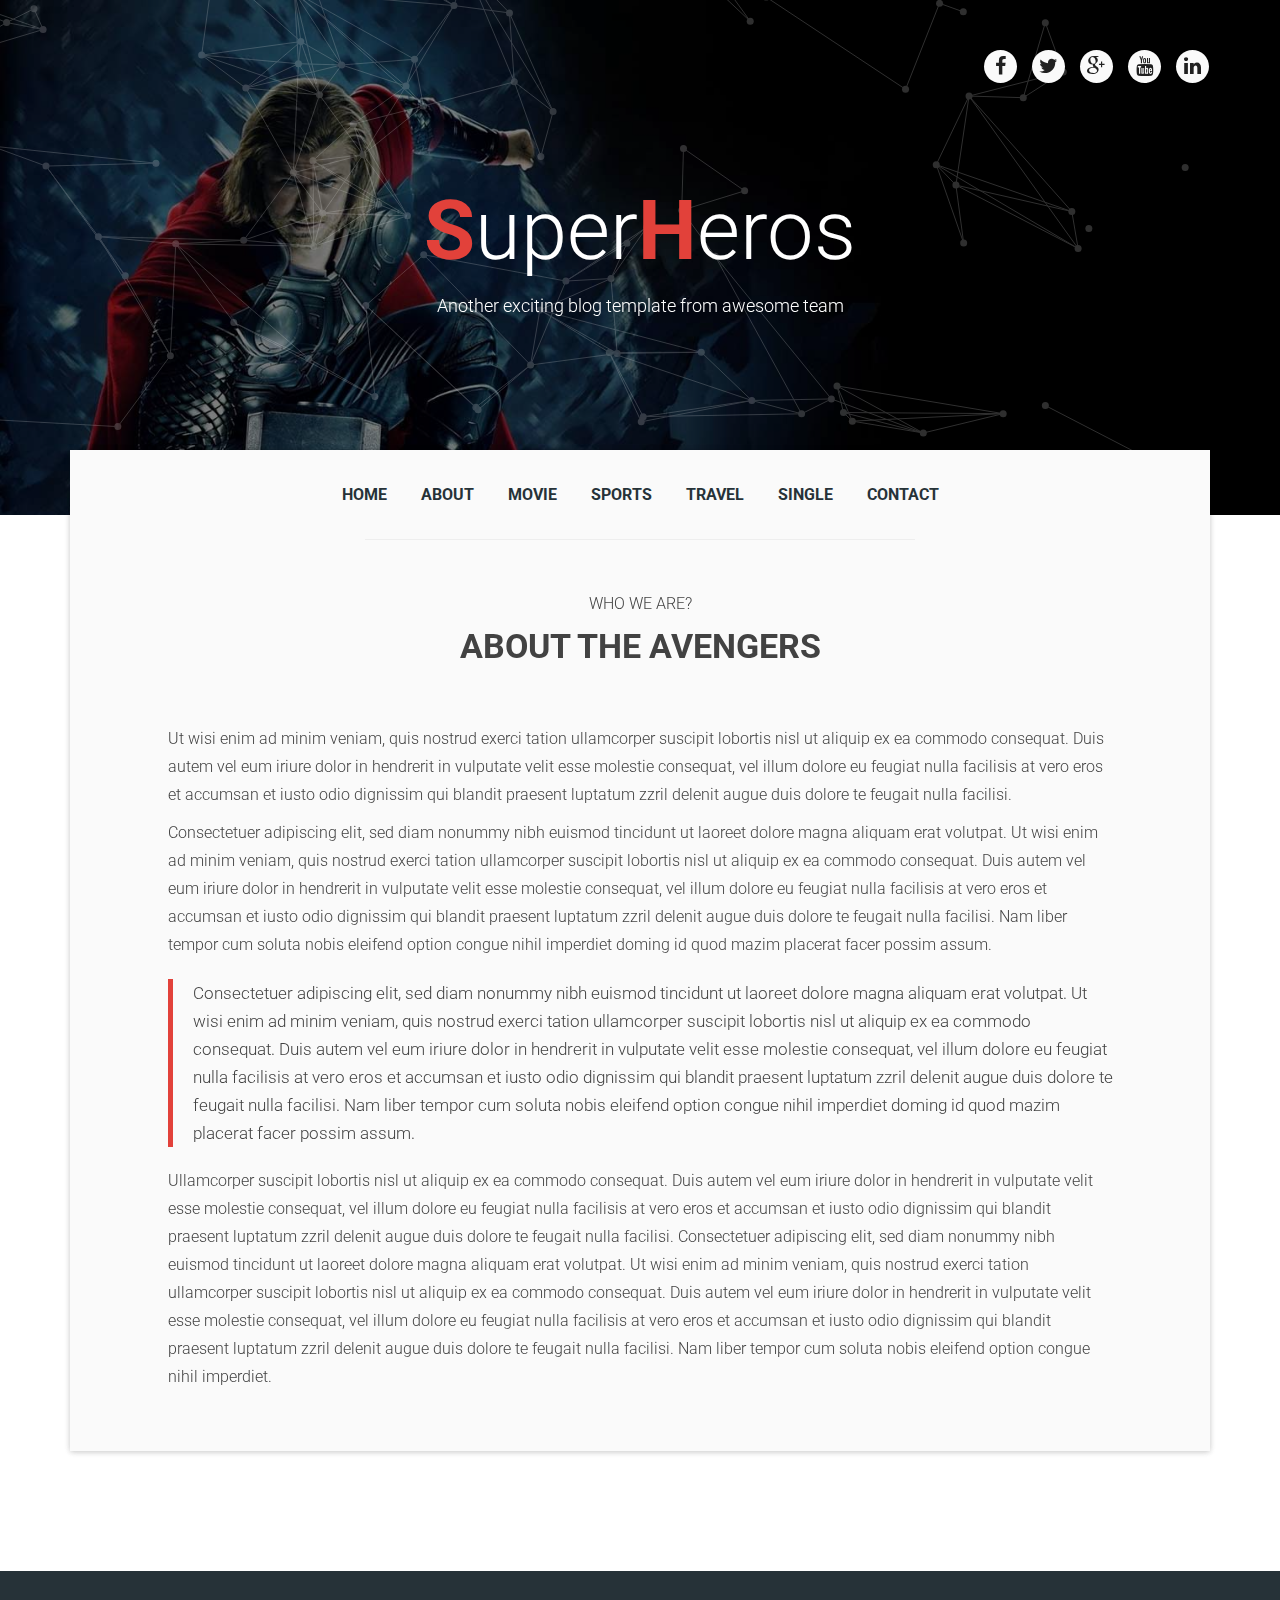
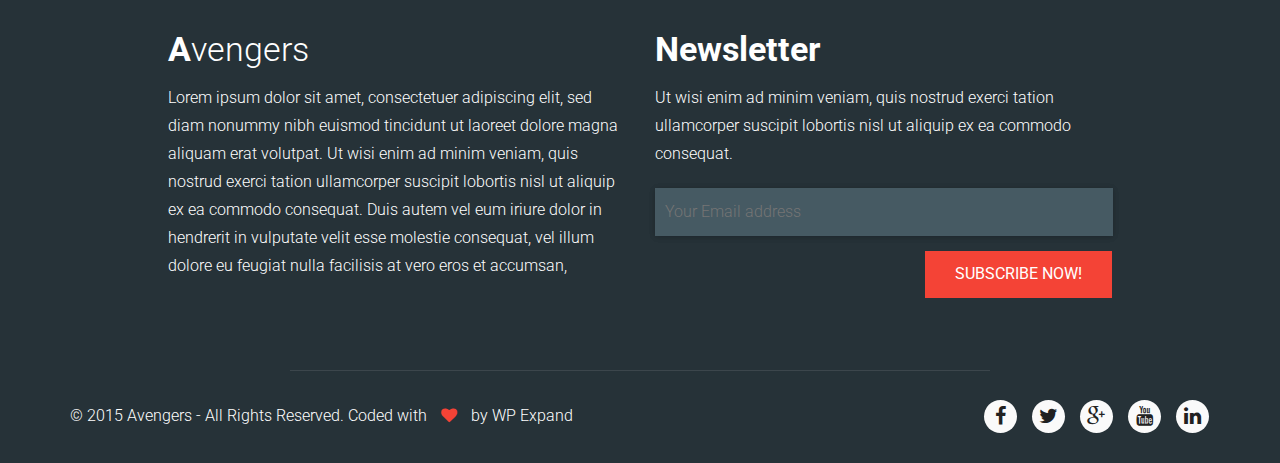
==== commit 90148e52: "COMMIT: Scaffolded controllers & views; implemented CRUD functionationlity; implemented working cont" ====
--- a/Superheroes.MVC.UI/_Archive/about.html
+++ b/Superheroes.MVC.UI/_Archive/about.html
@@ -1,4 +1,4 @@
-<!DOCTYPE html>
+﻿<!DOCTYPE html>
 <html lang="en">
     <head>
         <meta charset="utf-8">
@@ -97,7 +97,7 @@
                                         </div>
                                         
                                         <div class="entry-featured-content shadow-z-2">
-                                            <img class="img-responsive" src="img/about.jpg" alt="">
+                                            <img class="img-responsive" src="~/Content/img/about.jpg" alt="">
                                         </div>
                                         
                                         <div class="entry-content">
